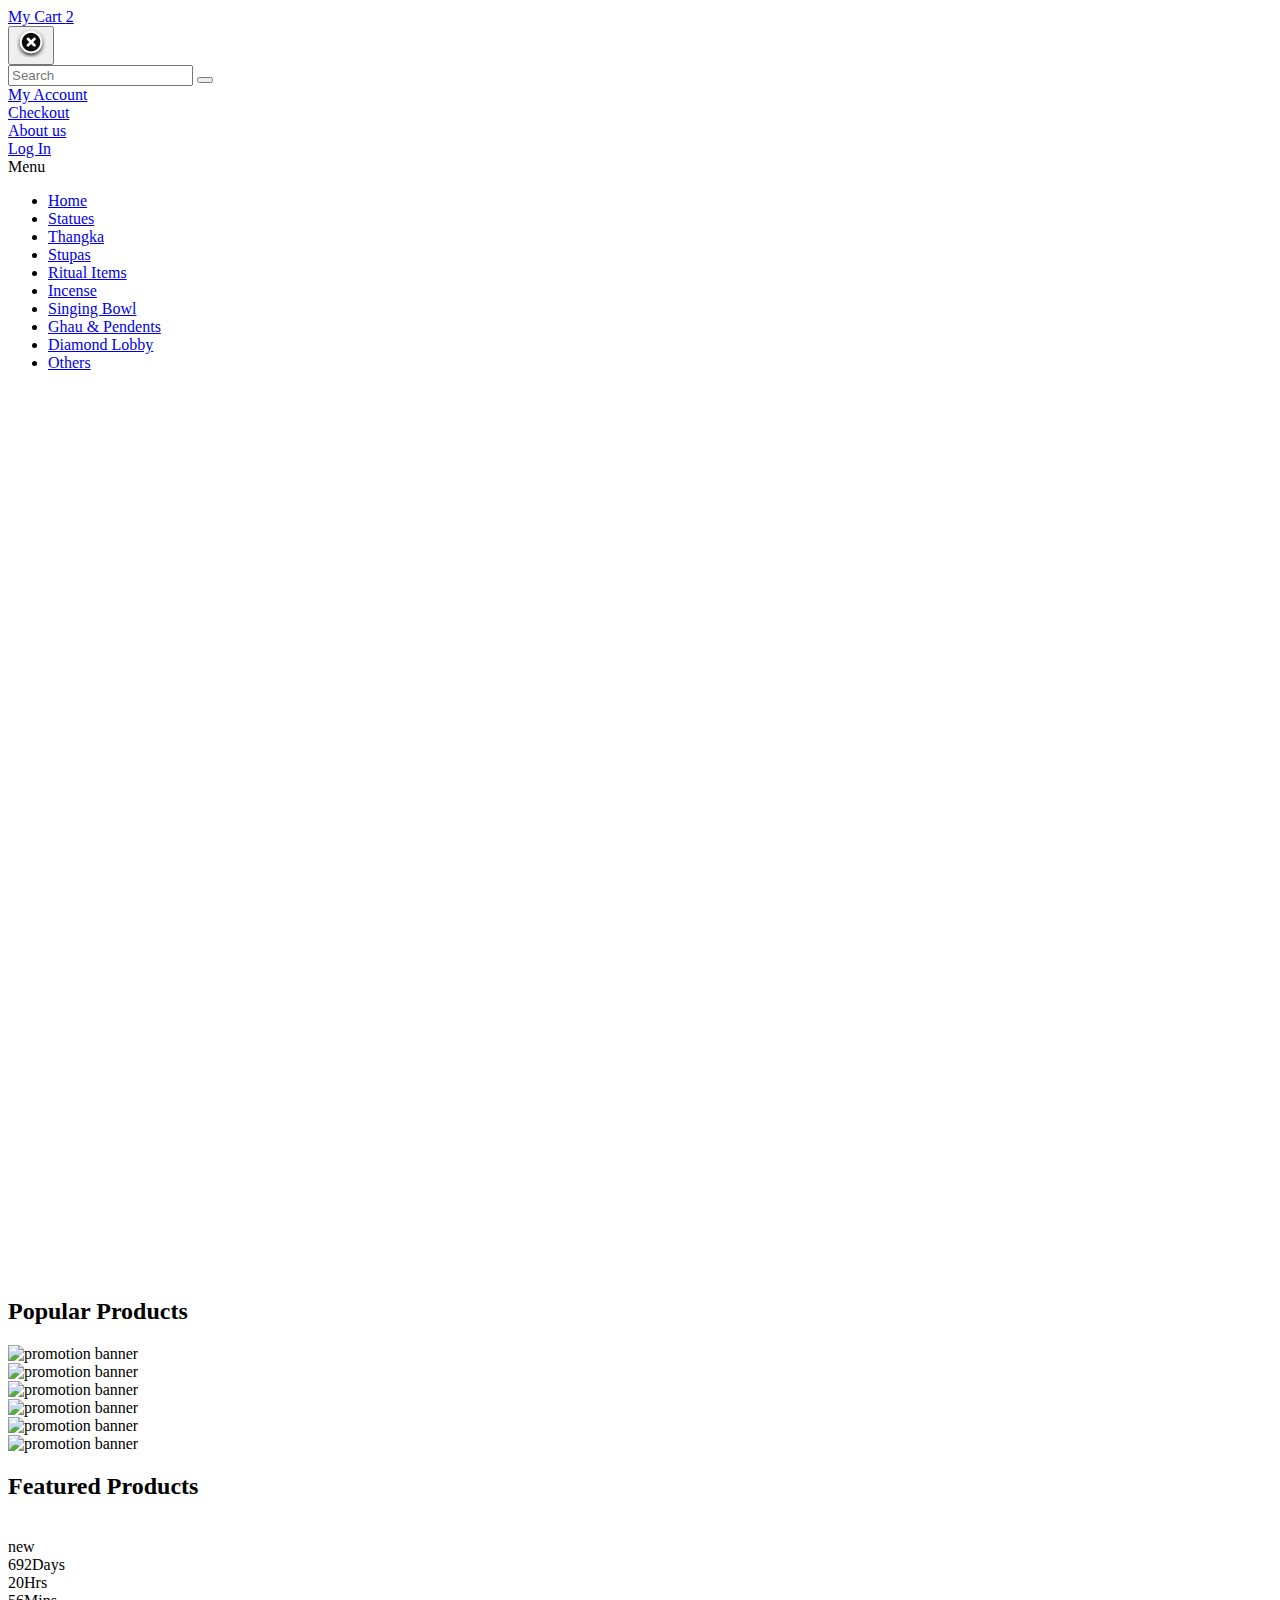
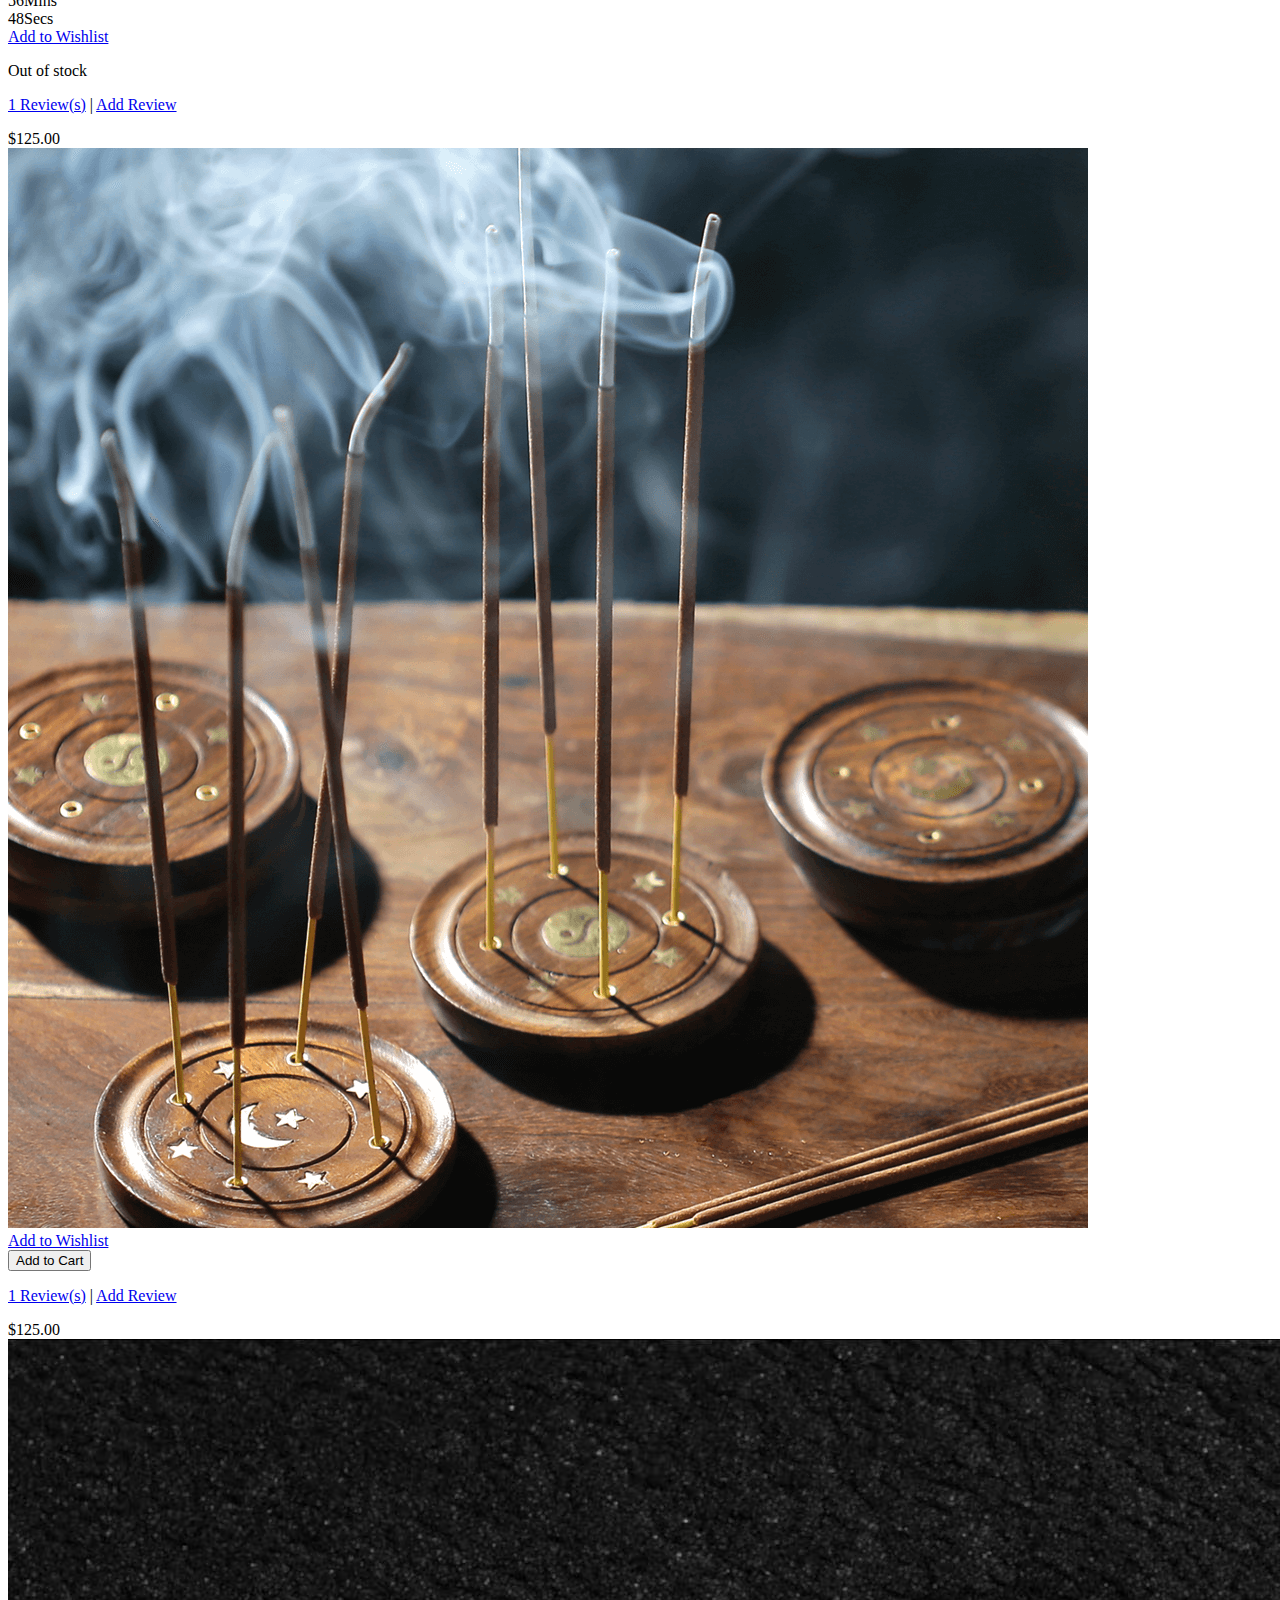
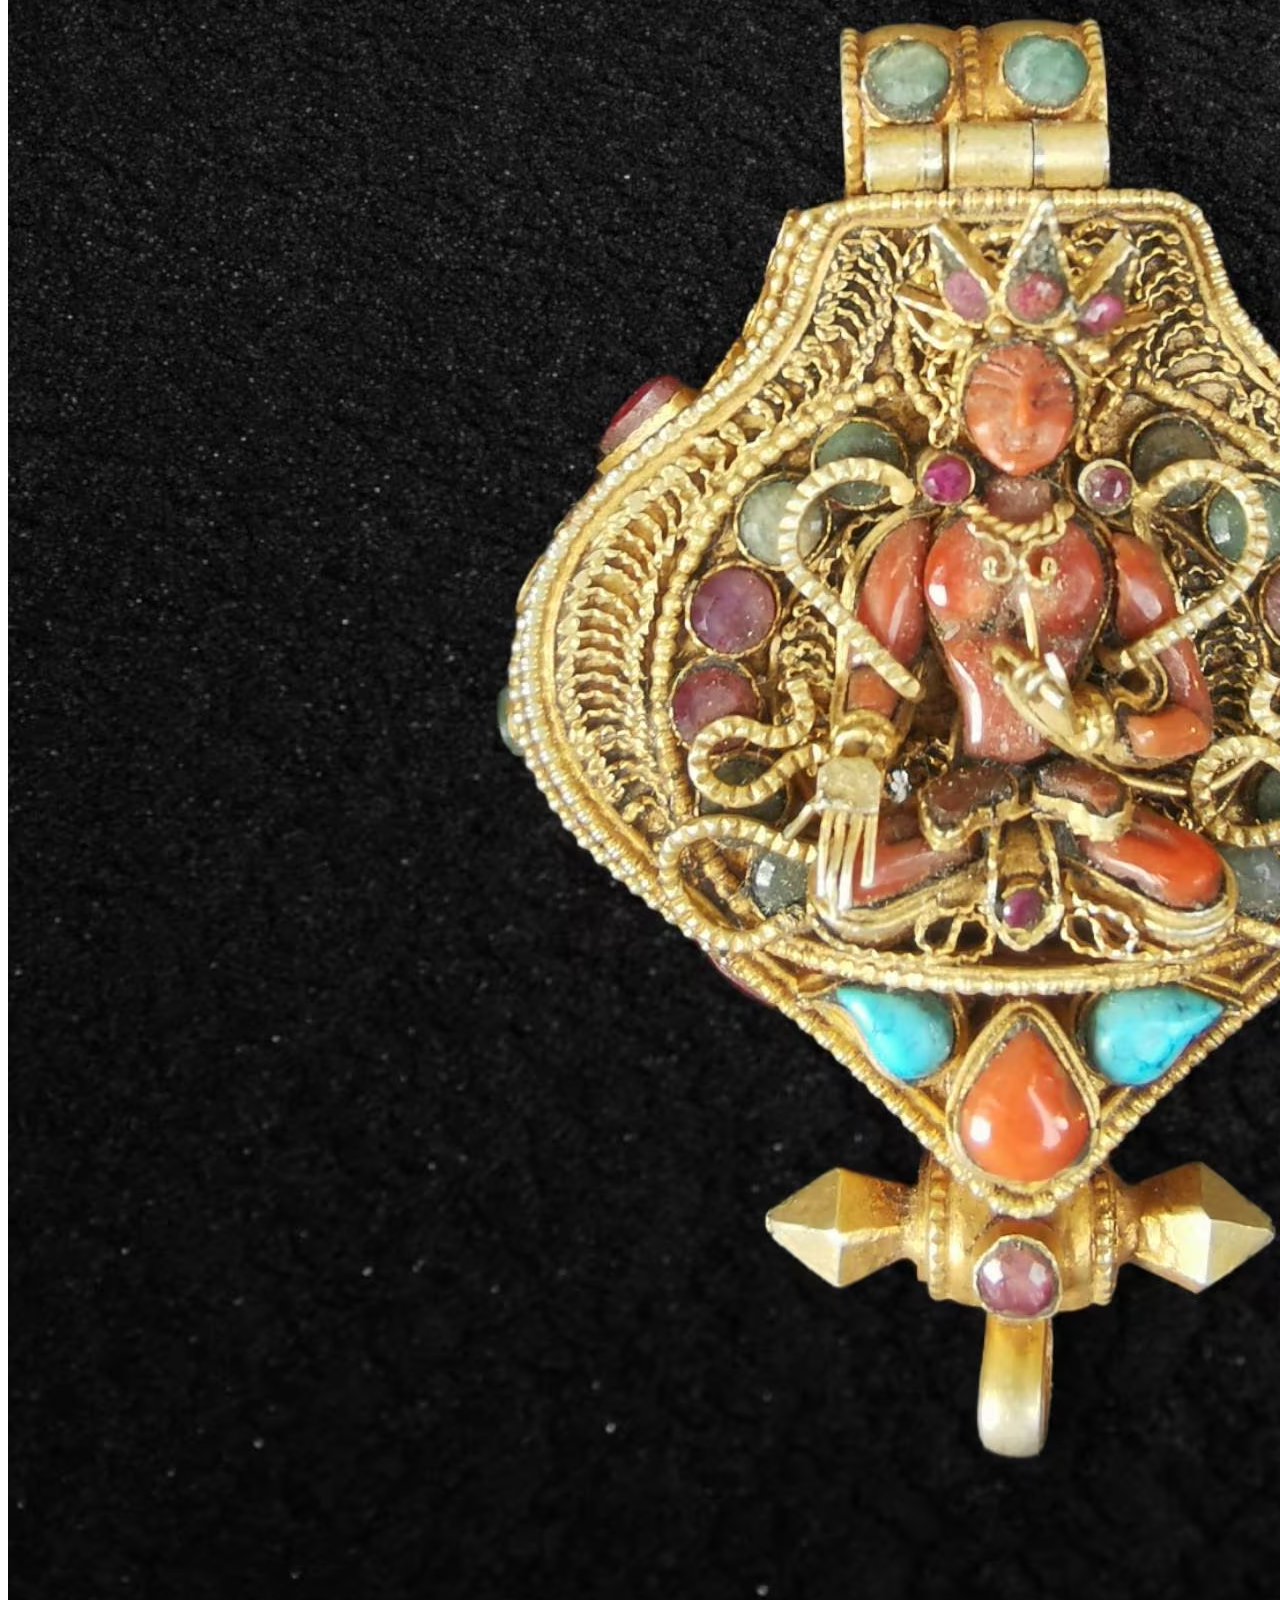
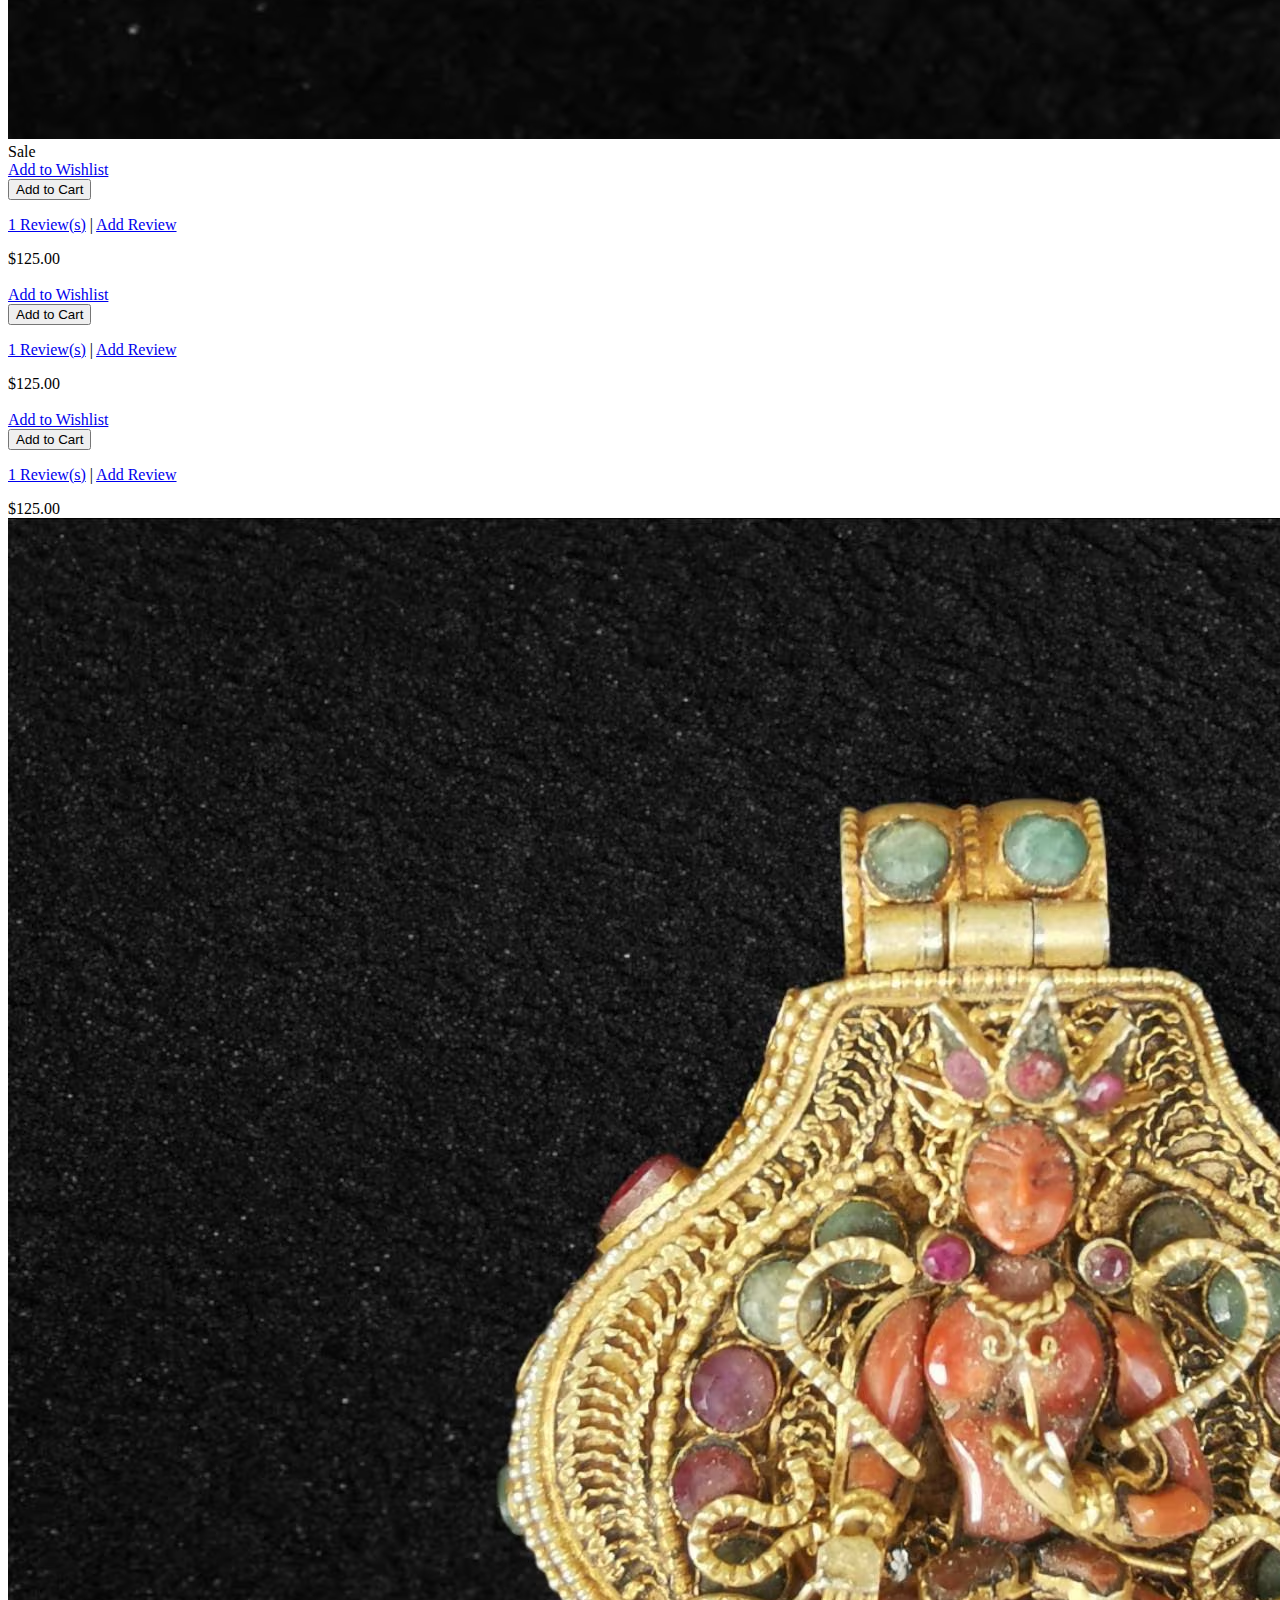
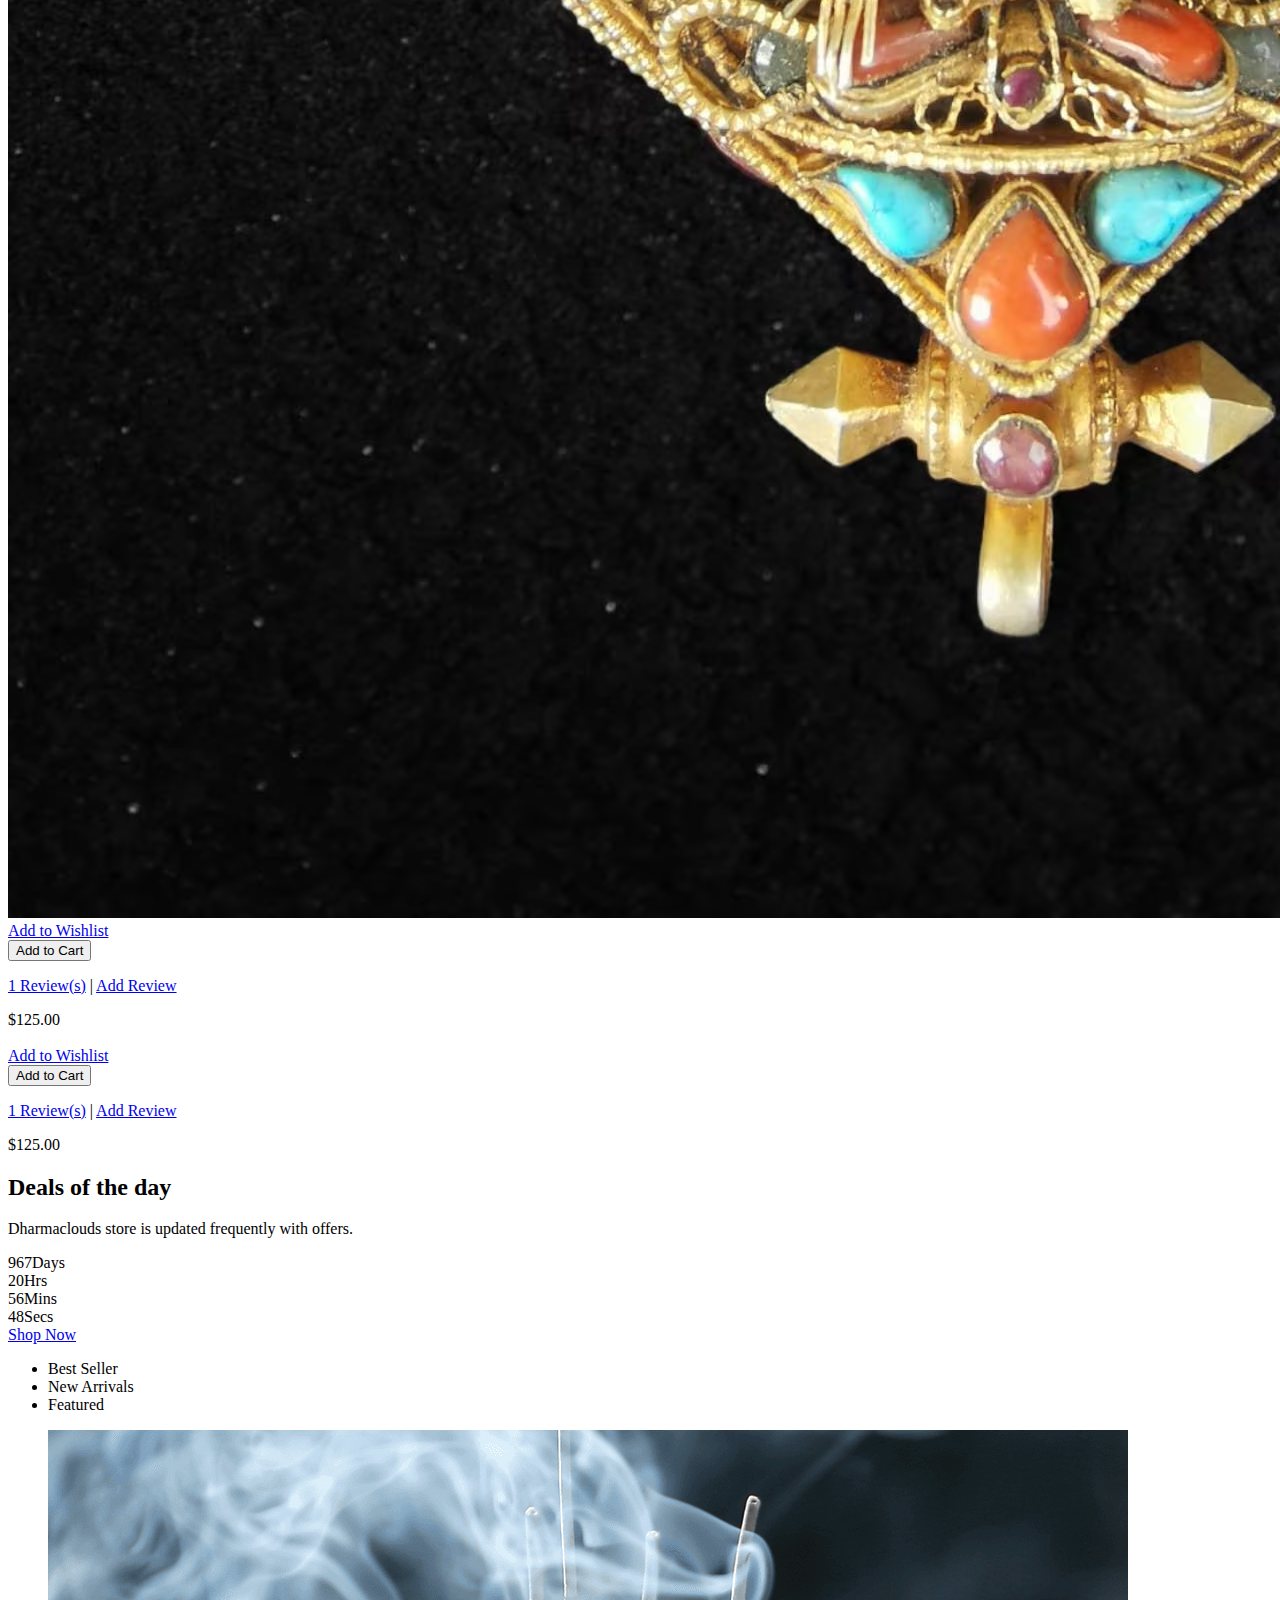
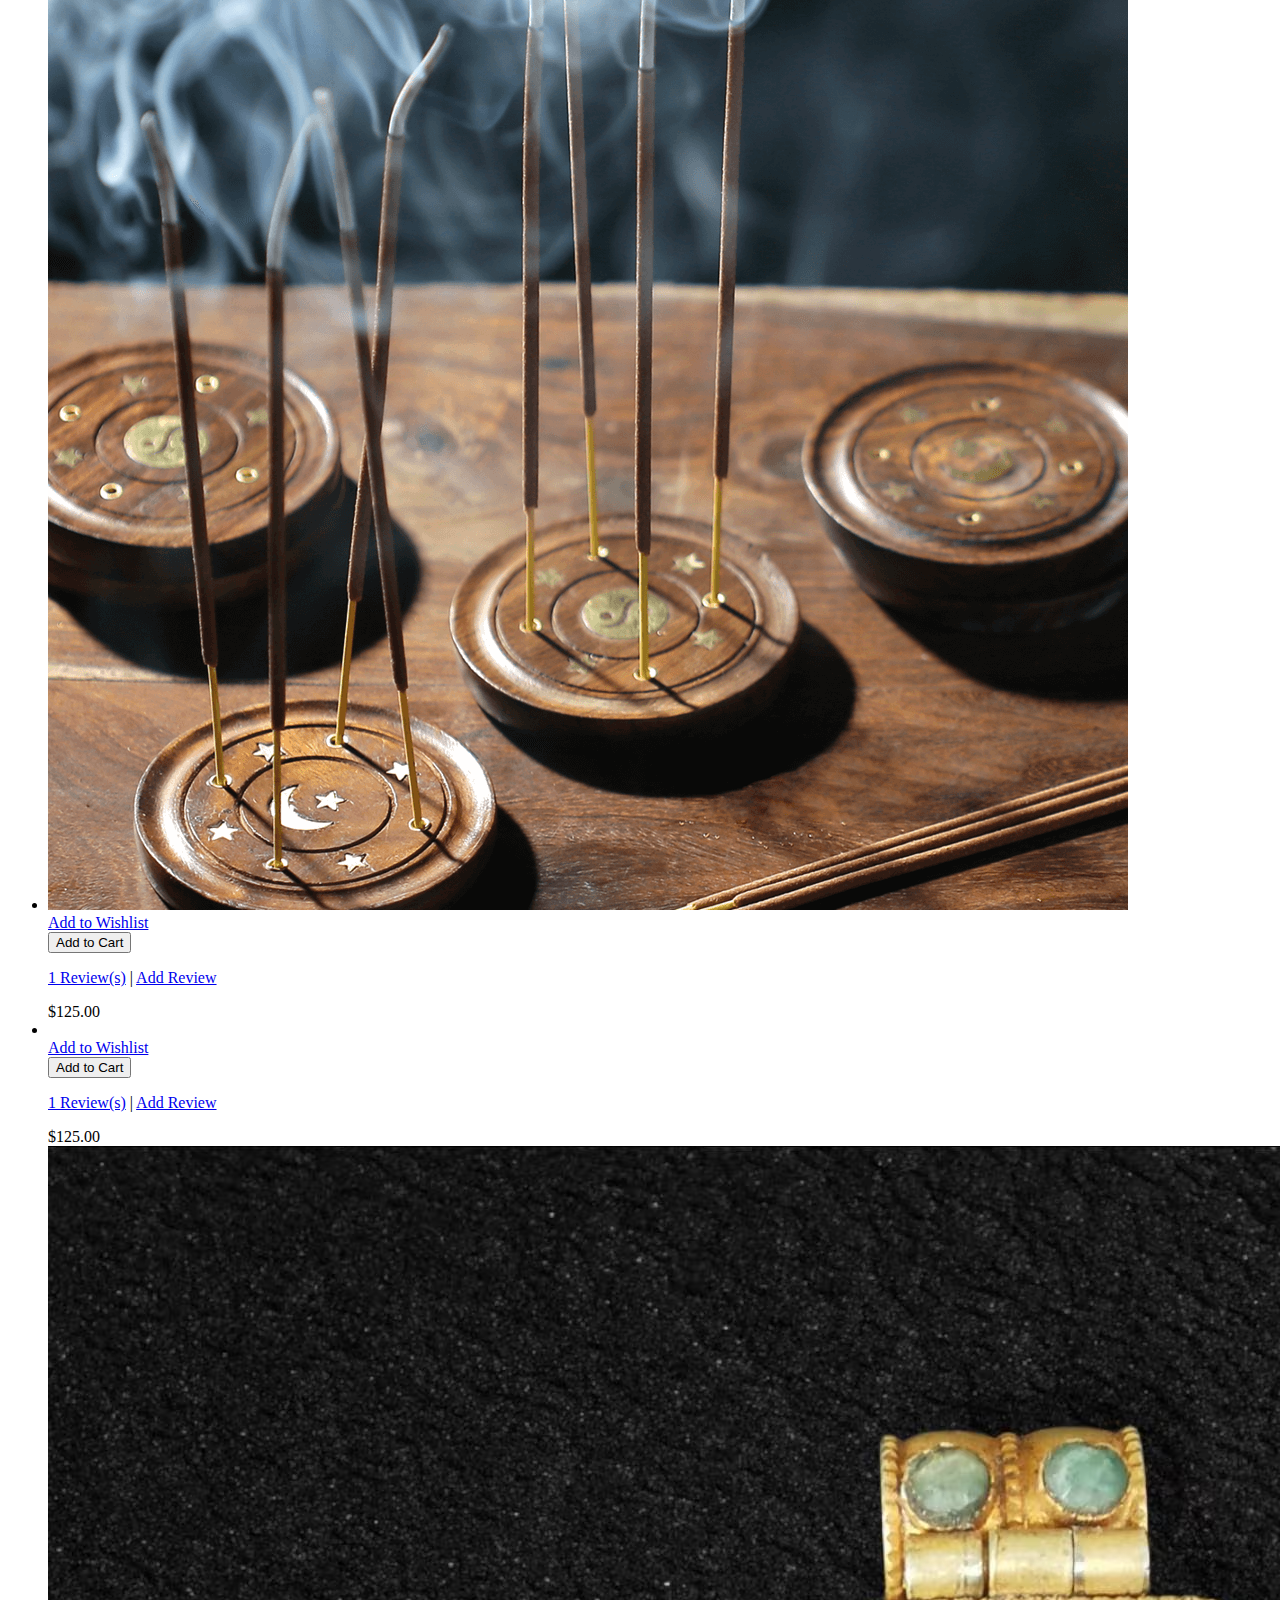
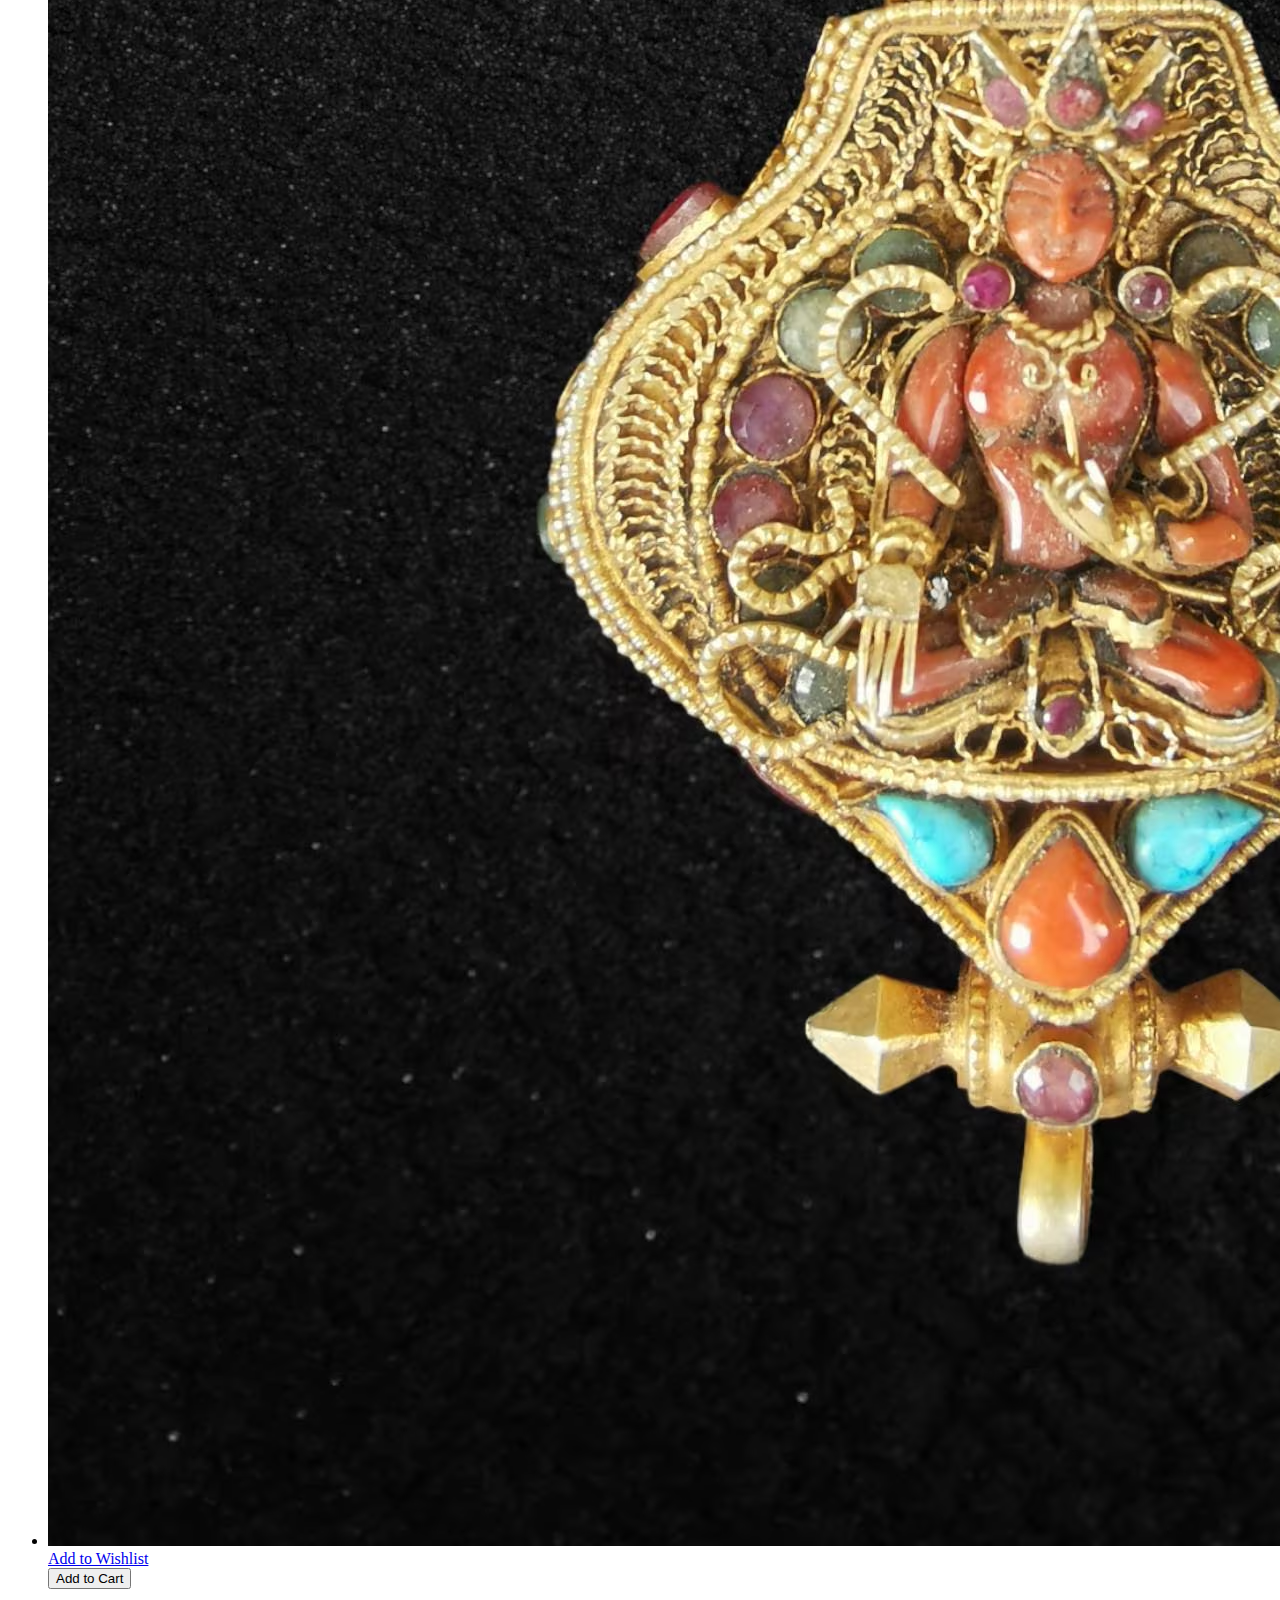
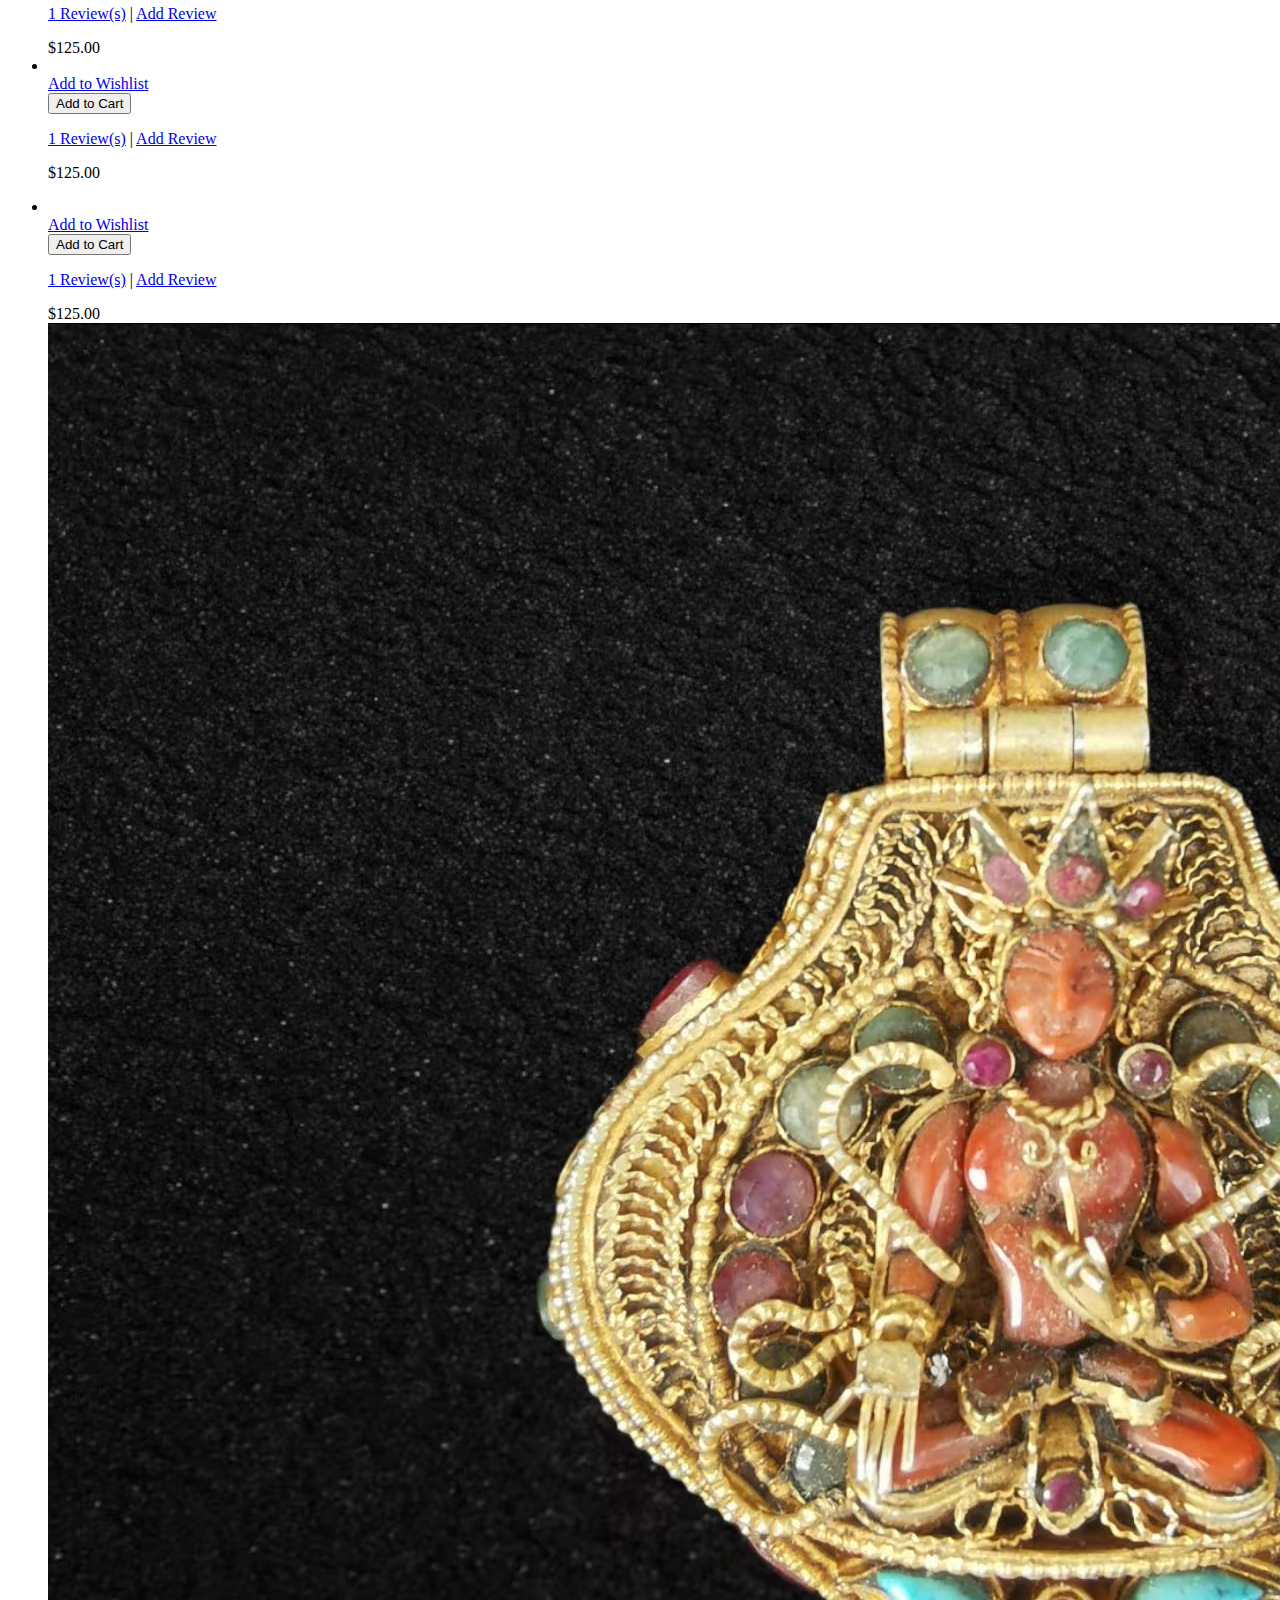
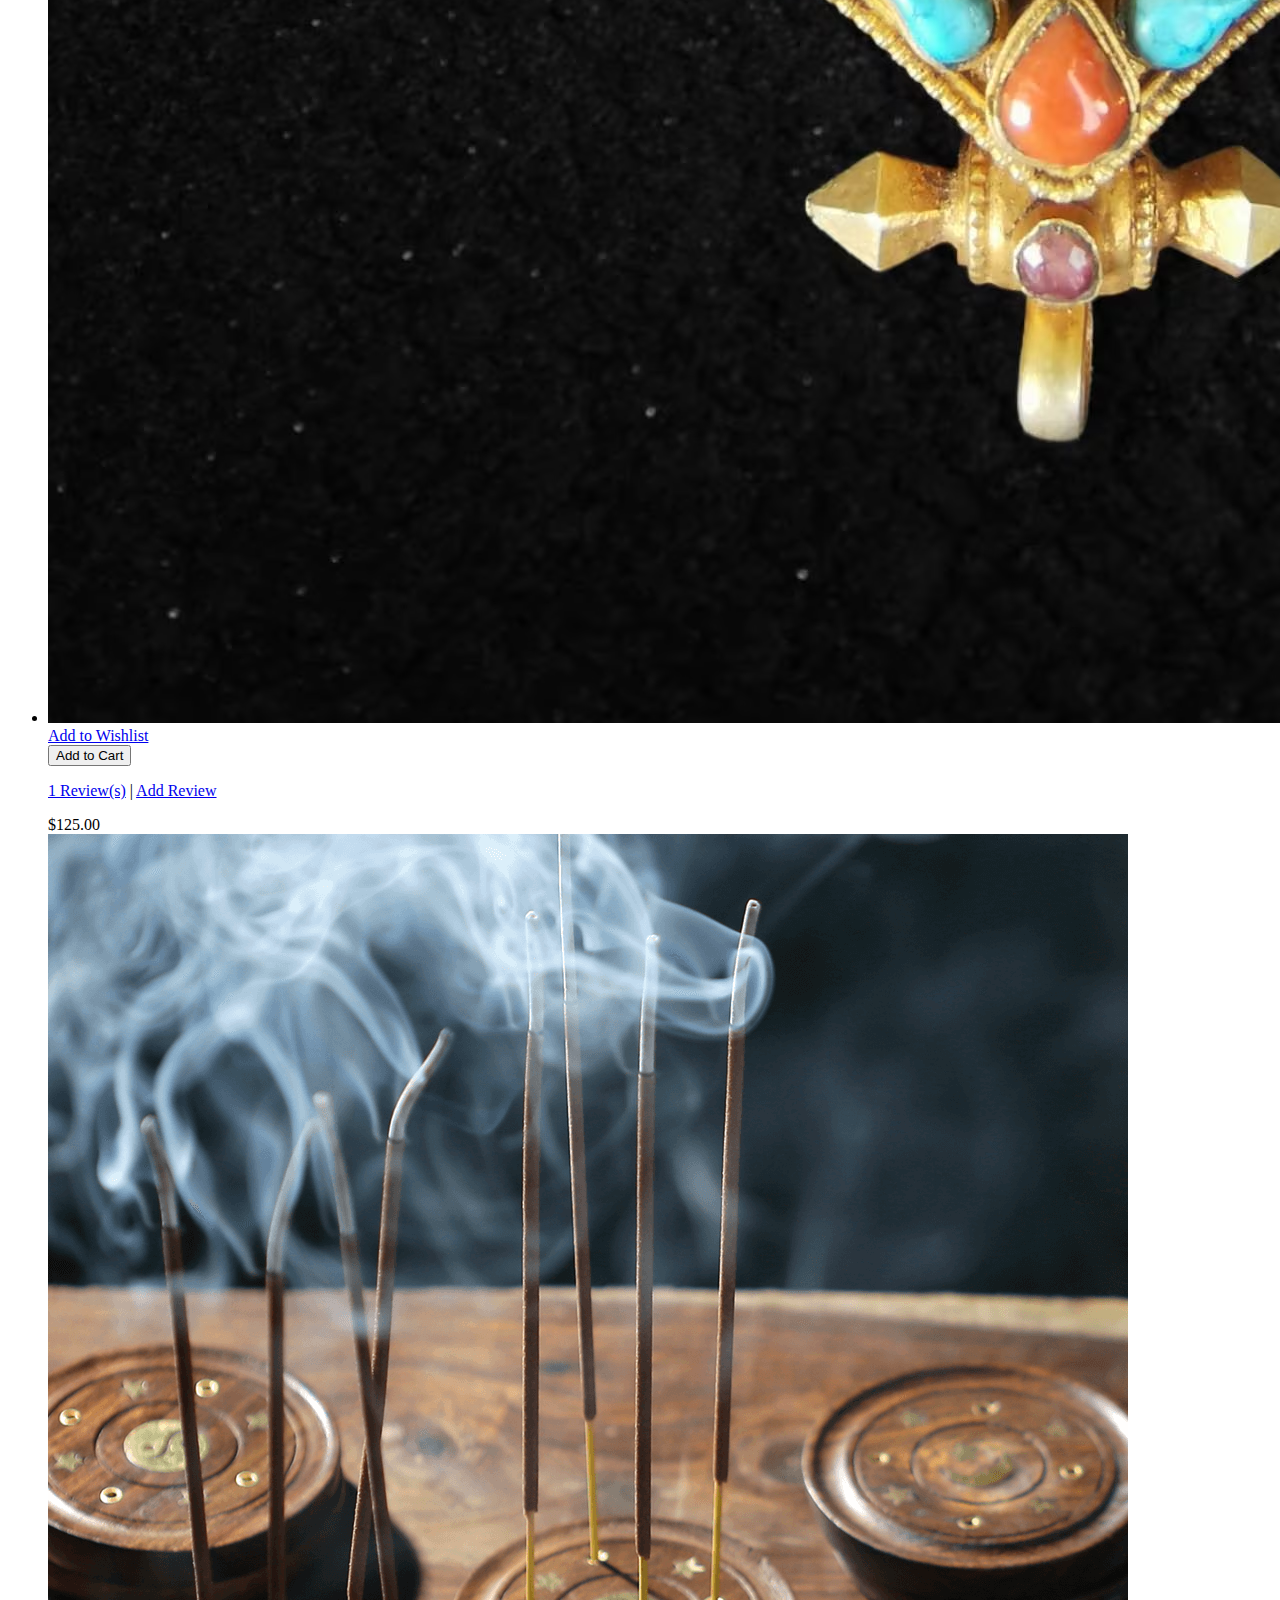
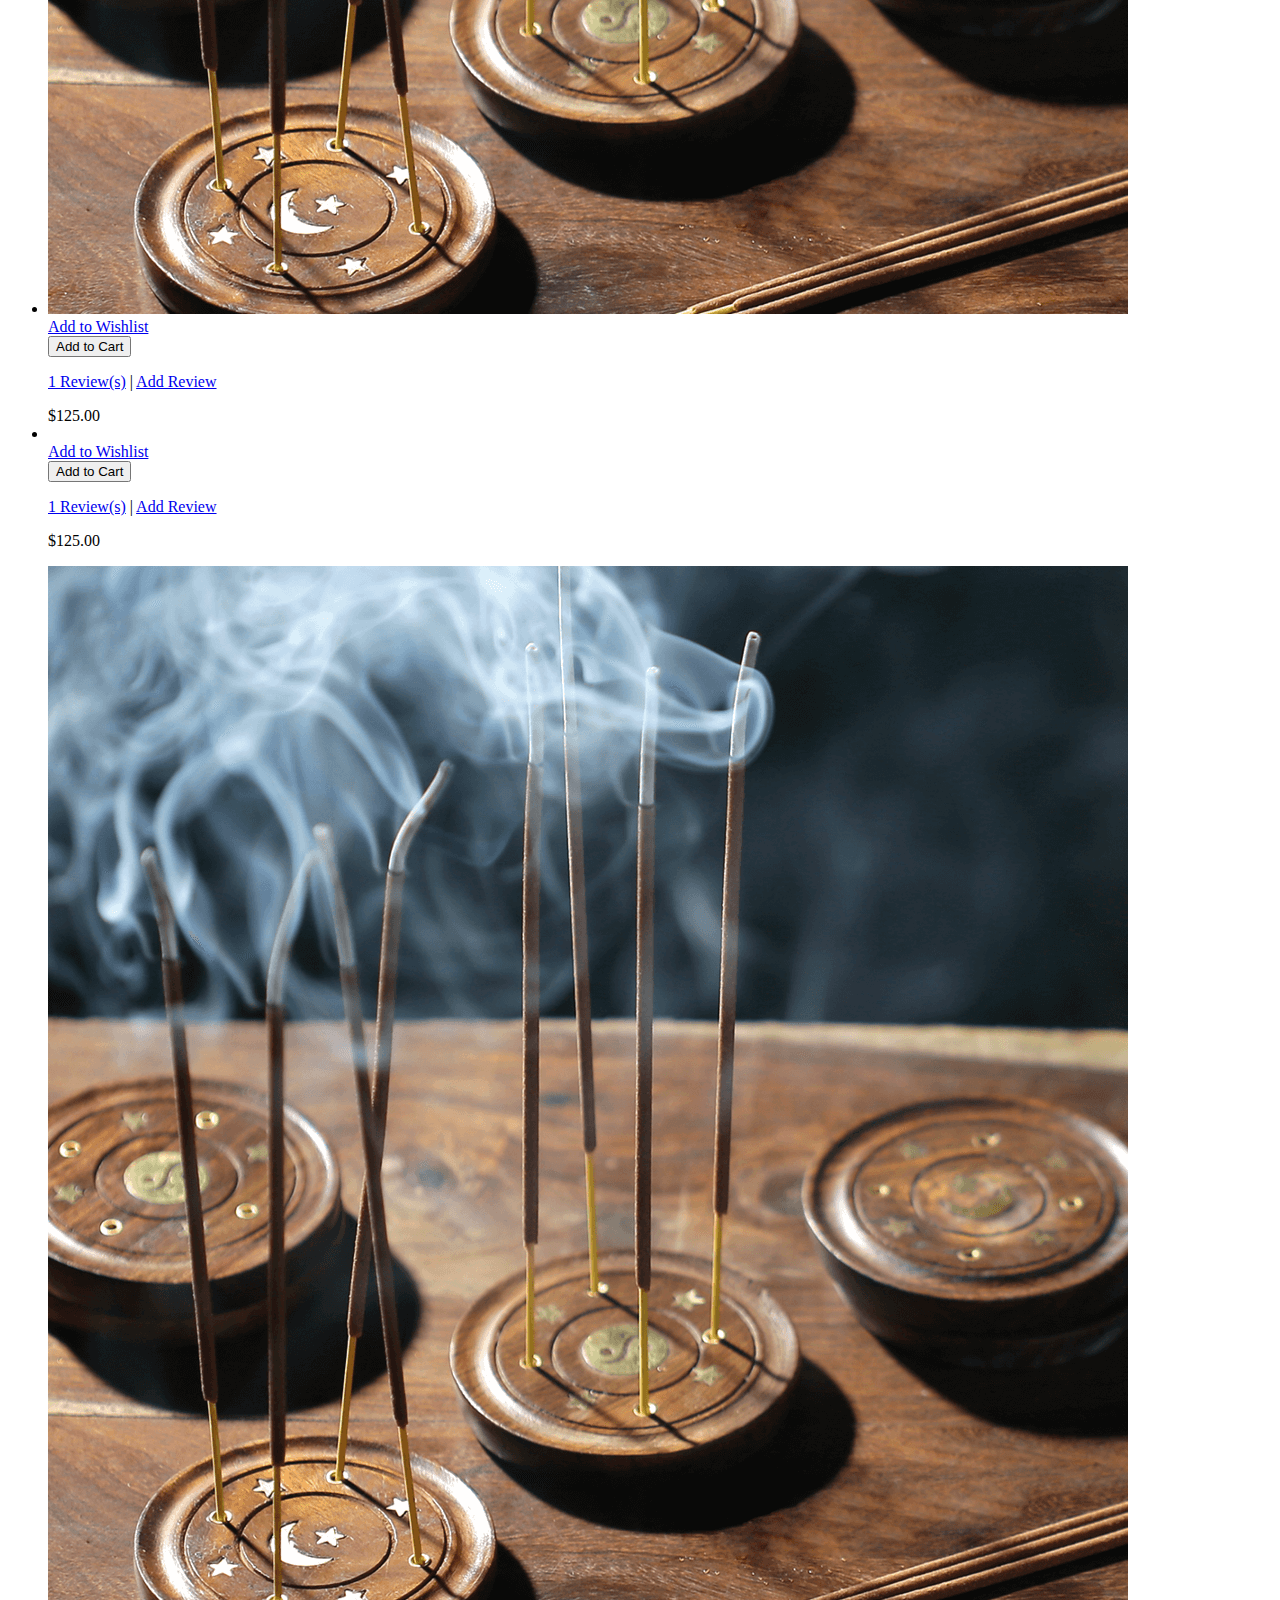
==== index.html @ 3f98bdf1 "Add files via upload" ====
<!DOCTYPE html>
<html lang="en">

<head>
    <meta charset="utf-8">
    <!--[if IE]>
<meta http-equiv="X-UA-Compatible" content="IE=edge">
<![endif]-->
    <meta name="viewport" content="width=device-width, initial-scale=1.0">
    <meta name="description" content="">
    <meta name="author" content="">

    <!-- Favicons Icon -->
    <link rel="icon" href="http://demo.thmthemes.com/skin/frontend/base/default/favicon.ico" type="image/x-icon" />
    <link rel="shortcut icon" href="http://demo.thmthemes.com/skin/frontend/base/default/favicon.ico" type="image/x-icon" />
    <title>Dharmaclouds</title>

    <!-- Mobile Specific -->
    <meta name="viewport" content="width=device-width, initial-scale=1, maximum-scale=1">

    <!-- CSS Style -->
    <link rel="stylesheet" type="text/css" href="css/bootstrap.min.css">
    <link rel="stylesheet" type="text/css" href="css/font-awesome.css" media="all">
    <link rel="stylesheet" type="text/css" href="css/simple-line-icons.css" media="all">
    <link rel="stylesheet" type="text/css" href="css/owl.carousel.css">
    <link rel="stylesheet" type="text/css" href="css/owl.theme.css">
    <link rel="stylesheet" type="text/css" href="css/jquery.bxslider.css">
    <link rel="stylesheet" type="text/css" href="css/jquery.mobile-menu.css">
    <link rel="stylesheet" type="text/css" href="css/revslider.css">
    <link rel="stylesheet" type="text/css" href="css/style.css" media="all">

    <!-- Google Fonts -->
    <link href='https://fonts.googleapis.com/css?family=Raleway:400,100,200,300,500,600,700,800,900' rel='stylesheet' type='text/css'>
    <link href='https://fonts.googleapis.com/css?family=Montserrat:400,700' rel='stylesheet' type='text/css'>
    <link href='https://fonts.googleapis.com/css?family=Open+Sans:400,300italic,300,600,600italic,400italic,700,700italic,800,800italic' rel='stylesheet' type='text/css'>
</head>

<body class="cms-index-index index">
    <div id="page">
        <!-- Header -->
        <header>
            <div class="header-container">
                <div class="header-top">
                    <div class="container">
                        <div>
                            <!-- Header Language -->
                            <div class="col-xs-7 col-sm-6">
                                <!-- <div class="dropdown block-language-wrapper hidden-xs">
                                    <a role="button" data-toggle="dropdown" data-target="#" class="block-language dropdown-toggle" href="#"> <img src="images/english.png" alt="language"> English <span class="caret"></span> </a>
                                    <ul class="dropdown-menu" role="menu">
                                        <li role="presentation">
                                            <a role="menuitem" tabindex="-1" href="#"><img src="images/english.png" alt="language"> English </a>
                                        </li>
                                        <li role="presentation">
                                            <a role="menuitem" tabindex="-1" href="#"><img src="images/francais.png" alt="language"> French </a>
                                        </li>
                                        <li role="presentation">
                                            <a role="menuitem" tabindex="-1" href="#"><img src="images/german.png" alt="language"> German </a>
                                        </li>
                                    </ul>
                                </div> -->
                                <!-- End Header Language -->

                                <!-- Header Currency -->
                                <!-- <div class="dropdown block-currency-wrapper hidden-xs"> <a role="button" data-toggle="dropdown" data-target="#" class="block-currency dropdown-toggle" href="#"> USD <span class="caret"></span></a>
                                    <ul class="dropdown-menu" role="menu">
                                        <li role="presentation"><a role="menuitem" tabindex="-1" href="#"> $ - Dollar </a></li>
                                        <li role="presentation"><a role="menuitem" tabindex="-1" href="#"> £ - Pound </a></li>
                                        <li role="presentation"><a role="menuitem" tabindex="-1" href="#"> € - Euro </a></li>
                                    </ul>
                                </div> -->
                                <!-- End Header Currency -->

                                <!-- Header Logo -->
                                <!-- <div class="logo">
                                    <a title="Datson" href="index.html"><img alt="Datson" style="width: 200px; height: 200px;" src="images/Dharmacloudlogowhite.png"></a>
                                </div> -->
                                <!-- End Header Logo -->
                            </div>
                            <div class="col-xs-5 col-sm-6">

                                <div class="top-cart-contain pull-right">
                                    <!-- Top Cart -->
                                    <div class="mini-cart">
                                        <div data-toggle="dropdown" data-hover="dropdown" class="basket dropdown-toggle"><a href="#">  My Cart <span class="cart_count">2</span></a></div>
                                        <div>
                                            <div class="top-cart-content" style="display: none;">
                                                <div class="actions">
                                                    <button class="btn-checkout" title="Checkout" type="button"><span>Checkout</span></button>
                                                    <a href="shopping_cart.html" class="view-cart"><span>View Cart</span></a> </div>
                                                <!--block-subtitle-->
                                                <ul class="mini-products-list" id="cart-sidebar">
                                                    <li class="item first">
                                                        <div class="item-inner">
                                                            <a class="product-image" title="timi &amp; leslie Sophia Diaper Bag, Lemon Yellow/Shadow White" href="#l"><img alt="timi &amp; leslie Sophia Diaper Bag, Lemon Yellow/Shadow White" src="products-images/p4.jpg"></a>
                                                            <div class="product-details">
                                                                <div class="access"><a class="btn-remove1" title="Remove This Item" href="#">Remove</a> <a class="btn-edit" title="Edit item" href="#"><i class="icon-pencil"></i><span class="hidden">Edit item</span></a> </div>
                                                                <!--access--><strong>1</strong> x <span class="price">$179.99</span>
                                                                <p class="product-name"><a href="#">timi &amp; leslie Sophia Diaper Bag...</a></p>
                                                            </div>
                                                        </div>
                                                    </li>
                                                    <li class="item last">
                                                        <div class="item-inner">
                                                            <a class="product-image" title="JP Lizzy Satchel Designer Diaper Bag - Slate Citron" href="#"><img alt="JP Lizzy Satchel Designer Diaper Bag - Slate Citron" src="products-images/p3.jpg"></a>
                                                            <div class="product-details">
                                                                <div class="access"><a class="btn-remove1" title="Remove This Item" href="#">Remove</a> <a class="btn-edit" title="Edit item" href="#"><i class="icon-pencil"></i><span class="hidden">Edit item</span></a> </div>
                                                                <!--access--><strong>1</strong> x <span class="price">$80.00</span>
                                                                <p class="product-name"><a href="#">JP Lizzy Satchel Designer Diaper Ba...</a></p>
                                                            </div>
                                                        </div>
                                                    </li>
                                                </ul>
                                                <!--actions-->
                                            </div>
                                        </div>
                                    </div>
                                    <!-- Top Cart -->
                                    <div id="ajaxconfig_info" style="display:none">
                                        <a href="#/"></a>
                                        <input value="" type="hidden">
                                        <input id="enable_module" value="1" type="hidden">
                                        <input class="effect_to_cart" value="1" type="hidden">
                                        <input class="title_shopping_cart" value="Go to shopping cart" type="hidden">
                                    </div>
                                </div>

                                <div class="top-search">
                                    <div class="block-icon pull-right">
                                        <a data-target=".bs-example-modal-lg" data-toggle="modal" class="search-focus dropdown-toggle links"> <i class="fa fa-search"></i> </a>
                                        <div class="modal fade bs-example-modal-lg" tabindex="-1" role="dialog" aria-hidden="true">
                                            <div class="modal-dialog modal-lg">
                                                <div class="modal-content">
                                                    <div class="modal-header">
                                                        <button aria-label="Close" data-dismiss="modal" class="close" type="button"><img src="images/interstitial-close.png" alt="close"> </button>
                                                    </div>
                                                    <div class="modal-body">
                                                        <form class="navbar-form">
                                                            <div id="search">
                                                                <div class="input-group">
                                                                    <input name="search" placeholder="Search" class="form-control" type="text">
                                                                    <button type="button" class="btn-search"><i class="fa fa-search"></i></button>
                                                                </div>
                                                            </div>
                                                        </form>
                                                    </div>
                                                </div>
                                            </div>
                                        </div>
                                    </div>
                                </div>
                                <!-- Header Logo -->
                                <!-- <div class="logo">
                                    <a title="Datson" href="index.html"><img alt="Datson" style="width: 200px; height: 200px; float: left;" src="images/logo/1.png"></a>
                                </div> -->
                                <!-- End Header Logo -->


                                <!-- Header Top Links -->
                                <div class="toplinks">
                                    <div class="links">

                                        <div class="myaccount"><a title="My Account" href="account_information.html"><span class="hidden-xs">My Account</span></a></div>
                                        <div class="check"><a title="Checkout" href="checkout.html"><span class="hidden-xs">Checkout</span></a></div>
                                        <div class="demo"><a title="Blog" href="about_us.html"><span class="hidden-xs">About us</span></a></div>
                                        <!-- Header Company -->

                                        <!-- End Header Company -->
                                        <div class="login"><a href="login.html"><span class="hidden-xs">Log In</span></a></div>

                                    </div>

                                </div>
                                <!-- End Header Top Links -->

                            </div>
                        </div>
                    </div>
                </div>
            </div>
        </header>
        <!-- end header -->

        <!-- Navbar -->
        <nav>
            <div class="container">
                <div class="menu">
                    <!-- Header Logo -->
                    <!-- <div class="logo">
                        <a title="Datson" href="index.html"><img alt="Datson" style="width: 200px; height: 200px;" src="images/Dharmacloudlogowhite.png"></a>
                    </div> -->
                    <!-- End Header Logo -->

                    <div class="mm-toggle-wrap">
                        <div class="mm-toggle"><i class="fa fa-reorder"></i><span class="mm-label">Menu</span> </div>
                    </div>

                    <ul id="nav" class="hidden-xs">
                        <li class="level0 parent drop-menu active"><a href="index.html"><span>Home</span></a>

                        </li>
                        <li class="mega-menu"><a href="product_list.html" class="level-top"><span>Statues</span></a>
                            <div style="left: 0px; display: none;" class="level0-wrapper dropdown-6col">
                                <div class="container">
                                    <div class="level0-wrapper2">
                                        <div class="col-1">
                                            <div class="nav-block nav-block-center">
                                                <ul class="level0">
                                                    <li class="level1 nav-6-1 parent item"><a href="product_list.html" class=""><span>Buddha </span></a>
                                                        <ul class="level1">
                                                            <li class="level2 nav-6-1-1"><a href="product_detail.html" class=""><span>Amitabha Buddha </span></a></li>
                                                            <li class="level2 nav-6-1-1"><a href="product_detail.html" class=""><span>Shakyamukhi Buddha </span></a></li>
                                                            <li class="level2 nav-6-1-1"><a href="product_detail.html" class=""><span>Medicine Buddha </span></a></li>
                                                            <li class="level2 nav-6-1-1"><a href="product_detail.html" class=""><span>Maitreya Buddha </span></a></li>
                                                        </ul>
                                                    </li>
                                                    <li class="level1 nav-6-1 parent item"><a href="product_list.html"><span>Bodhisattava </span></a>
                                                        <ul class="level1">
                                                            <li class="level2 nav-6-1-1"><a href="product_detail.html"><span>Aparmita </span></a></li>
                                                            <li class="level2 nav-6-1-1"><a href="#/fabric-handbags.html"><span>Avalokiteshvara </span></a></li>
                                                            <li class="level2 nav-6-1-1"><a href="product_detail.html"><span>Padmasambhava </span></a></li>
                                                            <li class="level2 nav-6-1-1"><a href="product_detail.html"><span>Chenreig </span></a></li>
                                                            <li class="level2 nav-6-1-1"><a href="product_detail.html"><span>Green Tara </span></a></li>
                                                            <li class="level2 nav-6-1-1"><a href="product_detail.html"><span>Jambhala </span></a></li>
                                                            <li class="level2 nav-6-1-1"><a href="product_detail.html"><span>Manjushri </span></a></li>
                                                            <li class="level2 nav-6-1-1"><a href="product_detail.html"><span>Vajrasttava </span></a></li>
                                                            <li class="level2 nav-6-1-1"><a href="product_detail.html"><span>White Tara </span></a></li>
                                                            <li class="level2 nav-6-1-1"><a href="product_detail.html"><span>Others </span></a></li>
                                                        </ul>
                                                    </li>
                                                    <li class="level1 nav-6-1 parent item"><a href="product_list.html"><span>Guru Statues</span></a>
                                                        <ul class="level1">
                                                            <li class="level2 nav-6-1-1"><a href="product_detail.html"><span>Guru Marpha</span></a></li>
                                                            <li class="level2 nav-6-1-1"><a href="product_detail.html"><span>Guru Milarepa</span></a></li>
                                                            <li class="level2 nav-6-1-1"><a href="product_detail.html"><span>Guru Rinpoche</span></a></li>
                                                            <li class="level2 nav-6-1-1"><a href="product_detail.html"><span>Guru Tsongkhapa</span></a></li>
                                                            <li class="level2 nav-6-1-1"><a href="product_detail.html"><span>Guru Virupa</span></a></li>
                                                            <li class="level2 nav-6-1-1"><a href="product_detail.html"><span>Guru Gampopa</span></a></li>
                                                            <li class="level2 nav-6-1-1"><a href="product_detail.html"><span>Guru Tilopa</span></a></li>
                                                            <li class="level2 nav-6-1-1"><a href="product_detail.html"><span>Guru Naropa</span></a></li>
                                                            <li class="level2 nav-6-1-1"><a href="product_detail.html"><span>Guru Karmapa</span></a></li>
                                                            <li class="level2 nav-6-1-1"><a href="product_detail.html"><span>Guru Atisha</span></a></li>

                                                        </ul>
                                                    </li>
                                                    <li class="level1 nav-6-1 parent item"><a href="product_list.html"><span>Protectors & Yidams Statues</span></a>
                                                    
                                                    </li>
                                                    <li class="level1 nav-6-1 parent item"><a href="product_list.html"><span>Mini Statues</span></a>
                                                    
                                                    </li>
                                                </ul>
                                            </div>
                                        </div>
                                        <!--nav-block nav-block-center-->
                                        <div class="col-2">
                                            <div class="menu_image">
                                                <a href="#" title=""><img src="images/buddhaa.jpg" alt="menu_image"></a>
                                            </div>
                                        </div>
                                    </div>
                                    <!--level0-wrapper2-->
                                </div>
                            </div>
                        </li>
                        <li class="mega-menu"><a href="product_list.html" class="level-top"><span>Thangka</span></a>
                            <div style="left: 0px; display: none;" class="level0-wrapper dropdown-6col">
                                <div class="container">
                                    <div class="level0-wrapper2">
                                        <div class="col-1">
                                            <div class="nav-block nav-block-center">
                                                <ul class="level0">
                                                    <li class="level1 nav-6-1 parent item"><a href="product_list.html" class=""><span>Buddha Thangkas</span></a>
                                                        <ul class="level1">
                                                            <li class="level2 nav-6-1-1"><a href="product_detail.html" class=""><span>Amitabha Buddha Thangka</span></a></li>
                                                            <li class="level2 nav-6-1-1"><a href="product_detail.html" class=""><span>Shakyamukhi Buddha Thangka</span></a></li>
                                                            <li class="level2 nav-6-1-1"><a href="product_detail.html" class=""><span>Medicine Buddha Thangka</span></a></li>
                                                            <li class="level2 nav-6-1-1"><a href="product_detail.html" class=""><span>Maitreya Buddha Thangka</span></a></li>
                                                        </ul>
                                                    </li>
                                                    <li class="level1 nav-6-1 parent item"><a href="product_list.html"><span>Bodhisattava Thangka</span></a>
                                                        <ul class="level1">
                                                            <li class="level2 nav-6-1-1"><a href="product_detail.html"><span>Aparmita Thangka</span></a></li>
                                                            <li class="level2 nav-6-1-1"><a href="#/fabric-handbags.html"><span>Avalokiteshvara Thangka</span></a></li>
                                                            <li class="level2 nav-6-1-1"><a href="product_detail.html"><span>Padmasambhava Thangka</span></a></li>
                                                            <li class="level2 nav-6-1-1"><a href="product_detail.html"><span>Chenreig Thangka</span></a></li>
                                                            <li class="level2 nav-6-1-1"><a href="product_detail.html"><span>Green Tara Thangka</span></a></li>
                                                            <li class="level2 nav-6-1-1"><a href="product_detail.html"><span>Jambhala Thangka</span></a></li>
                                                            <li class="level2 nav-6-1-1"><a href="product_detail.html"><span>Manjushri Thangka</span></a></li>
                                                            <li class="level2 nav-6-1-1"><a href="product_detail.html"><span>Vajrasttava Thangka</span></a></li>
                                                            <li class="level2 nav-6-1-1"><a href="product_detail.html"><span>White Tara Thangka</span></a></li>
                                                            <li class="level2 nav-6-1-1"><a href="product_detail.html"><span>Others Thangka</span></a></li>
                                                        </ul>
                                                    </li>
                                                    <li class="level1 nav-6-1 parent item"><a href="product_list.html"><span>Deitites</span></a>
                                                        <ul class="level1">
                                                            <li class="level2 nav-6-1-1"><a href="product_detail.html"><span>Wrathful Deities</span></a></li>
                                                        </ul>
                                                    </li>
                                                    <li class="level1 nav-6-1 parent item"><a href="product_list.html"><span>Thangkas</span></a>
                                                        <ul class="level1">
                                                            <li class="level2 nav-6-1-1"><a href="product_detail.html"><span>Mandala Thangka</span></a></li>
                                                        </ul>
                                                    </li>
                                                </ul>
                                            </div>
                                        </div>
                                        <!--nav-block nav-block-center-->
                                        <div class="col-2">
                                            <div class="menu_image">
                                                <a href="#" title=""><img src="images/slider/slider4.png" alt="menu_image"></a>
                                            </div>
                                        </div>
                                    </div>
                                    <!--level0-wrapper2-->
                                </div>
                            </div>
                        </li>
                        <li class="mega-menu"><a href="product_list.html" class="level-top"><span>Stupas</span></a></li>



                        <li class="mega-menu"><a href="product_list.html" class="level-top"><span>Ritual Items</span></a>
                            <div style="left: 0px; display: none;" class="level0-wrapper dropdown-6col">
                                <div class="container">
                                    <div class="level0-wrapper2">
                                        <div class="col-1">
                                            <div class="nav-block nav-block-center">
                                                <ul class="level0">
                                                    <li class="level1 nav-6-1 parent item"><a href="product_list.html" class=""><span>Items</span></a>
                                                        <ul class="level1">
                                                            <li class="level2 nav-6-1-1"><a href="product_detail.html" class=""><span>Bhumpa</span></a></li>
                                                            <li class="level2 nav-6-1-1"><a href="product_detail.html" class=""><span>Damaru</span></a></li>
                                                            <li class="level2 nav-6-1-1"><a href="product_detail.html" class=""><span>Incense Burner</span></a></li>
                                                            <li class="level2 nav-6-1-1"><a href="product_detail.html" class=""><span>Amulet</span></a></li>
                                                            <li class="level2 nav-6-1-1"><a href="product_detail.html" class=""><span>Kapala</span></a></li>
                                                            <li class="level2 nav-6-1-1"><a href="product_detail.html" class=""><span>Phurba</span></a></li>
                                                            <li class="level2 nav-6-1-1"><a href="product_detail.html" class=""><span>Tingcha</span></a></li>
                                                            <li class="level2 nav-6-1-1"><a href="product_detail.html" class=""><span>Torma</span></a></li>

                                                        </ul>
                                                    </li>
                                                    <li class="level1 nav-6-1 parent item"><a href="product_list.html"><span>Set</span></a>
                                                        <ul class="level1">
                                                            <li class="level2 nav-6-1-1"><a href="product_detail.html"><span>Astamangala Set</span></a></li>
                                                            <li class="level2 nav-6-1-1"><a href="product_detail.html"><span>Mandala Set</span></a></li>
                                                            <li class="level2 nav-6-1-1"><a href="product_detail.html"><span>Serkyem Set</span></a></li>
                                                            <li class="level2 nav-6-1-1"><a href="product_detail.html"><span>Japher Set</span></a></li>
                                        
                                                        </ul>
                                                    </li>
                                                    <li class="level1 nav-6-1 parent item"><a href="product_list.html"><span>Lamps, Flags & Pots</span></a>
                                                        <ul class="level1">
                                                            <li class="level2 nav-6-1-1"><a href="product_detail.html"><span>Butter Lamp</span></a></li>
                                                            <li class="level2 nav-6-1-1"><a href="product_detail.html"><span>Prayer Flags</span></a></li>
                                                            <li class="level2 nav-6-1-1"><a href="product_detail.html"><span>Prayer Wheels</span></a></li>
                                                            <li class="level2 nav-6-1-1"><a href="product_detail.html"><span>Nesi/Dhupur - Rice Pot</span></a></li>
                                                            <li class="level2 nav-6-1-1"><a href="product_detail.html"><span>Offering Bowls</span></a></li>
                                                            <li class="level2 nav-6-1-1"><a href="product_detail.html"><span>Butter Lamp</span></a></li>

                                                        </ul>
                                                    </li>
                                                    <li class="level1 nav-6-1 parent item"><a href="product_list.html"><span>Others</span></a>
                                                        <ul class="level1">
                                                            <li class="level2 nav-6-1-1"><a href="product_detail.html"><span>Dorje & Bell</span></a></li>
                                                            <li class="level2 nav-6-1-1"><a href="product_detail.html"><span>Vajra/Dorje</span></a></li>
                                                            <li class="level2 nav-6-1-1"><a href="product_detail.html"><span>Door/Car Hanging</span></a></li>
                                                            <li class="level2 nav-6-1-1"><a href="product_detail.html"><span>Tsebum - Long Life Vase</span></a></li>

                                                        </ul>
                                                    </li>
                                                </ul>
                                            </div>
                                        </div>
                                        <!--nav-block nav-block-center-->
                                        <div class="col-2">
                                            <div class="menu_image">
                                                <a href="#" title=""><img src="images/flagss.jpeg" alt="menu_image"></a>
                                            </div>
                                        </div>
                                    </div>
                                    <!--level0-wrapper2-->
                                </div>
                            </div>
                        </li>
                        <li class="mega-menu"><a href="product_list.html" class="level-top"><span>Incense</span></a>
                            <div style="left: 0px; display: none;" class="level0-wrapper dropdown-6col">
                                <div class="container">
                                    <div class="level0-wrapper2">
                                        <div class="col-1">
                                            <div class="nav-block nav-block-center">
                                                <ul class="level0">
                                                    <li class="level1 nav-6-1 parent item"><a href="product_list.html" class=""><span>Items</span></a>
                                                        <ul class="level1">
                                                            <li class="level2 nav-6-1-1"><a href="product_detail.html" class=""><span>Bhumpa</span></a></li>
                                                            <li class="level2 nav-6-1-1"><a href="product_detail.html" class=""><span>Damaru</span></a></li>
                                                            <li class="level2 nav-6-1-1"><a href="product_detail.html" class=""><span>Incense Burner</span></a></li>
                                                            <li class="level2 nav-6-1-1"><a href="product_detail.html" class=""><span>Amulet</span></a></li>
                                                            <li class="level2 nav-6-1-1"><a href="product_detail.html" class=""><span>Kapala</span></a></li>
                                                            <li class="level2 nav-6-1-1"><a href="product_detail.html" class=""><span>Phurba</span></a></li>
                                                            <li class="level2 nav-6-1-1"><a href="product_detail.html" class=""><span>Tingcha</span></a></li>
                                                            <li class="level2 nav-6-1-1"><a href="product_detail.html" class=""><span>Torma</span></a></li>

                                                        </ul>
                                                    </li>
                                                    <li class="level1 nav-6-1 parent item"><a href="product_list.html"><span>Set</span></a>
                                                        <ul class="level1">
                                                            <li class="level2 nav-6-1-1"><a href="product_detail.html"><span>Astamangala Set</span></a></li>
                                                            <li class="level2 nav-6-1-1"><a href="#/fabric-handbags.html"><span>Mandala Set</span></a></li>
                                                            <li class="level2 nav-6-1-1"><a href="product_detail.html"><span>Serkyem Set</span></a></li>
                                                            <li class="level2 nav-6-1-1"><a href="product_detail.html"><span>Japher Set</span></a></li>
                                        
                                                        </ul>
                                                    </li>
                                                    <li class="level1 nav-6-1 parent item"><a href="product_list.html"><span>Lamps, Flags & Pots</span></a>
                                                        <ul class="level1">
                                                            <li class="level2 nav-6-1-1"><a href="product_detail.html"><span>Butter Lamp</span></a></li>
                                                            <li class="level2 nav-6-1-1"><a href="product_detail.html"><span>Prayer Flags</span></a></li>
                                                            <li class="level2 nav-6-1-1"><a href="product_detail.html"><span>Prayer Wheels</span></a></li>
                                                            <li class="level2 nav-6-1-1"><a href="product_detail.html"><span>Nesi/Dhupur - Rice Pot</span></a></li>
                                                            <li class="level2 nav-6-1-1"><a href="product_detail.html"><span>Offering Bowls</span></a></li>
                                                            <li class="level2 nav-6-1-1"><a href="product_detail.html"><span>Butter Lamp</span></a></li>

                                                        </ul>
                                                    </li>
                                                    <li class="level1 nav-6-1 parent item"><a href="product_list.html"><span>Others</span></a>
                                                        <ul class="level1">
                                                            <li class="level2 nav-6-1-1"><a href="product_detail.html"><span>Dorje & Bell</span></a></li>
                                                            <li class="level2 nav-6-1-1"><a href="product_detail.html"><span>Vajra/Dorje</span></a></li>
                                                            <li class="level2 nav-6-1-1"><a href="product_detail.html"><span>Door/Car Hanging</span></a></li>
                                                            <li class="level2 nav-6-1-1"><a href="product_detail.html"><span>Tsebum - Long Life Vase</span></a></li>

                                                        </ul>
                                                    </li>
                                                </ul>
                                            </div>
                                        </div>
                                        <!--nav-block nav-block-center-->
                                        <div class="col-2">
                                            <div class="menu_image">
                                                <a href="#" title=""><img src="images/incensee.png" alt="menu_image"></a>
                                            </div>
                                        </div>
                                    </div>
                                    <!--level0-wrapper2-->
                                </div>
                            </div>
                        </li>
                        <li class="mega-menu"><a href="product_list.html" class="level-top"><span>Singing Bowl</span></a>
                            <div style="left: 0px; display: none;" class="level0-wrapper dropdown-6col">
                                <div class="container">
                                    <div class="level0-wrapper2">
                                        <div class="col-1">
                                            <div class="nav-block nav-block-center">
                                                <ul class="level0">
                                                    <li class="level1 nav-6-1 parent item"><a href="product_list.html" class=""><span>Singing Bowls</span></a>
                                                        <ul class="level1">
                                                            <li class="level2 nav-6-1-1"><a href="product_detail.html"><span>Color Singing Bowl</span></a></li>
                                                            <li class="level2 nav-6-1-1"><a href="product_detail.html"><span>Gupa Singing Bowl</span></a></li>
                                                            <li class="level2 nav-6-1-1"><a href="product_detail.html"><span>Hand Beaten Singing Bowl</span></a></li>
                                                            <li class="level2 nav-6-1-1"><a href="product_detail.html"><span>Height Singing Bowl</span></a></li>

                                                        </ul>
                                                        
                                                    </li>
                                                    
                                                </ul>
                                            </div>
                                        </div>
                                        <!--nav-block nav-block-center-->
                                        <div class="col-2">
                                            <div class="menu_image">
                                                <a href="#" title=""><img src="images/slider/slider3.png" alt="menu_image"></a>
                                            </div>
                                        </div>
                                    </div>
                                    <!--level0-wrapper2-->
                                </div>
                            </div>
                        </li>
                        
                        <li class="mega-menu"><a href="product_list.html" class="level-top"><span>Ghau & Pendents</span></a>
                            <div style="left: 0px; display: none;" class="level0-wrapper dropdown-6col">
                                <div class="container">
                                    <div class="level0-wrapper2">
                                        <div class="col-1">
                                            <div class="nav-block nav-block-center">
                                                <ul class="level0">
                                                    <li class="level1 nav-6-1 parent item"><a href="product_list.html" class=""><span>Ghau</span></a>
                                                        <ul class="level1">
                                                            <li class="level2 nav-6-1-1"><a href="product_detail.html"><span>High Quality Ghau</span></a></li>
                                                            <li class="level2 nav-6-1-1"><a href="product_detail.html"><span>Silver Ghau</span></a></li>
                                                            <li class="level2 nav-6-1-1"><a href="product_detail.html"><span>Ancient Style Ghau</span></a></li>
                                                   

                                                        </ul>
                                                        
                                                    </li>
                                                    <li class="level1 nav-6-1 parent item"><a href="product_list.html" class=""><span>Pendants</span></a>
                                                        <ul class="level1">
                                                            <li class="level2 nav-6-1-1"><a href="product_detail.html"><span>Pendents/Necklaces</span></a></li>
                                                       

                                                        </ul>
                                                        
                                                    </li>
                                                    
                                                </ul>
                                            </div>
                                        </div>
                                        <!--nav-block nav-block-center-->
                                        <div class="col-2">
                                            <div class="menu_image">
                                                <a href="#" title=""><img src="images/Ghau.jpeg" alt="menu_image"></a>
                                            </div>
                                        </div>
                                    </div>
                                    <!--level0-wrapper2-->
                                </div>
                            </div>
                        </li>
                        <li class="mega-menu"><a class="level-top" href="product_list.html"><span>Diamond Lobby</span></a>

                        </li>
                        </li>

                        <li class="mega-menu"><a href="product_list.html" class="level-top"><span>Others</span></a>
                            <div style="left: 0px; display: none;" class="level0-wrapper dropdown-6col">
                                <div class="container">
                                    <div class="level0-wrapper2">
                                        <div class="col-1">
                                            <div class="nav-block nav-block-center">
                                                <ul class="level0">
                                                    <li class="level1 nav-6-1 parent item"><a href="product_list.html" class=""><span>Pashmina</span></a>
                                                        <ul class="level1">
                                                            <li class="level2 nav-6-1-1"><a href="product_detail.html"><span>Diamond Pashmina Shawl</span></a></li>
                                                            

                                                        </ul>
                                                        
                                                    </li>
                                                    <li class="level1 nav-6-1 parent item"><a href="product_list.html" class=""><span>Mala Beads</span></a>
                                                        <ul class="level1">
                                                            <li class="level2 nav-6-1-1"><a href="product_detail.html"><span>Prayer Beads/Mala</span></a></li>
                                                            <li class="level2 nav-6-1-1"><a href="product_detail.html"><span>Wrist Mala/Mala Bracelets</span></a></li>
                                                            <li class="level2 nav-6-1-1"><a href="product_detail.html"><span>Mala Counters</span></a></li>
                                                        </ul>
                                                        
                                                    </li>
                                                    <li class="level1 nav-6-1 parent item"><a href="product_list.html" class=""><span>Miscellaneous</span></a>
                                                        <ul class="level1">
                                                            <li class="level2 nav-6-1-1"><a href="product_detail.html"><span>Bone Craft</span></a></li>
                                                            <li class="level2 nav-6-1-1"><a href="product_detail.html"><span>Felt</span></a></li>
                                                            <li class="level2 nav-6-1-1"><a href="product_detail.html"><span>Hemp</span></a></li>
                                                            <li class="level2 nav-6-1-1"><a href="product_detail.html"><span>Wooden Sculpture</span></a></li>
                                                            <li class="level2 nav-6-1-1"><a href="product_detail.html"><span>Lokta</span></a></li>
                                                            <li class="level2 nav-6-1-1"><a href="product_detail.html"><span>Mask</span></a></li>
                                                            <li class="level2 nav-6-1-1"><a href="product_detail.html"><span>Handmade Aromatic</span></a></li>


                                                        </ul>
                                                        
                                                    </li>
                                                    
                                                </ul>
                                            </div>
                                        </div>
                                        <!--nav-block nav-block-center-->
                                        <div class="col-2">
                                            <div class="menu_image">
                                                <a href="#" title=""><img src="images/mala.jpg" alt="menu_image"></a>
                                            </div>
                                        </div>
                                    </div>
                                    <!--level0-wrapper2-->
                                </div>
                            </div>
                        </li>
                    </ul>
                </div>



            </div>
        </nav>
        <!-- end nav -->

        <!-- Slider -->
        <div id="thm-slideshow" class="thm-slideshow">
            <div class="container">
                <div id="rev_slider_4_1_wrapper" class="rev_slider_wrapper fixedwidthbanner-container" data-alias="classicslider1" style="margin:0px auto;background-color:transparent;padding:0px;margin-top:0px;margin-bottom:0px;">
                    <!-- START REVOLUTION SLIDER 5.0.7 auto mode -->
                    <div id="rev_slider_4_1" class="rev_slider fixedwidthabanner" style="display:none;" data-version="5.0.7">
                        <ul>
                            <!-- SLIDE  -->
                            <li data-index="rs-16" data-transition="zoomout" data-slotamount="default" data-easein="Power4.easeInOut" data-easeout="Power4.easeInOut" data-masterspeed="2000" data-thumb="images/slide-img1.jpg" data-rotate="0" data-fstransition="fade" data-fsmasterspeed="1500"
                                data-fsslotamount="7" data-saveperformance="off" data-title="Intro" data-description="">
                                <!-- MAIN IMAGE -->
                                <img src="images/slider/slider3.png" alt="">
                                <!-- LAYERS -->

                                <!-- LAYER NR. 1 -->
                                <div class="tp-caption NotGeneric-Title   tp-resizeme rs-parallaxlevel-0" id="slide-16-layer-1" data-x="['center','center','center','center']" data-hoffset="['0','0','0','0']" data-y="['middle','middle','middle','middle']" data-voffset="['0','0','0','0']"
                                    data-lineheight="['70','70','70','50']" data-width="none" data-height="none" data-whitespace="nowrap" data-transform_idle="o:1;" data-transform_in="x:[105%];z:0;rX:45deg;rY:0deg;rZ:90deg;sX:1;sY:1;skX:0;skY:0;s:2000;e:Power4.easeInOut;"
                                    data-transform_out="y:[100%];s:1000;e:Power2.easeInOut;s:1000;e:Power2.easeInOut;" data-mask_in="x:0px;y:0px;s:inherit;e:inherit;" data-mask_out="x:inherit;y:inherit;s:inherit;e:inherit;" data-start="1000" data-splitin="chars"
                                    data-splitout="none" data-responsive_offset="on" data-elementdelay="0.05" style="z-index: 5; white-space: nowrap;">SEASON SALE</div>

                                <!-- LAYER NR. 2 -->
                                <div class="tp-caption NotGeneric-SubTitle   tp-resizeme rs-parallaxlevel-0" id="slide-16-layer-4" data-x="['center','center','center','center']" data-hoffset="['0','0','0','0']" data-y="['middle','middle','middle','middle']" data-voffset="['52','52','52','51']"
                                    data-width="none" data-height="none" data-whitespace="nowrap" data-transform_idle="o:1;" data-transform_in="y:[100%];z:0;rX:0deg;rY:0;rZ:0;sX:1;sY:1;skX:0;skY:0;opacity:0;s:2000;e:Power4.easeInOut;" data-transform_out="y:[100%];s:1000;e:Power2.easeInOut;s:1000;e:Power2.easeInOut;"
                                    data-mask_in="x:0px;y:[100%];s:inherit;e:inherit;" data-mask_out="x:inherit;y:inherit;s:inherit;e:inherit;" data-start="1500" data-splitin="none" data-splitout="none" data-responsive_offset="on" style="z-index: 6; white-space: nowrap;">Nexus ecommerce store is updated regularly with offers.</div>

                                <!-- LAYER NR. 3 -->
                                <div class="tp-caption NotGeneric-Icon   tp-resizeme rs-parallaxlevel-0" id="slide-16-layer-8" data-x="['center','center','center','center']" data-hoffset="['0','0','0','0']" data-y="['middle','middle','middle','middle']" data-voffset="['-68','-68','-68','-68']"
                                    data-width="none" data-height="none" data-whitespace="nowrap" data-transform_idle="o:1;" data-style_hover="cursor:default;" data-transform_in="y:[100%];z:0;rX:0deg;rY:0;rZ:0;sX:1;sY:1;skX:0;skY:0;opacity:0;s:1500;e:Power4.easeInOut;"
                                    data-transform_out="y:[100%];s:1000;e:Power2.easeInOut;s:1000;e:Power2.easeInOut;" data-mask_in="x:0px;y:[100%];s:inherit;e:inherit;" data-mask_out="x:inherit;y:inherit;s:inherit;e:inherit;" data-start="2000" data-splitin="none"
                                    data-splitout="none" data-responsive_offset="on" style="z-index: 7; white-space: nowrap;"><i class="pe-7s-refresh"></i> </div>


                                <!-- LAYER NR. 3 -->
                                <div class="tp-caption NotGeneric-Icon   tp-resizeme rs-parallaxlevel-1" id="slide-17-layer-8" data-x="['center','center','center','center']" data-hoffset="['0','0','0','0']" data-y="['middle','middle','middle','middle']" data-voffset="['120','100','100','100']"
                                    data-width="none" data-height="none" data-whitespace="nowrap" data-transform_idle="o:1;" data-style_hover="cursor:default;" data-transform_in="y:[100%];z:0;rX:0deg;rY:0;rZ:0;sX:1;sY:1;skX:0;skY:0;opacity:0;s:1500;e:Power4.easeInOut;"
                                    data-transform_out="y:[100%];s:1000;e:Power2.easeInOut;s:1000;e:Power2.easeInOut;" data-mask_in="x:0px;y:[100%];s:inherit;e:inherit;" data-mask_out="x:inherit;y:inherit;s:inherit;e:inherit;" data-start="2000" data-splitin="none"
                                    data-splitout="none" data-responsive_offset="on" style="z-index: 7; white-space: nowrap;"><a href="#">Learn More</a></div>
                            </li>
                            <!-- SLIDE  -->

                            <!-- SLIDE  -->
                            <li data-index="rs-18" data-transition="zoomin" data-slotamount="7" data-easein="Power4.easeInOut" data-easeout="Power4.easeInOut" data-masterspeed="2000" data-thumb="images/slide-img2.jpg" data-rotate="0" data-saveperformance="off" data-title="Ken Burns"
                                data-description="">
                                <!-- MAIN IMAGE -->
                                <img src="images/slider/slider7.png" alt="">
                                <!-- LAYERS -->

                                <!-- LAYER NR. 1 -->
                                <div class="tp-caption tp-shape tp-shapewrapper   tp-resizeme rs-parallaxlevel-0" id="slide-18-layer-9" data-x="['center','center','center','center']" data-hoffset="['0','0','0','0']" data-y="['middle','middle','middle','middle']" data-voffset="['15','15','15','15']"
                                    data-width="600" data-height="155" data-whitespace="nowrap" data-transform_idle="o:1;" data-transform_in="y:[-100%];z:0;rX:0deg;rY:0;rZ:0;sX:1;sY:1;skX:0;skY:0;s:1500;e:Power4.easeInOut;" data-transform_out="y:[100%];s:1000;e:Power2.easeInOut;s:1000;e:Power2.easeInOut;"
                                    data-mask_in="x:0px;y:0px;" data-mask_out="x:inherit;y:inherit;" data-start="2000" data-responsive_offset="on" style="z-index: 5;background-color:rgba(0, 0, 0, 0.75);border-color:rgba(0, 0, 0, 0.50);"> </div>

                                <!-- LAYER NR. 2 -->
                                <div class="tp-caption NotGeneric-Title   tp-resizeme rs-parallaxlevel-0" id="slide-18-layer-1" data-x="['center','center','center','center']" data-hoffset="['0','0','0','0']" data-y="['middle','middle','middle','middle']" data-voffset="['0','0','0','0']"
                                    data-lineheight="['70','70','70','50']" data-width="none" data-height="none" data-whitespace="nowrap" data-transform_idle="o:1;" data-transform_in="y:[-100%];z:0;rZ:35deg;sX:1;sY:1;skX:0;skY:0;s:2000;e:Power4.easeInOut;"
                                    data-transform_out="y:[100%];s:1000;e:Power2.easeInOut;s:1000;e:Power2.easeInOut;" data-mask_in="x:0px;y:0px;s:inherit;e:inherit;" data-mask_out="x:inherit;y:inherit;s:inherit;e:inherit;" data-start="1000" data-splitin="chars"
                                    data-splitout="none" data-responsive_offset="on" data-elementdelay="0.05" style="z-index: 6; white-space: nowrap;">Mega Sale </div>

                                <!-- LAYER NR. 3 -->
                                <div class="tp-caption NotGeneric-SubTitle   tp-resizeme rs-parallaxlevel-0" id="slide-18-layer-4" data-x="['center','center','center','center']" data-hoffset="['0','0','0','0']" data-y="['middle','middle','middle','middle']" data-voffset="['52','51','51','31']"
                                    data-width="none" data-height="none" data-whitespace="nowrap" data-transform_idle="o:1;" data-transform_in="y:[100%];z:0;rX:0deg;rY:0;rZ:0;sX:1;sY:1;skX:0;skY:0;opacity:0;s:2000;e:Power4.easeInOut;" data-transform_out="y:[100%];s:1000;e:Power2.easeInOut;s:1000;e:Power2.easeInOut;"
                                    data-mask_in="x:0px;y:[100%];s:inherit;e:inherit;" data-mask_out="x:inherit;y:inherit;s:inherit;e:inherit;" data-start="1500" data-splitin="none" data-splitout="none" data-responsive_offset="on" style="z-index: 7; white-space: nowrap;">Lorem ipsum dolor sit amet, consectetur </div>
                            </li>
                            <!-- SLIDE  -->
                            <li data-index="rs-18" data-transition="zoomin" data-slotamount="7" data-easein="Power4.easeInOut" data-easeout="Power4.easeInOut" data-masterspeed="2000" data-thumb="images/slide-img2.jpg" data-rotate="0" data-saveperformance="off" data-title="Ken Burns"
                                data-description="">
                                <!-- MAIN IMAGE -->
                                <img src="images/slider/slider5.png" alt="">
                                <!-- LAYERS -->

                                <!-- LAYER NR. 1 -->
                                <div class="tp-caption tp-shape tp-shapewrapper   tp-resizeme rs-parallaxlevel-0" id="slide-18-layer-9" data-x="['center','center','center','center']" data-hoffset="['0','0','0','0']" data-y="['middle','middle','middle','middle']" data-voffset="['15','15','15','15']"
                                    data-width="600" data-height="155" data-whitespace="nowrap" data-transform_idle="o:1;" data-transform_in="y:[-100%];z:0;rX:0deg;rY:0;rZ:0;sX:1;sY:1;skX:0;skY:0;s:1500;e:Power4.easeInOut;" data-transform_out="y:[100%];s:1000;e:Power2.easeInOut;s:1000;e:Power2.easeInOut;"
                                    data-mask_in="x:0px;y:0px;" data-mask_out="x:inherit;y:inherit;" data-start="2000" data-responsive_offset="on" style="z-index: 5;background-color:rgba(0, 0, 0, 0.75);border-color:rgba(0, 0, 0, 0.50);"> </div>

                                <!-- LAYER NR. 2 -->
                                <div class="tp-caption NotGeneric-Title   tp-resizeme rs-parallaxlevel-0" id="slide-18-layer-1" data-x="['center','center','center','center']" data-hoffset="['0','0','0','0']" data-y="['middle','middle','middle','middle']" data-voffset="['0','0','0','0']"
                                    data-lineheight="['70','70','70','50']" data-width="none" data-height="none" data-whitespace="nowrap" data-transform_idle="o:1;" data-transform_in="y:[-100%];z:0;rZ:35deg;sX:1;sY:1;skX:0;skY:0;s:2000;e:Power4.easeInOut;"
                                    data-transform_out="y:[100%];s:1000;e:Power2.easeInOut;s:1000;e:Power2.easeInOut;" data-mask_in="x:0px;y:0px;s:inherit;e:inherit;" data-mask_out="x:inherit;y:inherit;s:inherit;e:inherit;" data-start="1000" data-splitin="chars"
                                    data-splitout="none" data-responsive_offset="on" data-elementdelay="0.05" style="z-index: 6; white-space: nowrap;">Mega Sale </div>

                                <!-- LAYER NR. 3 -->
                                <div class="tp-caption NotGeneric-SubTitle   tp-resizeme rs-parallaxlevel-0" id="slide-18-layer-4" data-x="['center','center','center','center']" data-hoffset="['0','0','0','0']" data-y="['middle','middle','middle','middle']" data-voffset="['52','51','51','31']"
                                    data-width="none" data-height="none" data-whitespace="nowrap" data-transform_idle="o:1;" data-transform_in="y:[100%];z:0;rX:0deg;rY:0;rZ:0;sX:1;sY:1;skX:0;skY:0;opacity:0;s:2000;e:Power4.easeInOut;" data-transform_out="y:[100%];s:1000;e:Power2.easeInOut;s:1000;e:Power2.easeInOut;"
                                    data-mask_in="x:0px;y:[100%];s:inherit;e:inherit;" data-mask_out="x:inherit;y:inherit;s:inherit;e:inherit;" data-start="1500" data-splitin="none" data-splitout="none" data-responsive_offset="on" style="z-index: 7; white-space: nowrap;">Lorem ipsum dolor sit amet, consectetur </div>
                            </li>
                            <!-- SLIDE  -->

                        </ul>
                        <div class="tp-static-layers"></div>
                        <div class="tp-bannertimer" style="height: 7px; background-color: rgba(255, 255, 255, 0.25);"></div>
                    </div>
                </div>
            </div>
        </div>

        <!-- end Slider -->

        <div class="promo-section">
            <div class="container">
                <div class="row">
                    <div class="new_title center">
                        <h2>Popular Products</h2>
                        <div class="starSeparator"></div>
                    </div>
                    <div class="col-lg-2 col-md-2 col-sm-2 col-xs-12"><img alt="promotion banner" src="images/promo-banner1.jpg"></div>
                    <div class="col-lg-2 col-md-2 col-sm-2 col-xs-12"><img alt="promotion banner" src="images/promo-banner2.jpg"></div>
                    <div class="col-lg-2 col-md-2 col-sm-2 col-xs-12"><img alt="promotion banner" src="images/promo-banner3.jpg"></div>
                    <div class="col-lg-2 col-md-2 col-sm-2 col-xs-12"><img alt="promotion banner" src="images/promo-banner1.jpg"></div>
                    <div class="col-lg-2 col-md-2 col-sm-2 col-xs-12"><img alt="promotion banner" src="images/promo-banner2.jpg"></div>
                    <div class="col-lg-2 col-md-2 col-sm-2 col-xs-12"><img alt="promotion banner" src="images/promo-banner2.jpg"></div>



                </div>
            </div>
        </div>

        <!-- Featured Slider -->
        <section class="featured-pro container wow bounceInUp animated">
            <div class="slider-items-products container">
                <div class="new_title center">
                    <h2>Featured Products</h2>
                    <div class="starSeparator"></div>
                </div>
                <div id="featured-slider" class="product-flexslider hidden-buttons">
                    <div class="slider-items slider-width-col4 products-grid">
                        <div class="item">
                            <div class="item-inner">
                                <div class="item-img">
                                    <div class="item-img-info">
                                        <a class="product-image" title="" href="#"> <img alt="" src="images/slider/slider4.png"> </a>
                                        <div class="new-label new-top-left">new</div>
                                        <div class="box-timer">
                                            <div class="countbox_2 timer-grid"></div>
                                        </div>
                                        <div class="actions">
                                            
                                            <div class="link-wishlist"><a href="#" data-toggle="tooltip" data-placement="right" title="" data-original-title="Wishlist"><span>Add to Wishlist</span></a></div>
                                            <p data-original-title="Out of Stock" title="" data-placement="right" data-toggle="tooltip" class="availability out-of-stock"><span class="ava-out-of-stock">Out of stock</span></p>
                                        </div>
                                        <div class="rating">
                                            <div class="ratings">
                                                <div class="rating-box">
                                                    <div style="width:80%" class="rating"></div>
                                                </div>
                                                <p class="rating-links"> <a href="#">1 Review(s)</a> <span class="separator">|</span> <a href="#">Add Review</a> </p>
                                            </div>
                                        </div>
                                    </div>
                                </div>
                                <div class="item-info">
                                    <div class="info-inner">
                                        <div class="item-title"> <a title="" href="#">  </a> </div>
                                        <div class="item-content">
                                            <div class="item-price">
                                                <div class="price-box"> <span class="regular-price"> <span class="price">$125.00</span> </span>
                                                </div>
                                            </div>
                                        </div>
                                    </div>
                                </div>
                            </div>
                        </div>

                        <!-- Item -->
                        <div class="item">
                            <div class="item-inner">
                                <div class="item-img">
                                    <div class="item-img-info">
                                        <a class="product-image" title="" href="#"> <img alt="" src="images/incensee.png"> </a>
                                        <div class="actions">
                                            
                                            <div class="link-wishlist"><a href="#" data-toggle="tooltip" data-placement="right" title="" data-original-title="Wishlist"><span>Add to Wishlist</span></a></div>
                                            <div class="add_cart">
                                                <button class="button btn-cart" type="button" data-toggle="tooltip" data-placement="right" title="" data-original-title="Add to Cart"><span>Add to Cart</span></button>
                                            </div>
                                        </div>
                                        <div class="rating">
                                            <div class="ratings">
                                                <div class="rating-box">
                                                    <div style="width:80%" class="rating"></div>
                                                </div>
                                                <p class="rating-links"> <a href="#">1 Review(s)</a> <span class="separator">|</span> <a href="#">Add Review</a> </p>
                                            </div>
                                        </div>
                                    </div>
                                </div>
                                <div class="item-info">
                                    <div class="info-inner">
                                        <div class="item-title"> <a title="" href="#">  </a> </div>
                                        <div class="item-content">
                                            <div class="item-price">
                                                <div class="price-box"> <span class="regular-price"> <span class="price">$125.00</span> </span>
                                                </div>
                                            </div>
                                        </div>
                                    </div>
                                </div>
                            </div>
                        </div>
                        <!-- End Item -->

                        <!-- Item -->
                        <div class="item">
                            <div class="item-inner">
                                <div class="item-img">
                                    <div class="item-img-info">
                                        <a class="product-image" title="" href="#"> <img alt="" src="images/Ghau.jpeg"> </a>
                                        <div class="sale-label new-top-left">Sale</div>
                                        <div class="actions">
                                            
                                            <div class="link-wishlist"><a href="#" data-toggle="tooltip" data-placement="right" title="" data-original-title="Wishlist"><span>Add to Wishlist</span></a></div>
                                            <div class="add_cart">
                                                <button class="button btn-cart" type="button" data-toggle="tooltip" data-placement="right" title="" data-original-title="Add to Cart"><span>Add to Cart</span></button>
                                            </div>
                                        </div>
                                        <div class="rating">
                                            <div class="ratings">
                                                <div class="rating-box">
                                                    <div style="width:80%" class="rating"></div>
                                                </div>
                                                <p class="rating-links"> <a href="#">1 Review(s)</a> <span class="separator">|</span> <a href="#">Add Review</a> </p>
                                            </div>
                                        </div>
                                    </div>
                                </div>
                                <div class="item-info">
                                    <div class="info-inner">
                                        <div class="item-title"> <a title="" href="#">  </a> </div>
                                        <div class="item-content">
                                            <div class="item-price">
                                                <div class="price-box"> <span class="regular-price"> <span class="price">$125.00</span> </span>
                                                </div>
                                            </div>
                                        </div>
                                    </div>
                                </div>
                            </div>
                        </div>
                        <!-- End Item -->

                        <div class="item">
                            <div class="item-inner">
                                <div class="item-img">
                                    <div class="item-img-info">
                                        <a class="product-image" title="" href="#"> <img alt="" src="images/slider/slider2.png"> </a>
                                        <div class="actions">
                                            
                                            <div class="link-wishlist"><a href="#" data-toggle="tooltip" data-placement="right" title="" data-original-title="Wishlist"><span>Add to Wishlist</span></a></div>
                                            <div class="add_cart">
                                                <button class="button btn-cart" type="button" data-toggle="tooltip" data-placement="right" title="" data-original-title="Add to Cart"><span>Add to Cart</span></button>
                                            </div>
                                        </div>
                                        <div class="rating">
                                            <div class="ratings">
                                                <div class="rating-box">
                                                    <div style="width:80%" class="rating"></div>
                                                </div>
                                                <p class="rating-links"> <a href="#">1 Review(s)</a> <span class="separator">|</span> <a href="#">Add Review</a> </p>
                                            </div>
                                        </div>
                                    </div>
                                </div>
                                <div class="item-info">
                                    <div class="info-inner">
                                        <div class="item-title"> <a title="" href="#">  </a> </div>
                                        <div class="item-content">
                                            <div class="item-price">
                                                <div class="price-box"> <span class="regular-price"> <span class="price">$125.00</span> </span>
                                                </div>
                                            </div>
                                        </div>
                                    </div>
                                </div>
                            </div>
                        </div>

                        <!-- Item -->
                        <div class="item">
                            <div class="item-inner">
                                <div class="item-img">
                                    <div class="item-img-info">
                                        <a class="product-image" title="" href="#"> <img alt="" src="images/slider/slider5.png"> </a>
                                        <div class="actions">
                                            
                                            <div class="link-wishlist"><a href="#" data-toggle="tooltip" data-placement="right" title="" data-original-title="Wishlist"><span>Add to Wishlist</span></a></div>
                                            <div class="add_cart">
                                                <button class="button btn-cart" type="button" data-toggle="tooltip" data-placement="right" title="" data-original-title="Add to Cart"><span>Add to Cart</span></button>
                                            </div>
                                        </div>
                                        <div class="rating">
                                            <div class="ratings">
                                                <div class="rating-box">
                                                    <div style="width:80%" class="rating"></div>
                                                </div>
                                                <p class="rating-links"> <a href="#">1 Review(s)</a> <span class="separator">|</span> <a href="#">Add Review</a> </p>
                                            </div>
                                        </div>
                                    </div>
                                </div>
                                <div class="item-info">
                                    <div class="info-inner">
                                        <div class="item-title"> <a title="" href="#">  </a> </div>
                                        <div class="item-content">
                                            <div class="item-price">
                                                <div class="price-box"> <span class="regular-price"> <span class="price">$125.00</span> </span>
                                                </div>
                                            </div>
                                        </div>
                                    </div>
                                </div>
                            </div>
                        </div>
                        <!-- End Item -->
                        <div class="item">
                            <div class="item-inner">
                                <div class="item-img">
                                    <div class="item-img-info">
                                        <a class="product-image" title="" href="#"> <img alt="" src="images/Ghau.jpeg"> </a>
                                        <div class="actions">
                                            
                                            <div class="link-wishlist"><a href="#" data-toggle="tooltip" data-placement="right" title="" data-original-title="Wishlist"><span>Add to Wishlist</span></a></div>
                                            <div class="add_cart">
                                                <button class="button btn-cart" type="button" data-toggle="tooltip" data-placement="right" title="" data-original-title="Add to Cart"><span>Add to Cart</span></button>
                                            </div>
                                        </div>
                                        <div class="rating">
                                            <div class="ratings">
                                                <div class="rating-box">
                                                    <div style="width:80%" class="rating"></div>
                                                </div>
                                                <p class="rating-links"> <a href="#">1 Review(s)</a> <span class="separator">|</span> <a href="#">Add Review</a> </p>
                                            </div>
                                        </div>
                                    </div>
                                </div>
                                <div class="item-info">
                                    <div class="info-inner">
                                        <div class="item-title"> <a title="" href="#">  </a> </div>
                                        <div class="item-content">
                                            <div class="item-price">
                                                <div class="price-box"> <span class="regular-price"> <span class="price">$125.00</span> </span>
                                                </div>
                                            </div>
                                        </div>
                                    </div>
                                </div>
                            </div>
                        </div>
                        <!-- Item -->
                        <div class="item">
                            <div class="item-inner">
                                <div class="item-img">
                                    <div class="item-img-info">
                                        <a class="product-image" title="" href="#"> <img alt="" src="images/slider/slider2.png"> </a>
                                        <div class="actions">
                                            
                                            <div class="link-wishlist"><a href="#" data-toggle="tooltip" data-placement="right" title="" data-original-title="Wishlist"><span>Add to Wishlist</span></a></div>
                                            <div class="add_cart">
                                                <button class="button btn-cart" type="button" data-toggle="tooltip" data-placement="right" title="" data-original-title="Add to Cart"><span>Add to Cart</span></button>
                                            </div>
                                        </div>
                                        <div class="rating">
                                            <div class="ratings">
                                                <div class="rating-box">
                                                    <div style="width:80%" class="rating"></div>
                                                </div>
                                                <p class="rating-links"> <a href="#">1 Review(s)</a> <span class="separator">|</span> <a href="#">Add Review</a> </p>
                                            </div>
                                        </div>
                                    </div>
                                </div>
                                <div class="item-info">
                                    <div class="info-inner">
                                        <div class="item-title"> <a title="" href="#">  </a> </div>
                                        <div class="item-content">
                                            <div class="item-price">
                                                <div class="price-box"> <span class="regular-price"> <span class="price">$125.00</span> </span>
                                                </div>
                                            </div>
                                        </div>
                                    </div>
                                </div>
                            </div>
                        </div>
                        <!-- End Item -->

                    </div>
                </div>
            </div>
        </section>
        <!-- End Featured Slider -->

        <!--Promotion Banner-->
        <div class="offer-slider parallax parallax-2">
            <div class="container">
                <h2> Deals of the day</h2>
                <div class="starSeparator"></div>
                <p>Dharmaclouds store is updated frequently with offers.</p>
                <div class="box-timer">
                    <div class="countbox_1 timer-grid"></div>
                </div>
                <a href="#" class="shop-now">Shop Now</a> </div>
        </div>
        <!--Promotion Banner End-->

        <div class="container">
            <div class="row">
                <div class="products-grid">
                    <div class="col-md-12">
                        <div class="std">
                            <div class="home-tabs wow bounceInUp animated">
                                <div class="producttabs">
                                    <div id="thm_producttabs1" class="thm-producttabs">
                                        <!--<h3></h3>-->
                                        <div class="thm-pdt-container">
                                            <!--Begin Tab Nav -->
                                            <div class="thm-pdt-nav">
                                                <ul class="pdt-nav">
                                                    <li class="item-nav" data-type="order" data-catid="" data-orderby="best_sales" data-href="pdt_best_sales"><span class="title-navi">Best Seller</span></li>
                                                    <li class="item-nav tab-loaded tab-nav-actived" data-type="order" data-catid="" data-orderby="new_arrivals" data-href="pdt_new_arrivals"><span class="title-navi">New Arrivals</span></li>
                                                    <li class="item-nav" data-type="order" data-catid="" data-orderby="featured" data-href="pdt_featured"><span class="title-navi">Featured</span></li>
                                                </ul>
                                            </div>
                                            <!-- End Tab Nav -->
                                            <!--Begin Tab Content -->
                                            <div class="thm-pdt-content wide-5">
                                                <div class="pdt-content is-loaded pdt_best_sales">
                                                    <ul class="pdt-list products-grid zoomOut play">
                                                        <li class="item item-animate wide-first">
                                                            <div class="item-inner">
                                                                <div class="item-img">
                                                                    <div class="item-img-info">
                                                                        <a href="#" title="" class="product-image"><img src="images/incensee.png" alt=""></a>

                                                                        <div class="actions">
                                                                         
                                                                            <div class="link-wishlist"><a href="#" data-toggle="tooltip" data-placement="right" title="" data-original-title="Wishlist"><span>Add to Wishlist</span></a></div>
                                                                                                            <div class="add_cart">
                                                                                <button class="button btn-cart" type="button" data-toggle="tooltip" data-placement="right" title="" data-original-title="Add to Cart"><span>Add to Cart</span></button>
                                                                            </div>
                                                                        </div>
                                                                        <div class="rating">
                                                                            <div class="ratings">
                                                                                <div class="rating-box">
                                                                                    <div class="rating" style="width:80%"></div>
                                                                                </div>
                                                                                <p class="rating-links"><a href="#">1 Review(s)</a> <span class="separator">|</span> <a href="#">Add Review</a> </p>
                                                                            </div>
                                                                        </div>
                                                                    </div>
                                                                </div>
                                                                <div class="item-info">
                                                                    <div class="info-inner">
                                                                        <div class="item-title"><a href="#" title=""></a> </div>
                                                                        <div class="item-content">
                                                                            <div class="item-price">
                                                                                <div class="price-box"><span class="regular-price"><span class="price">$125.00</span> </span>
                                                                                </div>
                                                                            </div>
                                                                        </div>
                                                                    </div>
                                                                </div>
                                                            </div>
                                                        </li>
                                                        <li class="item item-animate">
                                                            <div class="item-inner">
                                                                <div class="item-img">
                                                                    <div class="item-img-info">
                                                                        <a href="#" title="" class="product-image"><img src="images/slider/slider2.png" alt=""></a>

                                                                        <div class="actions">
                                                                         
                                                                            <div class="link-wishlist"><a href="#" data-toggle="tooltip" data-placement="right" title="" data-original-title="Wishlist"><span>Add to Wishlist</span></a></div>
                                                                                                            <div class="add_cart">
                                                                                <button class="button btn-cart" type="button" data-toggle="tooltip" data-placement="right" title="" data-original-title="Add to Cart"><span>Add to Cart</span></button>
                                                                            </div>
                                                                        </div>
                                                                        <div class="rating">
                                                                            <div class="ratings">
                                                                                <div class="rating-box">
                                                                                    <div class="rating" style="width:80%"></div>
                                                                                </div>
                                                                                <p class="rating-links"><a href="#">1 Review(s)</a> <span class="separator">|</span> <a href="#">Add Review</a> </p>
                                                                            </div>
                                                                        </div>
                                                                    </div>
                                                                </div>
                                                                <div class="item-info">
                                                                    <div class="info-inner">
                                                                        <div class="item-title"><a href="#" title=""></a> </div>
                                                                        <div class="item-content">
                                                                            <div class="item-price">
                                                                                <div class="price-box"><span class="regular-price"><span class="price">$125.00</span> </span>
                                                                                </div>
                                                                            </div>
                                                                        </div>
                                                                    </div>
                                                                </div>
                                                            </div>
                                                        </li>
                                                        <li class="item item-animate">
                                                            <div class="item-inner">
                                                                <div class="item-img">
                                                                    <div class="item-img-info">
                                                                        <a href="#" title="" class="product-image"><img src="images/Ghau.jpeg" alt=""></a>

                                                                        <div class="actions">
                                                                         
                                                                            <div class="link-wishlist"><a href="#" data-toggle="tooltip" data-placement="right" title="" data-original-title="Wishlist"><span>Add to Wishlist</span></a></div>
                                                                                                            <div class="add_cart">
                                                                                <button class="button btn-cart" type="button" data-toggle="tooltip" data-placement="right" title="" data-original-title="Add to Cart"><span>Add to Cart</span></button>
                                                                            </div>
                                                                        </div>
                                                                        <div class="rating">
                                                                            <div class="ratings">
                                                                                <div class="rating-box">
                                                                                    <div class="rating" style="width:80%"></div>
                                                                                </div>
                                                                                <p class="rating-links"><a href="#">1 Review(s)</a> <span class="separator">|</span> <a href="#">Add Review</a> </p>
                                                                            </div>
                                                                        </div>
                                                                    </div>
                                                                </div>
                                                                <div class="item-info">
                                                                    <div class="info-inner">
                                                                        <div class="item-title"><a href="#" title=""></a> </div>
                                                                        <div class="item-content">
                                                                            <div class="item-price">
                                                                                <div class="price-box"><span class="regular-price"><span class="price">$125.00</span> </span>
                                                                                </div>
                                                                            </div>
                                                                        </div>
                                                                    </div>
                                                                </div>
                                                            </div>
                                                        </li>
                                                        <li class="item last item-animate">
                                                            <div class="item-inner">
                                                                <div class="item-img">
                                                                    <div class="item-img-info">
                                                                        <a href="#" title="" class="product-image"><img src="images/slider/slider4.png" alt=""></a>

                                                                        <div class="actions">
                                                                         
                                                                            <div class="link-wishlist"><a href="#" data-toggle="tooltip" data-placement="right" title="" data-original-title="Wishlist"><span>Add to Wishlist</span></a></div>
                                                                                                            <div class="add_cart">
                                                                                <button class="button btn-cart" type="button" data-toggle="tooltip" data-placement="right" title="" data-original-title="Add to Cart"><span>Add to Cart</span></button>
                                                                            </div>
                                                                        </div>
                                                                        <div class="rating">
                                                                            <div class="ratings">
                                                                                <div class="rating-box">
                                                                                    <div class="rating" style="width:80%"></div>
                                                                                </div>
                                                                                <p class="rating-links"><a href="#">1 Review(s)</a> <span class="separator">|</span> <a href="#">Add Review</a> </p>
                                                                            </div>
                                                                        </div>
                                                                    </div>
                                                                </div>
                                                                <div class="item-info">
                                                                    <div class="info-inner">
                                                                        <div class="item-title"><a href="#" title=""></a> </div>
                                                                        <div class="item-content">
                                                                            <div class="item-price">
                                                                                <div class="price-box"><span class="regular-price"><span class="price">$125.00</span> </span>
                                                                                </div>
                                                                            </div>
                                                                        </div>
                                                                    </div>
                                                                </div>
                                                            </div>
                                                        </li>
                                                    </ul>
                                                </div>
                                                <div class="pdt-content pdt_new_arrivals is-loaded  tab-content-actived">
                                                    <ul class="pdt-list products-grid zoomOut play">
                                                        <li class="item item-animate wide-first">
                                                            <div class="item-inner">
                                                                <div class="item-img">
                                                                    <div class="item-img-info">
                                                                        <a href="#" title="" class="product-image"><img src="images/slider/slider5.png" alt=""></a>
                                                                        <div class="actions">
                                                                         
                                                                            <div class="link-wishlist"><a href="#" data-toggle="tooltip" data-placement="right" title="" data-original-title="Wishlist"><span>Add to Wishlist</span></a></div>
                                                                                                            <div class="add_cart">
                                                                                <button class="button btn-cart" type="button" data-toggle="tooltip" data-placement="right" title="" data-original-title="Add to Cart"><span>Add to Cart</span></button>
                                                                            </div>
                                                                        </div>
                                                                        <div class="rating">
                                                                            <div class="ratings">
                                                                                <div class="rating-box">
                                                                                    <div class="rating" style="width:80%"></div>
                                                                                </div>
                                                                                <p class="rating-links"><a href="#">1 Review(s)</a> <span class="separator">|</span> <a href="#">Add Review</a> </p>
                                                                            </div>
                                                                        </div>
                                                                    </div>
                                                                </div>
                                                                <div class="item-info">
                                                                    <div class="info-inner">
                                                                        <div class="item-title"><a href="#" title=""></a> </div>
                                                                        <div class="item-content">
                                                                            <div class="item-price">
                                                                                <div class="price-box"><span class="regular-price"><span class="price">$125.00</span> </span>
                                                                                </div>
                                                                            </div>
                                                                        </div>
                                                                    </div>
                                                                </div>
                                                            </div>
                                                        </li>
                                                        <li class="item item-animate">
                                                            <div class="item-inner">
                                                                <div class="item-img">
                                                                    <div class="item-img-info">
                                                                        <a href="#" title="" class="product-image"><img src="images/Ghau.jpeg" alt=""></a>
                                                                        <div class="actions">
                                                                         
                                                                            <div class="link-wishlist"><a href="#" data-toggle="tooltip" data-placement="right" title="" data-original-title="Wishlist"><span>Add to Wishlist</span></a></div>
                                                                                                            <div class="add_cart">
                                                                                <button class="button btn-cart" type="button" data-toggle="tooltip" data-placement="right" title="" data-original-title="Add to Cart"><span>Add to Cart</span></button>
                                                                            </div>
                                                                        </div>
                                                                        <div class="rating">
                                                                            <div class="ratings">
                                                                                <div class="rating-box">
                                                                                    <div class="rating" style="width:80%"></div>
                                                                                </div>
                                                                                <p class="rating-links"><a href="#">1 Review(s)</a> <span class="separator">|</span> <a href="#">Add Review</a> </p>
                                                                            </div>
                                                                        </div>
                                                                    </div>
                                                                </div>
                                                                <div class="item-info">
                                                                    <div class="info-inner">
                                                                        <div class="item-title"><a href="#" title=""></a> </div>
                                                                        <div class="item-content">
                                                                            <div class="item-price">
                                                                                <div class="price-box"><span class="regular-price"><span class="price">$125.00</span> </span>
                                                                                </div>
                                                                            </div>
                                                                        </div>
                                                                    </div>
                                                                </div>
                                                            </div>
                                                        </li>
                                                        <li class="item item-animate">
                                                            <div class="item-inner">
                                                                <div class="item-img">
                                                                    <div class="item-img-info">
                                                                        <a href="#" title="" class="product-image"><img src="images/incensee.png" alt=""></a>

                                                                        <div class="actions">
                                                                         
                                                                            <div class="link-wishlist"><a href="#" data-toggle="tooltip" data-placement="right" title="" data-original-title="Wishlist"><span>Add to Wishlist</span></a></div>
                                                                                                            <div class="add_cart">
                                                                                <button class="button btn-cart" type="button" data-toggle="tooltip" data-placement="right" title="" data-original-title="Add to Cart"><span>Add to Cart</span></button>
                                                                            </div>
                                                                        </div>
                                                                        <div class="rating">
                                                                            <div class="ratings">
                                                                                <div class="rating-box">
                                                                                    <div class="rating" style="width:80%"></div>
                                                                                </div>
                                                                                <p class="rating-links"><a href="#">1 Review(s)</a> <span class="separator">|</span> <a href="#">Add Review</a> </p>
                                                                            </div>
                                                                        </div>
                                                                    </div>
                                                                </div>
                                                                <div class="item-info">
                                                                    <div class="info-inner">
                                                                        <div class="item-title"><a href="#" title=""></a> </div>
                                                                        <div class="item-content">
                                                                            <div class="item-price">
                                                                                <div class="price-box"><span class="regular-price"><span class="price">$125.00</span> </span>
                                                                                </div>
                                                                            </div>
                                                                        </div>
                                                                    </div>
                                                                </div>
                                                            </div>
                                                        </li>
                                                        <li class="item item-animate last">
                                                            <div class="item-inner">
                                                                <div class="item-img">
                                                                    <div class="item-img-info">
                                                                        <a href="#" title="" class="product-image"><img src="images/slider/slider2.png" alt=""></a>
                                                                        <div class="actions">
                                                                         
                                                                            <div class="link-wishlist"><a href="#" data-toggle="tooltip" data-placement="right" title="" data-original-title="Wishlist"><span>Add to Wishlist</span></a></div>
                                                                                                            <div class="add_cart">
                                                                                <button class="button btn-cart" type="button" data-toggle="tooltip" data-placement="right" title="" data-original-title="Add to Cart"><span>Add to Cart</span></button>
                                                                            </div>
                                                                        </div>
                                                                        <div class="rating">
                                                                            <div class="ratings">
                                                                                <div class="rating-box">
                                                                                    <div class="rating" style="width:80%"></div>
                                                                                </div>
                                                                                <p class="rating-links"><a href="#">1 Review(s)</a> <span class="separator">|</span> <a href="#">Add Review</a> </p>
                                                                            </div>
                                                                        </div>
                                                                    </div>
                                                                </div>
                                                                <div class="item-info">
                                                                    <div class="info-inner">
                                                                        <div class="item-title"><a href="#" title=""></a> </div>
                                                                        <div class="item-content">
                                                                            <div class="item-price">
                                                                                <div class="price-box"><span class="regular-price"><span class="price">$125.00</span> </span>
                                                                                </div>
                                                                            </div>
                                                                        </div>
                                                                    </div>
                                                                </div>
                                                            </div>
                                                        </li>
                                                    </ul>
                                                </div>
                                                <div class="pdt-content pdt_featured is-loaded">
                                                    <ul class="pdt-list products-grid zoomOut play">
                                                        <li class="item item-animate wide-first">
                                                            <div class="item-inner">
                                                                <div class="item-img">
                                                                    <div class="item-img-info">
                                                                        <a href="#" title="" class="product-image"><img src="images/incensee.png" alt=""></a>
                                                                        <div class="actions">
                                                                         
                                                                            <div class="link-wishlist"><a href="#" data-toggle="tooltip" data-placement="right" title="" data-original-title="Wishlist"><span>Add to Wishlist</span></a></div>
                                                                                                            <div class="add_cart">
                                                                                <button class="button btn-cart" type="button" data-toggle="tooltip" data-placement="right" title="" data-original-title="Add to Cart"><span>Add to Cart</span></button>
                                                                            </div>
                                                                        </div>
                                                                        <div class="rating">
                                                                            <div class="ratings">
                                                                                <div class="rating-box">
                                                                                    <div class="rating" style="width:80%"></div>
                                                                                </div>
                                                                                <p class="rating-links"><a href="#">1 Review(s)</a> <span class="separator">|</span> <a href="#">Add Review</a> </p>
                                                                            </div>
                                                                        </div>
                                                                    </div>
                                                                </div>
                                                                <div class="item-info">
                                                                    <div class="info-inner">
                                                                        <div class="item-title"><a href="#" title=""></a> </div>
                                                                        <div class="item-content">
                                                                            <div class="item-price">
                                                                                <div class="price-box"><span class="regular-price"><span class="price">$125.00</span> </span>
                                                                                </div>
                                                                            </div>
                                                                        </div>
                                                                    </div>
                                                                </div>
                                                            </div>
                                                        </li>
                                                        <li class="item item-animate">
                                                            <div class="item-inner">
                                                                <div class="item-img">
                                                                    <div class="item-img-info">
                                                                        <a href="#" title="" class="product-image"><img src="images/slider/slider5.png" alt=""></a>
                                                                        <div class="actions">
                                                                         
                                                                            <div class="link-wishlist"><a href="#" data-toggle="tooltip" data-placement="right" title="" data-original-title="Wishlist"><span>Add to Wishlist</span></a></div>
                                                                                                            <div class="add_cart">
                                                                                <button class="button btn-cart" type="button" data-toggle="tooltip" data-placement="right" title="" data-original-title="Add to Cart"><span>Add to Cart</span></button>
                                                                            </div>
                                                                        </div>
                                                                        <div class="rating">
                                                                            <div class="ratings">
                                                                                <div class="rating-box">
                                                                                    <div class="rating" style="width:80%"></div>
                                                                                </div>
                                                                                <p class="rating-links"><a href="#">1 Review(s)</a> <span class="separator">|</span> <a href="#">Add Review</a> </p>
                                                                            </div>
                                                                        </div>
                                                                    </div>
                                                                </div>
                                                                <div class="item-info">
                                                                    <div class="info-inner">
                                                                        <div class="item-title"><a href="#" title=""></a> </div>
                                                                        <div class="item-content">
                                                                            <div class="item-price">
                                                                                <div class="price-box"><span class="regular-price"><span class="price">$125.00</span> </span>
                                                                                </div>
                                                                            </div>
                                                                        </div>
                                                                    </div>
                                                                </div>
                                                            </div>
                                                        </li>
                                                        <li class="item item-animate">
                                                            <div class="item-inner">
                                                                <div class="item-img">
                                                                    <div class="item-img-info">
                                                                        <a href="#" title="" class="product-image"><img src="images/slider/slider2.png" alt=""></a>
                                                                        <div class="actions">
                                                                         
                                                                            <div class="link-wishlist"><a href="#" data-toggle="tooltip" data-placement="right" title="" data-original-title="Wishlist"><span>Add to Wishlist</span></a></div>
                                                                                                            <div class="add_cart">
                                                                                <button class="button btn-cart" type="button" data-toggle="tooltip" data-placement="right" title="" data-original-title="Add to Cart"><span>Add to Cart</span></button>
                                                                            </div>
                                                                        </div>
                                                                        <div class="rating">
                                                                            <div class="ratings">
                                                                                <div class="rating-box">
                                                                                    <div class="rating" style="width:80%"></div>
                                                                                </div>
                                                                                <p class="rating-links"><a href="#">1 Review(s)</a> <span class="separator">|</span> <a href="#">Add Review</a> </p>
                                                                            </div>
                                                                        </div>
                                                                    </div>
                                                                </div>
                                                                <div class="item-info">
                                                                    <div class="info-inner">
                                                                        <div class="item-title"><a href="#" title=""></a> </div>
                                                                        <div class="item-content">
                                                                            <div class="item-price">
                                                                                <div class="price-box"><span class="regular-price"><span class="price">$125.00</span> </span>
                                                                                </div>
                                                                            </div>
                                                                        </div>
                                                                    </div>
                                                                </div>
                                                            </div>
                                                        </li>
                                                        <li class="item item-animate last">
                                                            <div class="item-inner">
                                                                <div class="item-img">
                                                                    <div class="item-img-info">
                                                                        <a href="#" title="" class="product-image"><img src="images/slider/slider4.png" alt=""></a>
                                                                        <div class="actions">
                                                                         
                                                                            <div class="link-wishlist"><a href="#" data-toggle="tooltip" data-placement="right" title="" data-original-title="Wishlist"><span>Add to Wishlist</span></a></div>
                                                                                                            <div class="add_cart">
                                                                                <button class="button btn-cart" type="button" data-toggle="tooltip" data-placement="right" title="" data-original-title="Add to Cart"><span>Add to Cart</span></button>
                                                                            </div>
                                                                        </div>
                                                                        <div class="rating">
                                                                            <div class="ratings">
                                                                                <div class="rating-box">
                                                                                    <div class="rating" style="width:80%"></div>
                                                                                </div>
                                                                                <p class="rating-links"><a href="#">1 Review(s)</a> <span class="separator">|</span> <a href="#">Add Review</a> </p>
                                                                            </div>
                                                                        </div>
                                                                    </div>
                                                                </div>
                                                                <div class="item-info">
                                                                    <div class="info-inner">
                                                                        <div class="item-title"><a href="#" title=""></a> </div>
                                                                        <div class="item-content">
                                                                            <div class="item-price">
                                                                                <div class="price-box"><span class="regular-price"><span class="price">$125.00</span> </span>
                                                                                </div>
                                                                            </div>
                                                                        </div>
                                                                    </div>
                                                                </div>
                                                            </div>
                                                        </li>
                                                    </ul>
                                                </div>
                                            </div>
                                        </div>
                                    </div>
                                </div>
                            </div>
                        </div>
                    </div>
                </div>
            </div>
        </div>







        <div class="our-features-box">
            <div class="container">
                <ul>
                    <li>
                        <div class="feature-box red_bg"> <span class="icon-globe-alt"></span>
                            <div class="content">
                                <h3>SHIPPING WORLDWIDE</h3>
                            </div>
                        </div>
                    </li>
                    <li>
                        <div class="feature-box yellow_bg"> <span class="icon-support"></span>
                            <div class="content">
                                <h3>24/7 CUSTOMER SUPPORT</h3>
                            </div>
                        </div>
                    </li>
                    <li class="last">
                        <div class="feature-box brown_bg"> <span class="icon-share-alt"></span>
                            <div class="content">
                                <h3>RETURNS AND EXCHANGES</h3>
                            </div>
                        </div>
                    </li>
                </ul>
            </div>
        </div>

        <!-- Footer -->
        <footer>
            <div class="footer-inner">
                <div class="container">
                    <div class="row">
                        <div class="col-sm-12 col-xs-12 col-lg-8">
                            <div class="footer-column pull-left">
                                <h4>CUSTOMMER SERVICE</h4>
                                <ul class="links">
                                    <li class="first"><a href="#" title="Contact us">My Account</a></li>
                                    <li><a href="#" title="About us">Order History</a></li>
                                    <li><a href="#" title="Popular Searches">Specials</a></li>
                                </ul>
                            </div>
                            <div class="footer-column pull-left">
                                <h4>Corporation</h4>
                                <ul class="links">
                                    <li class="first"><a title="Your Account" href="#">About us</a></li>

                                </ul>
                            </div>
                            <div class="footer-column pull-left">
                                <h4>Why choose Us</h4>
                                <ul class="links">
                                    <li class="first"><a title="Your Account" href="#">About us</a></li>
                                    <li class=" last"><a href="contact-us.html" title="Suppliers">Contact Us</a></li>
                                </ul>
                            </div>
                        </div>
                        <div class="col-xs-12 col-lg-4">
                            <div class="footer-column-last">
                                <div class="newsletter-wrap">
                                    <h4>Sign up for emails</h4>
                                    <form id="newsletter-validate-detail" method="post" action="#">
                                        <div id="container_form_news">
                                            <div id="container_form_news2">
                                                <input type="text" class="input-text required-entry validate-email" value="Enter your email address" onFocus=" this.value='' " title="Sign up for our newsletter" id="newsletter" name="email">
                                                <button class="button subscribe" title="Subscribe" type="submit"><span>Subscribe</span></button>
                                            </div>
                                        </div>
                                    </form>
                                </div>
                                <br>
                                <div class="social">
                                    <h4>Follow Us</h4>
                                    <ul class="link">
                                        <li class="fb pull-left">
                                            <a href="#"></a>
                                        </li>

                                    </ul>
                                </div>

                            </div>
                        </div>
                    </div>
                </div>
                <div class="container">
                    <div class="col-sm-12 col-xs-12 footer-logo"><img alt="Datson" src="images/Dharmacloudlogowhite.png"></div>
                    <address>
          <i class="fa fa-map-marker"></i>Dharmaclouds, Bouddha, Kathmandu  Nepal <i class="fa fa-mobile"></i><span> +(977) 123456789</span> <i class="fa fa-envelope"></i><span> dharmaclouds@gmail.com</span>
          </address>
                </div>
            </div>

            <div class="footer-bottom">
                <div class="container">
                    <div class="row">
                        <div class="col-sm-12 col-xs-12 coppyright">&copy; 2023 Dharmaclouds. All Rights Reserved.</div>

                    </div>
                </div>
            </div>
        </footer>
    </div>
    <div id="mobile-menu">
        <ul>
            <li>
                <div class="mm-search">
                    <form id="search_mob" name="search">
                        <div class="input-group">
                            <div class="input-group-btn">
                                <button class="btn btn-default" type="submit"><i class="fa fa-search"></i> </button>
                            </div>
                            <input type="text" class="form-control simple" placeholder="Search ..." name="srch-term" id="srch-term">
                        </div>
                    </form>
                </div>
            </li>
            <li>
                <div class="home"><a href="#"><i class="icon-home"></i>Home</a> </div>
            </li>
            <li><a href="#">Stupas</a>
                <ul>
                    <li><a href="product_list.html">Grid</a> </li>
                    <li> <a href="list.html">List</a> </li>
                    <li> <a href="product_detail.html">Product Detail</a> </li>
                    <li> <a href="shopping_cart.html">Shopping Cart</a> </li>
                    <li><a href="checkout.html">Checkout</a>
                        <ul>
                            <li><a href="checkout_method.html">Checkout Method</a> </li>
                            <li><a href="checkout_billing_info.html">Checkout Billing Info</a> </li>
                        </ul>
                    </li>
                    <li> <a href="wishlist.html">Wishlist</a> </li>
                    <li> <a href="dashboard.html">Dashboard</a> </li>
                    <li> <a href="multiple_addresses.html">Multiple Addresses</a> </li>
                    <li> <a href="about_us.html">About us</a> </li>
                    <li><a href="blog.html">Blog</a>
                        <ul>
                            <li><a href="blog-detail.html">Blog Detail</a> </li>
                        </ul>
                    </li>
                    <li><a href="contact_us.html">Contact us</a> </li>
                    <li><a href="404error.html">404 Error Page</a> </li>
                </ul>
            </li>
            <li><a href="#">Thankas</a>
                <ul>
                    <li> <a href="#" class="">Stylish Bag</a>
                        <ul>
                            <li> <a href="#" class="">Clutch Handbags</a> </li>
                            <li> <a href="#l" class="">Diaper Bags</a> </li>
                            <li> <a href="#" class="">Bags</a> </li>
                            <li> <a href="#" class="">Hobo handbags</a> </li>
                        </ul>
                    </li>
                    <li> <a href="#">Material Bag</a>
                        <ul>
                            <li> <a href="#">Beaded Handbags</a> </li>
                            <li> <a href="#">Fabric Handbags</a> </li>
                            <li> <a href="#">Handbags</a> </li>
                            <li> <a href="#">Leather Handbags</a> </li>
                        </ul>
                    </li>
                    <li> <a href="#">Shoes</a>
                        <ul>
                            <li> <a href="#">Flat Shoes</a> </li>
                            <li> <a href="#">Flat Sandals</a> </li>
                            <li> <a href="#">Boots</a> </li>
                            <li> <a href="#">Heels</a> </li>
                        </ul>
                    </li>
                    <li> <a href="#">Jwellery</a>
                        <ul>
                            <li> <a href="#">Bracelets</a> </li>
                            <li> <a href="#">Necklaces &amp; Pendent</a> </li>
                            <li> <a href="#l">Pendants</a> </li>
                            <li> <a href="#">Pins &amp; Brooches</a> </li>
                        </ul>
                    </li>
                    <li> <a href="#">Dresses</a>
                        <ul>
                            <li> <a href="#">Casual Dresses</a> </li>
                            <li> <a href="#">Evening</a> </li>
                            <li> <a href="#">Designer</a> </li>
                            <li> <a href="#">Party</a> </li>
                        </ul>
                    </li>
                    <li> <a href="#">Swimwear</a>
                        <ul>
                            <li> <a href="#">Swimsuits</a> </li>
                            <li> <a href="#">Beach Clothing</a> </li>
                            <li> <a href="#">Clothing</a> </li>
                            <li> <a href="#">Bikinis</a> </li>
                        </ul>
                    </li>
                </ul>
            </li>
            <li><a href="#">Ritual Items</a>
                <ul>
                    <li> <a href="#" class="">Shoes</a>
                        <ul class="level1">
                            <li class="level2 nav-6-1-1"><a href="#">Sport Shoes</a> </li>
                            <li class="level2 nav-6-1-1"><a href="#">Casual Shoes</a> </li>
                            <li class="level2 nav-6-1-1"><a href="#">Leather Shoes</a> </li>
                            <li class="level2 nav-6-1-1"><a href="#">canvas shoes</a> </li>
                        </ul>
                    </li>
                    <li> <a href="#">Dresses</a>
                        <ul class="level1">
                            <li class="level2 nav-6-1-1"><a href="#">Casual Dresses</a> </li>
                            <li class="level2 nav-6-1-1"><a href="#">Evening</a> </li>
                            <li class="level2 nav-6-1-1"><a href="#">Designer</a> </li>
                            <li class="level2 nav-6-1-1"><a href="#">Party</a> </li>
                        </ul>
                    </li>
                    <li> <a href="#">Jackets</a>
                        <ul class="level1">
                            <li class="level2 nav-6-1-1"><a href="#">Coats</a> </li>
                            <li class="level2 nav-6-1-1"><a href="#">Formal Jackets</a> </li>
                            <li class="level2 nav-6-1-1"><a href="#">Leather Jackets</a> </li>
                            <li class="level2 nav-6-1-1"><a href="#">Blazers</a> </li>
                        </ul>
                    </li>
                    <li> <a href="#">Watches</a>
                        <ul class="level1">
                            <li class="level2 nav-6-1-1"><a href="#">Fasttrack</a> </li>
                            <li class="level2 nav-6-1-1"><a href="#">Casio</a> </li>
                            <li class="level2 nav-6-1-1"><a href="#">Titan</a> </li>
                            <li class="level2 nav-6-1-1"><a href="#">Tommy-Hilfiger</a> </li>
                        </ul>
                    </li>
                    <li> <a href="#">Sunglasses</a>
                        <ul class="level1">
                            <li class="level2 nav-6-1-1"><a href="#">Ray Ban</a> </li>
                            <li class="level2 nav-6-1-1"><a href="#">Fasttrack</a> </li>
                            <li class="level2 nav-6-1-1"><a href="#">Police</a> </li>
                            <li class="level2 nav-6-1-1"><a href="#">Oakley</a> </li>
                        </ul>
                    </li>
                    <li> <a href="#">Accesories</a>
                        <ul class="level1">
                            <li class="level2 nav-6-1-1"><a href="#">Backpacks</a> </li>
                            <li class="level2 nav-6-1-1"><a href="#">Wallets</a> </li>
                            <li class="level2 nav-6-1-1"><a href="#">Laptops Bags</a> </li>
                            <li class="level2 nav-6-1-1"><a href="#">Belts</a> </li>
                        </ul>
                    </li>
                </ul>
            </li>
            <li><a href="#">Ghau & Pendent</a>
                <ul>
                    <li> <a href="#"><span>Mobiles</span></a>
                        <ul>
                            <li> <a href="#"><span>Samsung</span></a> </li>
                            <li> <a href="#"><span>Nokia</span></a> </li>
                            <li> <a href="#"><span>IPhone</span></a> </li>
                            <li> <a href="#"><span>Sony</span></a> </li>
                        </ul>
                    </li>
                    <li> <a href="#" class=""><span>Accesories</span></a>
                        <ul>
                            <li> <a href="#"><span>Mobile Memory Cards</span></a> </li>
                            <li> <a href="#"><span>Cases &amp; Covers</span></a> </li>
                            <li> <a href="#"><span>Mobile Headphones</span></a> </li>
                            <li> <a href="#"><span>Bluetooth Headsets</span></a> </li>
                        </ul>
                    </li>
                    <li> <a href="#"><span>Cameras</span></a>
                        <ul>
                            <li> <a href="#"><span>Camcorders</span></a> </li>
                            <li> <a href="#"><span>Point &amp; Shoot</span></a> </li>
                            <li> <a href="#"><span>Digital SLR</span></a> </li>
                            <li> <a href="#"><span>Camera Accesories</span></a> </li>
                        </ul>
                    </li>
                    <li> <a href="#"><span>Audio &amp; Video</span></a>
                        <ul>
                            <li> <a href="#"><span>MP3 Players</span></a> </li>
                            <li> <a href="#"><span>IPods</span></a> </li>
                            <li> <a href="#"><span>Speakers</span></a> </li>
                            <li> <a href="#"><span>Video Players</span></a> </li>
                        </ul>
                    </li>
                    <li> <a href="#"><span>Computer</span></a>
                        <ul>
                            <li> <a href="#"><span>External Hard Disk</span></a> </li>
                            <li> <a href="#"><span>Pendrives</span></a> </li>
                            <li> <a href="#"><span>Headphones</span></a> </li>
                            <li> <a href="#"><span>PC Components</span></a> </li>
                        </ul>
                    </li>
                    <li> <a href="#"><span>Appliances</span></a>
                        <ul>
                            <li> <a href="#"><span>Vaccum Cleaners</span></a> </li>
                            <li> <a href="#"><span>Indoor Lighting</span></a> </li>
                            <li> <a href="#"><span>Kitchen Tools</span></a> </li>
                            <li> <a href="#"><span>Water Purifier</span></a> </li>
                        </ul>
                    </li>
                </ul>
            </li>
            <li><a href="#">Diamond Lobby</a> </li>
            <li><a href="#">Misleneous</a> </li>
            <li><a href="contact-us.html">Contact Us</a> </li>
        </ul>


    </div>

    <!-- End Footer -->

    <!-- JavaScript -->
    <script type="text/javascript" src="js/jquery.min.js"></script>
    <script type="text/javascript" src="js/bootstrap.min.js"></script>
    <script type="text/javascript" src="js/common.js"></script>
    <script type="text/javascript" src="js/countdown.js"></script>
    <script type="text/javascript" src="js/owl.carousel.min.js"></script>
    <script type="text/javascript" src="js/jquery.mobile-menu.min.js"></script>
    <script type="text/javascript" src="js/revolution-slider.js"></script>
    <script type="text/javascript" src="js/revolution.extension.js"></script>
    <script type="text/javascript">
        var dthen1 = new Date("12/25/17 11:59:00 PM");
        start = "05/03/15 03:02:11 AM";
        start_date = Date.parse(start);
        var dnow1 = new Date(start_date);
        if (CountStepper > 0)
            ddiff = new Date((dnow1) - (dthen1));
        else
            ddiff = new Date((dthen1) - (dnow1));
        gsecs1 = Math.floor(ddiff.valueOf() / 1000);

        var iid1 = "countbox_1";
        CountBack_slider(gsecs1, "countbox_1", 1);

        var dthen1 = new Date("12/12/17 11:59:00 PM");
        start = "01/20/16 03:02:11 AM";
        start_date = Date.parse(start);
        var dnow1 = new Date(start_date);
        if (CountStepper > 0)
            ddiff = new Date((dnow1) - (dthen1));
        else
            ddiff = new Date((dthen1) - (dnow1));
        gsecs1 = Math.floor(ddiff.valueOf() / 1000);

        var iid1 = "countbox_2";
        CountBack_slider(gsecs1, "countbox_2", 1);
    </script>

    <script type="text/javascript">
        var tpj = jQuery;
        var revapi4;
        tpj(document).ready(function() {
            if (tpj("#rev_slider_4_1").revolution == undefined) {
                revslider_showDoubleJqueryError("#rev_slider_4_1");
            } else {
                revapi4 = tpj("#rev_slider_4_1").show().revolution({
                    sliderType: "standard",
                    sliderLayout: "fixedwidth",
                    dottedOverlay: "none",
                    delay: 9000,
                    navigation: {
                        keyboardNavigation: "off",
                        keyboard_direction: "horizontal",
                        mouseScrollNavigation: "off",
                        onHoverStop: "off",
                        touch: {
                            touchenabled: "on",
                            swipe_threshold: 75,
                            swipe_min_touches: 1,
                            swipe_direction: "horizontal",
                            drag_block_vertical: false
                        },
                        arrows: {
                            style: "zeus",
                            enable: true,
                            hide_onmobile: true,
                            hide_under: 750,
                            hide_onleave: true,
                            hide_delay: 200,
                            hide_delay_mobile: 1200,
                            tmp: '<div class="tp-title-wrap">  	<div class="tp-arr-imgholder"></div> </div>',
                            left: {
                                h_align: "left",
                                v_align: "center",
                                h_offset: 30,
                                v_offset: 0
                            },
                            right: {
                                h_align: "right",
                                v_align: "center",
                                h_offset: 30,
                                v_offset: 0
                            }
                        },
                        bullets: {
                            enable: true,
                            hide_onmobile: true,
                            hide_under: 600,
                            style: "metis",
                            hide_onleave: true,
                            hide_delay: 200,
                            hide_delay_mobile: 1200,
                            direction: "horizontal",
                            h_align: "center",
                            v_align: "bottom",
                            h_offset: 0,
                            v_offset: 30,
                            space: 5,
                            tmp: '<span class="tp-bullet-img-wrap">  <span class="tp-bullet-image"></span></span><span class="tp-bullet-title">{{title}}</span>'
                        }
                    },
                    viewPort: {
                        enable: true,
                        outof: "pause",
                        visible_area: "80%"
                    },
                    responsiveLevels: [1240, 1024, 778, 480],
                    gridwidth: [768, 1024, 778, 480],
                    gridheight: [890, 600, 500, 400],
                    lazyType: "none",
                    parallax: {
                        type: "mouse",
                        origo: "slidercenter",
                        speed: 2000,
                        levels: [2, 3, 4, 5, 6, 7, 12, 16, 10, 50],
                    },
                    shadow: 0,
                    spinner: "off",
                    stopLoop: "off",
                    stopAfterLoops: -1,
                    stopAtSlide: -1,
                    shuffle: "off",
                    autoHeight: "off",
                    hideThumbsOnMobile: "off",
                    hideSliderAtLimit: 0,
                    hideCaptionAtLimit: 0,
                    hideAllCaptionAtLilmit: 0,
                    debugMode: false,
                    fallbacks: {
                        simplifyAll: "off",
                        nextSlideOnWindowFocus: "off",
                        disableFocusListener: false,
                    }
                });
            }
        });
    </script>


</body>


</html>
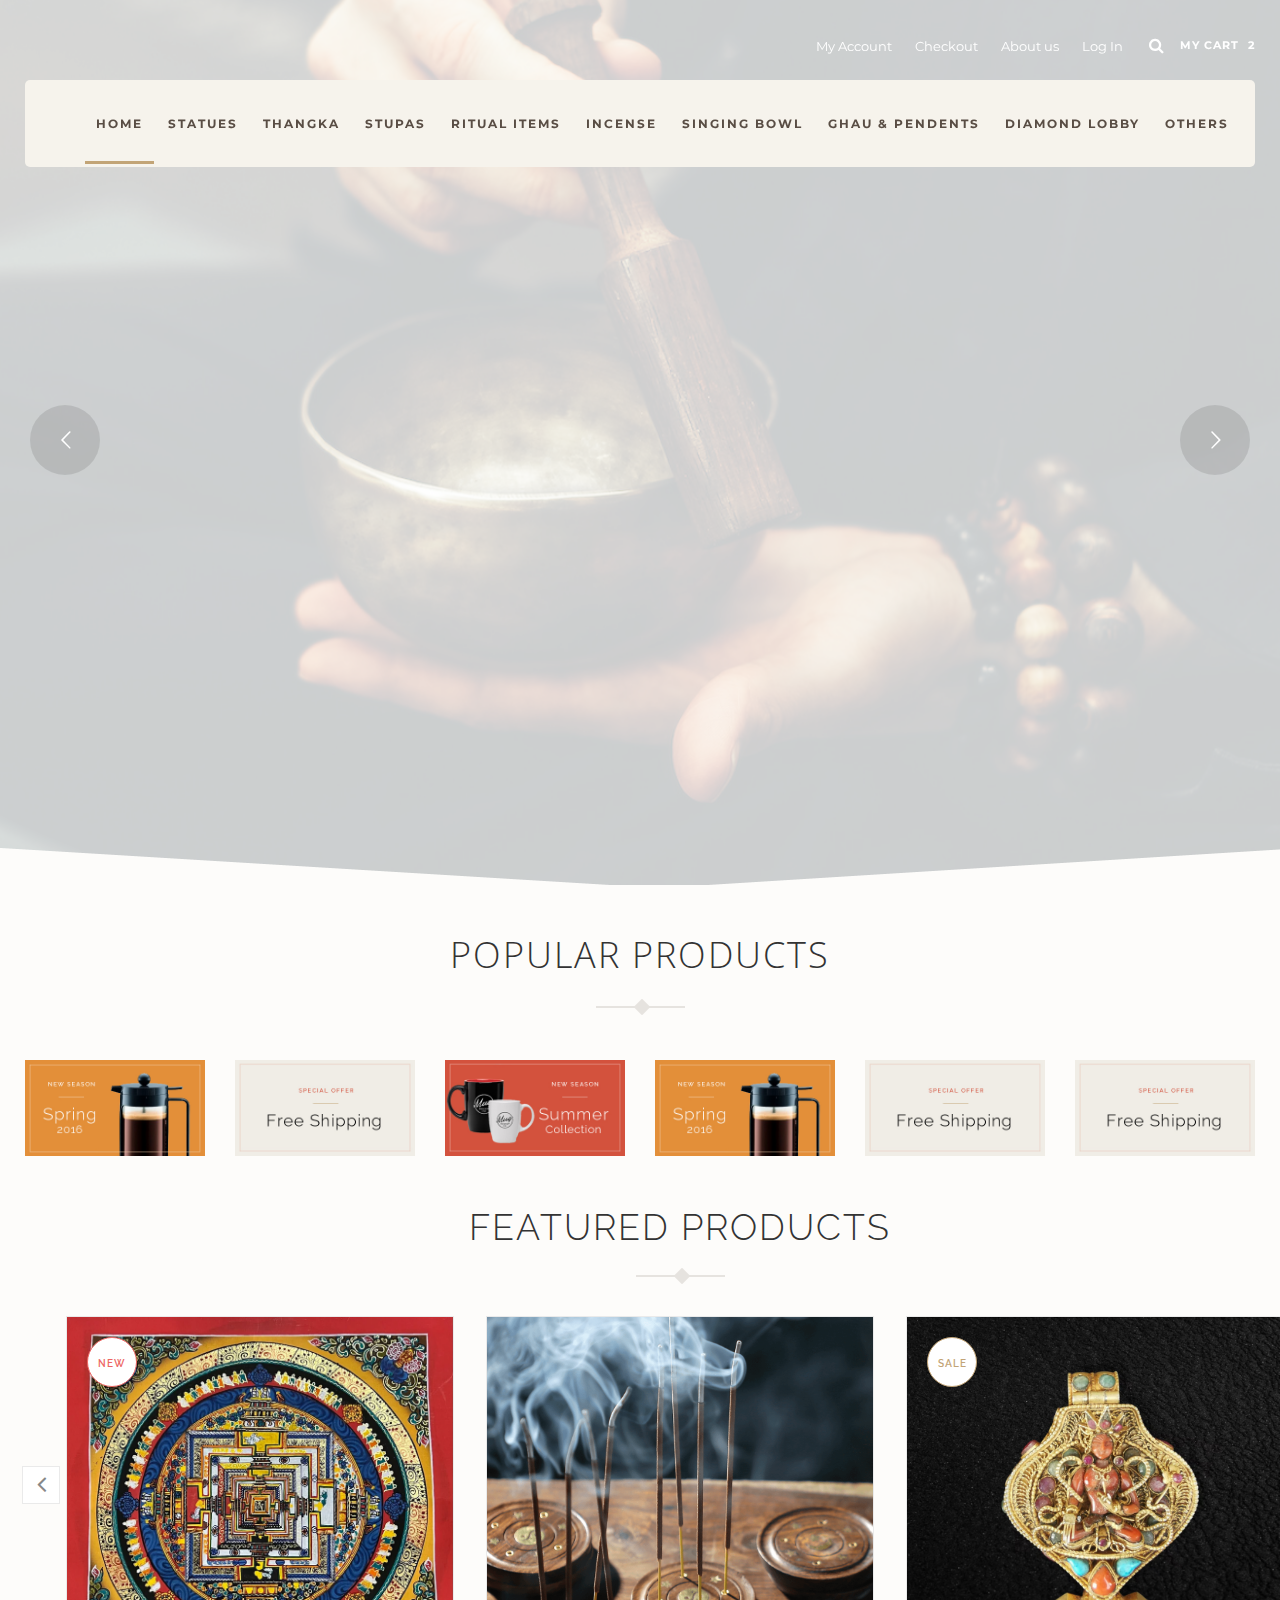
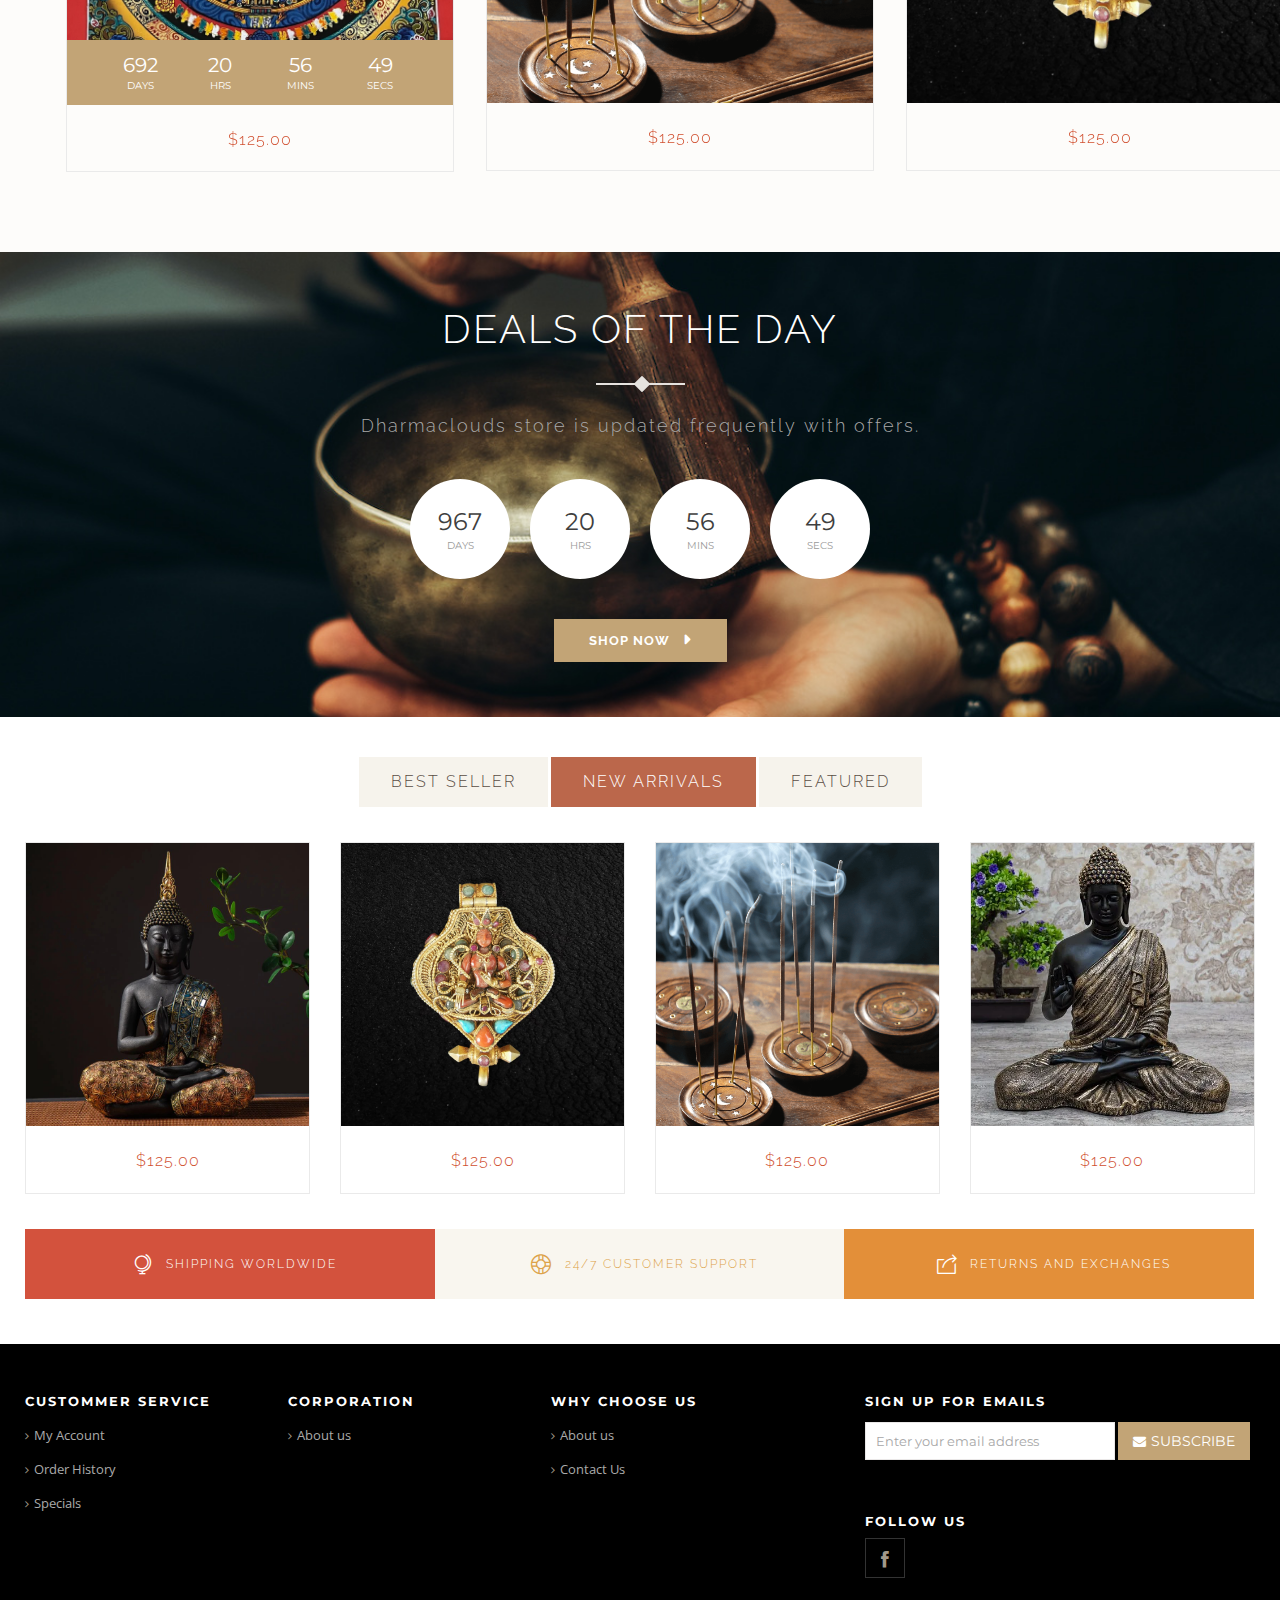
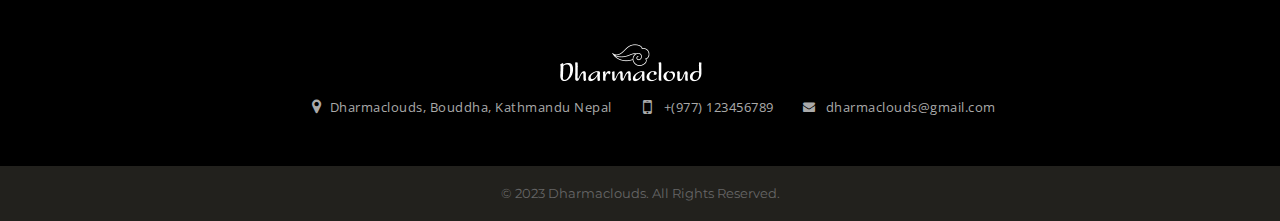
==== commit 1b81c8c1: "Update index.html" ====
--- a/index.html
+++ b/index.html
@@ -608,7 +608,7 @@
                                 <!-- LAYER NR. 2 -->
                                 <div class="tp-caption NotGeneric-SubTitle   tp-resizeme rs-parallaxlevel-0" id="slide-16-layer-4" data-x="['center','center','center','center']" data-hoffset="['0','0','0','0']" data-y="['middle','middle','middle','middle']" data-voffset="['52','52','52','51']"
                                     data-width="none" data-height="none" data-whitespace="nowrap" data-transform_idle="o:1;" data-transform_in="y:[100%];z:0;rX:0deg;rY:0;rZ:0;sX:1;sY:1;skX:0;skY:0;opacity:0;s:2000;e:Power4.easeInOut;" data-transform_out="y:[100%];s:1000;e:Power2.easeInOut;s:1000;e:Power2.easeInOut;"
-                                    data-mask_in="x:0px;y:[100%];s:inherit;e:inherit;" data-mask_out="x:inherit;y:inherit;s:inherit;e:inherit;" data-start="1500" data-splitin="none" data-splitout="none" data-responsive_offset="on" style="z-index: 6; white-space: nowrap;">Nexus ecommerce store is updated regularly with offers.</div>
+                                    data-mask_in="x:0px;y:[100%];s:inherit;e:inherit;" data-mask_out="x:inherit;y:inherit;s:inherit;e:inherit;" data-start="1500" data-splitin="none" data-splitout="none" data-responsive_offset="on" style="z-index: 6; white-space: nowrap;">Dharmaclouds store is updated regularly with offers.</div>
 
                                 <!-- LAYER NR. 3 -->
                                 <div class="tp-caption NotGeneric-Icon   tp-resizeme rs-parallaxlevel-0" id="slide-16-layer-8" data-x="['center','center','center','center']" data-hoffset="['0','0','0','0']" data-y="['middle','middle','middle','middle']" data-voffset="['-68','-68','-68','-68']"
--- a/css/simple-line-icons.css
+++ b/css/simple-line-icons.css
@@ -0,0 +1,526 @@
+@font-face {
+	font-family: 'Simple-Line-Icons';
+	src:url('../fonts/Simple-Line-Icons.eot');
+	src:url('../fonts/Simple-Line-Iconsd41d.eot?#iefix') format('embedded-opentype'),
+		url('../fonts/Simple-Line-Icons.woff') format('woff'),
+		url('../fonts/Simple-Line-Icons.ttf') format('truetype'),
+		url('../fonts/Simple-Line-Icons.svg#Simple-Line-Icons') format('svg');
+	font-weight: normal;
+	font-style: normal;
+}
+
+/* Use the following CSS code if you want to use data attributes for inserting your icons */
+[data-icon]:before {
+	font-family: 'Simple-Line-Icons';
+	content: attr(data-icon);
+	speak: none;
+	font-weight: normal;
+	font-variant: normal;
+	text-transform: none;
+	line-height: 1;
+	-webkit-font-smoothing: antialiased;
+	-moz-osx-font-smoothing: grayscale;
+}
+
+/* Use the following CSS code if you want to have a class per icon */
+/*
+Instead of a list of all class selectors,
+you can use the generic selector below, but it's slower:
+[class*="icon-"] {
+*/
+.icon-user-female, .icon-user-follow, .icon-user-following, .icon-user-unfollow, .icon-trophy, .icon-screen-smartphone, .icon-screen-desktop, .icon-plane, .icon-notebook, .icon-moustache, .icon-mouse, .icon-magnet, .icon-energy, .icon-emoticon-smile, .icon-disc, .icon-cursor-move, .icon-crop, .icon-credit-card, .icon-chemistry, .icon-user, .icon-speedometer, .icon-social-youtube, .icon-social-twitter, .icon-social-tumblr, .icon-social-facebook, .icon-social-dropbox, .icon-social-dribbble, .icon-shield, .icon-screen-tablet, .icon-magic-wand, .icon-hourglass, .icon-graduation, .icon-ghost, .icon-game-controller, .icon-fire, .icon-eyeglasses, .icon-envelope-open, .icon-envelope-letter, .icon-bell, .icon-badge, .icon-anchor, .icon-wallet, .icon-vector, .icon-speech, .icon-puzzle, .icon-printer, .icon-present, .icon-playlist, .icon-pin, .icon-picture, .icon-map, .icon-layers, .icon-handbag, .icon-globe-alt, .icon-globe, .icon-frame, .icon-folder-alt, .icon-film, .icon-feed, .icon-earphones-alt, .icon-earphones, .icon-drop, .icon-drawer, .icon-docs, .icon-directions, .icon-direction, .icon-diamond, .icon-cup, .icon-compass, .icon-call-out, .icon-call-in, .icon-call-end, .icon-calculator, .icon-bubbles, .icon-briefcase, .icon-book-open, .icon-basket-loaded, .icon-basket, .icon-bag, .icon-action-undo, .icon-action-redo, .icon-wrench, .icon-umbrella, .icon-trash, .icon-tag, .icon-support, .icon-size-fullscreen, .icon-size-actual, .icon-shuffle, .icon-share-alt, .icon-share, .icon-rocket, .icon-question, .icon-pie-chart, .icon-pencil, .icon-note, .icon-music-tone-alt, .icon-music-tone, .icon-microphone, .icon-loop, .icon-logout, .icon-login, .icon-list, .icon-like, .icon-home, .icon-grid, .icon-graph, .icon-equalizer, .icon-dislike, .icon-cursor, .icon-control-start, .icon-control-rewind, .icon-control-play, .icon-control-pause, .icon-control-forward, .icon-control-end, .icon-calendar, .icon-bulb, .icon-bar-chart, .icon-arrow-up, .icon-arrow-right, .icon-arrow-left, .icon-arrow-down, .icon-ban, .icon-bubble, .icon-camcorder, .icon-camera, .icon-check, .icon-clock, .icon-close, .icon-cloud-download, .icon-cloud-upload, .icon-doc, .icon-envelope, .icon-eye, .icon-flag, .icon-folder, .icon-heart, .icon-info, .icon-key, .icon-link, .icon-lock, .icon-lock-open, .icon-magnifier, .icon-magnifier-add, .icon-magnifier-remove, .icon-paper-clip, .icon-paper-plane, .icon-plus, .icon-pointer, .icon-power, .icon-refresh, .icon-reload, .icon-settings, .icon-star, .icon-symbol-female, .icon-symbol-male, .icon-target, .icon-volume-1, .icon-volume-2, .icon-volume-off, .icon-users {
+	font-family: 'Simple-Line-Icons';
+	speak: none;
+	font-style: normal;
+	font-weight: normal;
+	font-variant: normal;
+	text-transform: none;
+	line-height: 1;
+	-webkit-font-smoothing: antialiased;
+}
+.icon-user-female:before {
+	content: "\e000";
+}
+.icon-user-follow:before {
+	content: "\e002";
+}
+.icon-user-following:before {
+	content: "\e003";
+}
+.icon-user-unfollow:before {
+	content: "\e004";
+}
+.icon-trophy:before {
+	content: "\e006";
+}
+.icon-screen-smartphone:before {
+	content: "\e010";
+}
+.icon-screen-desktop:before {
+	content: "\e011";
+}
+.icon-plane:before {
+	content: "\e012";
+}
+.icon-notebook:before {
+	content: "\e013";
+}
+.icon-moustache:before {
+	content: "\e014";
+}
+.icon-mouse:before {
+	content: "\e015";
+}
+.icon-magnet:before {
+	content: "\e016";
+}
+.icon-energy:before {
+	content: "\e020";
+}
+.icon-emoticon-smile:before {
+	content: "\e021";
+}
+.icon-disc:before {
+	content: "\e022";
+}
+.icon-cursor-move:before {
+	content: "\e023";
+}
+.icon-crop:before {
+	content: "\e024";
+}
+.icon-credit-card:before {
+	content: "\e025";
+}
+.icon-chemistry:before {
+	content: "\e026";
+}
+.icon-user:before {
+	content: "\e005";
+}
+.icon-speedometer:before {
+	content: "\e007";
+}
+.icon-social-youtube:before {
+	content: "\e008";
+}
+.icon-social-twitter:before {
+	content: "\e009";
+}
+.icon-social-tumblr:before {
+	content: "\e00a";
+}
+.icon-social-facebook:before {
+	content: "\e00b";
+}
+.icon-social-dropbox:before {
+	content: "\e00c";
+}
+.icon-social-dribbble:before {
+	content: "\e00d";
+}
+.icon-shield:before {
+	content: "\e00e";
+}
+.icon-screen-tablet:before {
+	content: "\e00f";
+}
+.icon-magic-wand:before {
+	content: "\e017";
+}
+.icon-hourglass:before {
+	content: "\e018";
+}
+.icon-graduation:before {
+	content: "\e019";
+}
+.icon-ghost:before {
+	content: "\e01a";
+}
+.icon-game-controller:before {
+	content: "\e01b";
+}
+.icon-fire:before {
+	content: "\e01c";
+}
+.icon-eyeglasses:before {
+	content: "\e01d";
+}
+.icon-envelope-open:before {
+	content: "\e01e";
+}
+.icon-envelope-letter:before {
+	content: "\e01f";
+}
+.icon-bell:before {
+	content: "\e027";
+}
+.icon-badge:before {
+	content: "\e028";
+}
+.icon-anchor:before {
+	content: "\e029";
+}
+.icon-wallet:before {
+	content: "\e02a";
+}
+.icon-vector:before {
+	content: "\e02b";
+}
+.icon-speech:before {
+	content: "\e02c";
+}
+.icon-puzzle:before {
+	content: "\e02d";
+}
+.icon-printer:before {
+	content: "\e02e";
+}
+.icon-present:before {
+	content: "\e02f";
+}
+.icon-playlist:before {
+	content: "\e030";
+}
+.icon-pin:before {
+	content: "\e031";
+}
+.icon-picture:before {
+	content: "\e032";
+}
+.icon-map:before {
+	content: "\e033";
+}
+.icon-layers:before {
+	content: "\e034";
+}
+.icon-handbag:before {
+	content: "\e035";
+}
+.icon-globe-alt:before {
+	content: "\e036";
+}
+.icon-globe:before {
+	content: "\e037";
+}
+.icon-frame:before {
+	content: "\e038";
+}
+.icon-folder-alt:before {
+	content: "\e039";
+}
+.icon-film:before {
+	content: "\e03a";
+}
+.icon-feed:before {
+	content: "\e03b";
+}
+.icon-earphones-alt:before {
+	content: "\e03c";
+}
+.icon-earphones:before {
+	content: "\e03d";
+}
+.icon-drop:before {
+	content: "\e03e";
+}
+.icon-drawer:before {
+	content: "\e03f";
+}
+.icon-docs:before {
+	content: "\e040";
+}
+.icon-directions:before {
+	content: "\e041";
+}
+.icon-direction:before {
+	content: "\e042";
+}
+.icon-diamond:before {
+	content: "\e043";
+}
+.icon-cup:before {
+	content: "\e044";
+}
+.icon-compass:before {
+	content: "\e045";
+}
+.icon-call-out:before {
+	content: "\e046";
+}
+.icon-call-in:before {
+	content: "\e047";
+}
+.icon-call-end:before {
+	content: "\e048";
+}
+.icon-calculator:before {
+	content: "\e049";
+}
+.icon-bubbles:before {
+	content: "\e04a";
+}
+.icon-briefcase:before {
+	content: "\e04b";
+}
+.icon-book-open:before {
+	content: "\e04c";
+}
+.icon-basket-loaded:before {
+	content: "\e04d";
+}
+.icon-basket:before {
+	content: "\e04e";
+}
+.icon-bag:before {
+	content: "\e04f";
+}
+.icon-action-undo:before {
+	content: "\e050";
+}
+.icon-action-redo:before {
+	content: "\e051";
+}
+.icon-wrench:before {
+	content: "\e052";
+}
+.icon-umbrella:before {
+	content: "\e053";
+}
+.icon-trash:before {
+	content: "\e054";
+}
+.icon-tag:before {
+	content: "\e055";
+}
+.icon-support:before {
+	content: "\e056";
+}
+.icon-size-fullscreen:before {
+	content: "\e057";
+}
+.icon-size-actual:before {
+	content: "\e058";
+}
+.icon-shuffle:before {
+	content: "\e059";
+}
+.icon-share-alt:before {
+	content: "\e05a";
+}
+.icon-share:before {
+	content: "\e05b";
+}
+.icon-rocket:before {
+	content: "\e05c";
+}
+.icon-question:before {
+	content: "\e05d";
+}
+.icon-pie-chart:before {
+	content: "\e05e";
+}
+.icon-pencil:before {
+	content: "\e05f";
+}
+.icon-note:before {
+	content: "\e060";
+}
+.icon-music-tone-alt:before {
+	content: "\e061";
+}
+.icon-music-tone:before {
+	content: "\e062";
+}
+.icon-microphone:before {
+	content: "\e063";
+}
+.icon-loop:before {
+	content: "\e064";
+}
+.icon-logout:before {
+	content: "\e065";
+}
+.icon-login:before {
+	content: "\e066";
+}
+.icon-list:before {
+	content: "\e067";
+}
+.icon-like:before {
+	content: "\e068";
+}
+.icon-home:before {
+	content: "\e069";
+}
+.icon-grid:before {
+	content: "\e06a";
+}
+.icon-graph:before {
+	content: "\e06b";
+}
+.icon-equalizer:before {
+	content: "\e06c";
+}
+.icon-dislike:before {
+	content: "\e06d";
+}
+.icon-cursor:before {
+	content: "\e06e";
+}
+.icon-control-start:before {
+	content: "\e06f";
+}
+.icon-control-rewind:before {
+	content: "\e070";
+}
+.icon-control-play:before {
+	content: "\e071";
+}
+.icon-control-pause:before {
+	content: "\e072";
+}
+.icon-control-forward:before {
+	content: "\e073";
+}
+.icon-control-end:before {
+	content: "\e074";
+}
+.icon-calendar:before {
+	content: "\e075";
+}
+.icon-bulb:before {
+	content: "\e076";
+}
+.icon-bar-chart:before {
+	content: "\e077";
+}
+.icon-arrow-up:before {
+	content: "\e078";
+}
+.icon-arrow-right:before {
+	content: "\e079";
+}
+.icon-arrow-left:before {
+	content: "\e07a";
+}
+.icon-arrow-down:before {
+	content: "\e07b";
+}
+.icon-ban:before {
+	content: "\e07c";
+}
+.icon-bubble:before {
+	content: "\e07d";
+}
+.icon-camcorder:before {
+	content: "\e07e";
+}
+.icon-camera:before {
+	content: "\e07f";
+}
+.icon-check:before {
+	content: "\e080";
+}
+.icon-clock:before {
+	content: "\e081";
+}
+.icon-close:before {
+	content: "\e082";
+}
+.icon-cloud-download:before {
+	content: "\e083";
+}
+.icon-cloud-upload:before {
+	content: "\e084";
+}
+.icon-doc:before {
+	content: "\e085";
+}
+.icon-envelope:before {
+	content: "\e086";
+}
+.icon-eye:before {
+	content: "\e087";
+}
+.icon-flag:before {
+	content: "\e088";
+}
+.icon-folder:before {
+	content: "\e089";
+}
+.icon-heart:before {
+	content: "\e08a";
+}
+.icon-info:before {
+	content: "\e08b";
+}
+.icon-key:before {
+	content: "\e08c";
+}
+.icon-link:before {
+	content: "\e08d";
+}
+.icon-lock:before {
+	content: "\e08e";
+}
+.icon-lock-open:before {
+	content: "\e08f";
+}
+.icon-magnifier:before {
+	content: "\e090";
+}
+.icon-magnifier-add:before {
+	content: "\e091";
+}
+.icon-magnifier-remove:before {
+	content: "\e092";
+}
+.icon-paper-clip:before {
+	content: "\e093";
+}
+.icon-paper-plane:before {
+	content: "\e094";
+}
+.icon-plus:before {
+	content: "\e095";
+}
+.icon-pointer:before {
+	content: "\e096";
+}
+.icon-power:before {
+	content: "\e097";
+}
+.icon-refresh:before {
+	content: "\e098";
+}
+.icon-reload:before {
+	content: "\e099";
+}
+.icon-settings:before {
+	content: "\e09a";
+}
+.icon-star:before {
+	content: "\e09b";
+}
+.icon-symbol-female:before {
+	content: "\e09c";
+}
+.icon-symbol-male:before {
+	content: "\e09d";
+}
+.icon-target:before {
+	content: "\e09e";
+}
+.icon-volume-1:before {
+	content: "\e09f";
+}
+.icon-volume-2:before {
+	content: "\e0a0";
+}
+.icon-volume-off:before {
+	content: "\e0a1";
+}
+.icon-users:before {
+	content: "\e001";
+}--- a/css/revslider.css
+++ b/css/revslider.css
@@ -0,0 +1,2063 @@
+/*-----------------------------------------------------------------------------
+
+-	Revolution Slider 5.0 Default Style Settings -
+
+Screen Stylesheet
+
+version:   	5.0.0
+date:      	18/03/15
+author:		themepunch
+email:     	info@themepunch.com
+website:   	http://www.themepunch.com
+-----------------------------------------------------------------------------*/
+
+
+@font-face {
+	font-family: 'revicons';
+	src: url('../fonts/revicons/revicons90c6.eot?5510888');
+	src: url('../fonts/revicons/revicons90c6.eot?5510888#iefix') format('embedded-opentype'),  url('../fonts/revicons/revicons90c6.woff?5510888') format('woff'),  url('../fonts/revicons/revicons90c6.ttf?5510888') format('truetype'),  url('../fonts/revicons/revicons90c6.svg?5510888#revicons') format('svg');
+	font-weight: normal;
+	font-style: normal;
+}
+#thm-slideshow{ margin:auto; margin-top:-170px; position: relative;}
+
+#thm-slideshow:after {
+    display: block;
+    content: '';
+    position: absolute;
+    bottom: 0;
+    left: 0;
+    right: 0;
+    height: 105px;
+    background: url(../images/strip.png) 50% 0 no-repeat;
+    z-index: 5;
+}
+
+[class^="revicon-"]:before, [class*=" revicon-"]:before {
+	font-family: "revicons";
+	font-style: normal;
+	font-weight: normal;
+	speak: none;
+	display: inline-block;
+	text-decoration: inherit;
+	width: 1em;
+	margin-right: .2em;
+	text-align: center;
+	/* For safety - reset parent styles, that can break glyph codes*/
+	font-variant: normal;
+	text-transform: none;
+	/* fix buttons height, for twitter bootstrap */
+	line-height: 1em;
+	/* Animation center compensation - margins should be symmetric */
+  /* remove if not needed */
+	margin-left: .2em;/* you can be more comfortable with increased icons size */
+  /* font-size: 120%; */
+
+  /* Uncomment for 3D effect */
+  /* text-shadow: 1px 1px 1px rgba(127, 127, 127, 0.3); */
+}
+.revicon-search-1:before {
+	content: '\e802';
+} /* '' */
+.revicon-pencil-1:before {
+	content: '\e831';
+} /* '' */
+.revicon-picture-1:before {
+	content: '\e803';
+} /* '' */
+.revicon-cancel:before {
+	content: '\e80a';
+} /* '' */
+.revicon-info-circled:before {
+	content: '\e80f';
+} /* '' */
+.revicon-trash:before {
+	content: '\e801';
+} /* '' */
+.revicon-left-dir:before {
+	content: '\e817';
+} /* '' */
+.revicon-right-dir:before {
+	content: '\e818';
+} /* '' */
+.revicon-down-open:before {
+	content: '\e83b';
+} /* '' */
+.revicon-left-open:before {
+	content: '\e819';
+} /* '' */
+.revicon-right-open:before {
+	content: '\e81a';
+} /* '' */
+.revicon-angle-left:before {
+	content: '\e820';
+} /* '' */
+.revicon-angle-right:before {
+	content: '\e81d';
+} /* '' */
+.revicon-left-big:before {
+	content: '\e81f';
+} /* '' */
+.revicon-right-big:before {
+	content: '\e81e';
+} /* '' */
+.revicon-magic:before {
+	content: '\e807';
+} /* '' */
+.revicon-picture:before {
+	content: '\e800';
+} /* '' */
+.revicon-export:before {
+	content: '\e80b';
+} /* '' */
+.revicon-cog:before {
+	content: '\e832';
+} /* '' */
+.revicon-login:before {
+	content: '\e833';
+} /* '' */
+.revicon-logout:before {
+	content: '\e834';
+} /* '' */
+.revicon-video:before {
+	content: '\e805';
+} /* '' */
+.revicon-arrow-combo:before {
+	content: '\e827';
+} /* '' */
+.revicon-left-open-1:before {
+	content: '\e82a';
+} /* '' */
+.revicon-right-open-1:before {
+	content: '\e82b';
+} /* '' */
+.revicon-left-open-mini:before {
+	content: '\e822';
+} /* '' */
+.revicon-right-open-mini:before {
+	content: '\e823';
+} /* '' */
+.revicon-left-open-big:before {
+	content: '\e824';
+} /* '' */
+.revicon-right-open-big:before {
+	content: '\e825';
+} /* '' */
+.revicon-left:before {
+	content: '\e836';
+} /* '' */
+.revicon-right:before {
+	content: '\e826';
+} /* '' */
+.revicon-ccw:before {
+	content: '\e808';
+} /* '' */
+.revicon-arrows-ccw:before {
+	content: '\e806';
+} /* '' */
+.revicon-palette:before {
+	content: '\e829';
+} /* '' */
+.revicon-list-add:before {
+	content: '\e80c';
+} /* '' */
+.revicon-doc:before {
+	content: '\e809';
+} /* '' */
+.revicon-left-open-outline:before {
+	content: '\e82e';
+} /* '' */
+.revicon-left-open-2:before {
+	content: '\e82c';
+} /* '' */
+.revicon-right-open-outline:before {
+	content: '\e82f';
+} /* '' */
+.revicon-right-open-2:before {
+	content: '\e82d';
+} /* '' */
+.revicon-equalizer:before {
+	content: '\e83a';
+} /* '' */
+.revicon-layers-alt:before {
+	content: '\e804';
+} /* '' */
+.revicon-popup:before {
+	content: '\e828';
+} /* '' */
+/******************************
+	-	BASIC STYLES		-
+******************************/
+
+.rev_slider_wrapper {
+	position: relative;
+	z-index: 0;
+}
+.rev_slider {
+	position: relative;
+	overflow: visible;
+}
+.tp-overflow-hidden {
+	overflow: hidden;
+}
+.tp-simpleresponsive img, .rev_slider img {
+	max-width: none !important;
+	-moz-transition: none 0;
+	-webkit-transition: none 0;
+	-o-transition: none 0;
+	transition: none 0;
+	margin: 0px;
+	padding: 0px;
+	border-width: 0px;
+	border: none;
+}
+.rev_slider .no-slides-text {
+	font-weight: bold;
+	text-align: center;
+	padding-top: 80px;
+}
+.rev_slider >ul, .rev_slider_wrapper >ul, .tp-revslider-mainul >li, .rev_slider >ul >li, .rev_slider >ul >li:before, .tp-revslider-mainul >li:before, .tp-simpleresponsive >ul, .tp-simpleresponsive >ul >li, .tp-simpleresponsive >ul >li:before, .tp-revslider-mainul >li, .tp-simpleresponsive >ul >li {
+	list-style: none !important;
+	position: absolute;
+	margin: 0px !important;
+	padding: 0px !important;
+	overflow-x: visible;
+	overflow-y: visible;
+	list-style-type: none !important;
+	background-image: none;
+	background-position: 0px 0px;
+	text-indent: 0em;
+	top: 0px;
+	left: 0px;
+}
+.tp-revslider-mainul >li, .rev_slider >ul >li, .rev_slider >ul >li:before, .tp-revslider-mainul >li:before, .tp-simpleresponsive >ul >li, .tp-simpleresponsive >ul >li:before, .tp-revslider-mainul >li, .tp-simpleresponsive >ul >li {
+	visibility: hidden;
+}
+.tp-revslider-slidesli, .tp-revslider-mainul {
+	padding: 0 !important;
+	margin: 0 !important;
+	list-style: none !important;
+}
+.rev_slider .tp-caption, .rev_slider .caption {
+	position: relative;
+	visibility: hidden;
+	white-space: nowrap;
+	display: block;
+}
+/* CAROUSEL FUNCTIONS */
+.tp-carousel-wrapper {
+	cursor: url(openhand.html), move;
+}
+.tp-carousel-wrapper.dragged {
+	cursor: url(closedhand.html), move;
+}
+/* ADDED FOR SLIDELINK MANAGEMENT */
+.tp-caption {
+	z-index: 1
+}
+.tp_inner_padding {
+	box-sizing: border-box;
+	-webkit-box-sizing: border-box;
+	-moz-box-sizing: border-box;
+	max-height: none !important;
+}
+.tp-caption {
+	-moz-user-select: none;
+	-khtml-user-select: none;
+	-webkit-user-select: none;
+	-o-user-select: none;
+	position: absolute;
+	-webkit-font-smoothing: antialiased !important;
+}
+.tp-forcenotvisible, .tp-hide-revslider, .tp-caption.tp-hidden-caption {
+	visibility: hidden !important;
+	display: none !important
+}
+.rev_slider embed, .rev_slider iframe, .rev_slider object, .rev_slider video {
+	max-width: none !important
+}
+/**********************************************
+	-	FULLSCREEN AND FULLWIDHT CONTAINERS	-
+**********************************************/
+.rev_slider_wrapper {
+	width: 100%;
+}
+.fullscreen-container {
+	position: relative;
+	padding: 0;
+}
+.fullwidthbanner-container {
+	position: relative;
+	padding: 0;
+	overflow: hidden;
+}
+.fullwidthbanner-container .fullwidthabanner {
+
+	position: relative;
+}
+/*********************************
+	-	SPECIAL TP CAPTIONS -
+**********************************/
+
+.tp-static-layers {
+	position: absolute;
+	z-index: 505;
+	top: 0px;
+	left: 0px
+}
+.tp-caption .frontcorner {
+	width: 0;
+	height: 0;
+	border-left: 40px solid transparent;
+	border-right: 0px solid transparent;
+	border-top: 40px solid #00A8FF;
+	position: absolute;
+	left: -40px;
+	top: 0px;
+}
+.tp-caption .backcorner {
+	width: 0;
+	height: 0;
+	border-left: 0px solid transparent;
+	border-right: 40px solid transparent;
+	border-bottom: 40px solid #00A8FF;
+	position: absolute;
+	right: 0px;
+	top: 0px;
+}
+.tp-caption .frontcornertop {
+	width: 0;
+	height: 0;
+	border-left: 40px solid transparent;
+	border-right: 0px solid transparent;
+	border-bottom: 40px solid #00A8FF;
+	position: absolute;
+	left: -40px;
+	top: 0px;
+}
+.tp-caption .backcornertop {
+	width: 0;
+	height: 0;
+	border-left: 0px solid transparent;
+	border-right: 40px solid transparent;
+	border-top: 40px solid #00A8FF;
+
+
+	position: absolute;
+	right: 0px;
+	top: 0px;
+}
+.tp-layer-inner-rotation {
+	position: relative !important;
+}
+/***********************************************
+	-	SPECIAL ALTERNATIVE IMAGE SETTINGS	-
+***********************************************/
+
+img.tp-slider-alternative-image {
+	width: 100%;
+	height: auto;
+}
+/******************************
+	-	IE8 HACKS	-
+*******************************/
+.noFilterClass {
+	filter: none !important;
+}
+/********************************
+	-	FULLSCREEN VIDEO	-
+*********************************/
+
+.rs-background-video-layer {
+	position: absolute;
+	top: 0px;
+	left: 0px;
+	width: 100%;
+	height: 100%;
+	visibility: hidden;
+	z-index: 0;
+}
+.tp-caption.coverscreenvideo {
+	width: 100%;
+	height: 100%;
+	top: 0px;
+	left: 0px;
+	position: absolute;
+}
+.caption.fullscreenvideo, .tp-caption.fullscreenvideo {
+	left: 0px;
+	top: 0px;
+	position: absolute;
+	width: 100%;
+	height: 100%
+}
+.caption.fullscreenvideo iframe, .caption.fullscreenvideo video, .tp-caption.fullscreenvideo iframe, .tp-caption.fullscreenvideo iframe video {
+	width: 100% !important;
+	height: 100% !important;
+	display: none
+}
+.fullcoveredvideo video, .fullscreenvideo video {
+	background: #000
+}
+.fullcoveredvideo .tp-poster {
+	background-position: center center;
+	background-size: cover;
+	width: 100%;
+	height: 100%;
+	top: 0px;
+	left: 0px
+}
+.videoisplaying .html5vid .tp-poster {
+	display: none
+}
+.tp-video-play-button {
+	background: #000;
+	background: rgba(0,0,0,0.3);
+	border-radius: 5px;
+	-moz-border-radius: 5px;
+	-webkit-border-radius: 5px;
+	position: absolute;
+	top: 50%;
+	left: 50%;
+	color: #FFF;
+	z-index: 3;
+	margin-top: -25px;
+	margin-left: -25px;
+	line-height: 50px !important;
+	text-align: center;
+	cursor: pointer;
+	width: 50px;
+	height: 50px;
+	box-sizing: border-box;
+	-moz-box-sizing: border-box;
+	display: inline-block;
+	vertical-align: top;
+	z-index: 4;
+	opacity: 0;
+	-webkit-transition: opacity 300ms ease-out !important;
+	-moz-transition: opacity 300ms ease-out !important;
+	-o-transition: opacity 300ms ease-out !important;
+	transition: opacity 300ms ease-out !important;
+}
+.tp-caption .html5vid {
+	width: 100% !important;
+	height: 100% !important;
+}
+.tp-video-play-button i {
+	width: 50px;
+	height: 50px;
+	display: inline-block;
+	text-align: center;
+	vertical-align: top;
+	line-height: 50px !important;
+	font-size: 40px !important;
+}
+.tp-caption:hover .tp-video-play-button {
+	opacity: 1;
+}
+.tp-caption .tp-revstop {
+	display: none;
+	border-left: 5px solid #fff !important;
+	border-right: 5px solid #fff !important;
+	margin-top: 15px !important;
+	line-height: 20px !important;
+	vertical-align: top;
+	font-size: 25px !important;
+}
+.videoisplaying .revicon-right-dir {
+	display: none
+}
+.videoisplaying .tp-revstop {
+	display: inline-block
+}
+.videoisplaying .tp-video-play-button {
+	display: none
+}
+.tp-caption:hover .tp-video-play-button {
+	display: block
+}
+.fullcoveredvideo .tp-video-play-button {
+	display: none !important
+}
+.fullscreenvideo .fullscreenvideo video {
+	object-fit: contain !important;
+}
+.fullscreenvideo .fullcoveredvideo video {
+	object-fit: cover !important;
+}
+.tp-video-controls {
+	position: absolute;
+	bottom: 0;
+	left: 0;
+	right: 0;
+	padding: 5px;
+	opacity: 0;
+	-webkit-transition: opacity .3s;
+	-moz-transition: opacity .3s;
+	-o-transition: opacity .3s;
+	-ms-transition: opacity .3s;
+	transition: opacity .3s;
+	background-image: linear-gradient(bottom, rgb(0,0,0) 13%, rgb(50,50,50) 100%);
+	background-image: -o-linear-gradient(bottom, rgb(0,0,0) 13%, rgb(50,50,50) 100%);
+	background-image: -moz-linear-gradient(bottom, rgb(0,0,0) 13%, rgb(50,50,50) 100%);
+	background-image: -webkit-linear-gradient(bottom, rgb(0,0,0) 13%, rgb(50,50,50) 100%);
+	background-image: -ms-linear-gradient(bottom, rgb(0,0,0) 13%, rgb(50,50,50) 100%);
+	background-image: -webkit-gradient(linear, left bottom, left top, color-stop(0.13, rgb(0,0,0)), color-stop(1, rgb(50,50,50)));
+	display: table;
+	max-width: 100%;
+	overflow: hidden;
+	box-sizing: border-box;
+	-moz-box-sizing: border-box;
+	-webkit-box-sizing: border-box;
+}
+.tp-caption:hover .tp-video-controls {
+	opacity: .9;
+}
+.tp-video-button {
+	background: rgba(0,0,0,.5);
+	border: 0;
+	color: #EEE;
+	-webkit-border-radius: 3px;
+	-moz-border-radius: 3px;
+	-o-border-radius: 3px;
+	border-radius: 3px;
+	cursor: pointer;
+	line-height: 12px;
+	font-size: 12px;
+	color: #fff;
+	padding: 0px;
+	margin: 0px;
+	outline: none;
+}
+.tp-video-button:hover {
+	cursor: pointer;
+}
+.tp-video-button-wrap, .tp-video-seek-bar-wrap, .tp-video-vol-bar-wrap {
+	padding: 0px 5px;
+	display: table-cell;
+}
+.tp-video-seek-bar-wrap {
+	width: 80%
+}
+.tp-video-vol-bar-wrap {
+	width: 20%
+}
+.tp-volume-bar, .tp-seek-bar {
+	width: 100%;
+	cursor: pointer;
+	outline: none;
+	line-height: 12px;
+	margin: 0;
+	padding: 0;
+}
+.rs-fullvideo-cover {
+	width: 100%;
+	height: 100%;
+	top: 0px;
+	left: 0px;
+	position: absolute;
+	background: transparent;
+	z-index: 5;
+}
+/********************************
+	-	DOTTED OVERLAYS	-
+*********************************/
+.tp-dottedoverlay {
+	background-repeat: repeat;
+	width: 100%;
+	height: 100%;
+	position: absolute;
+	top: 0px;
+	left: 0px;
+	z-index: 3
+}
+.tp-dottedoverlay.twoxtwo {
+	background: url(../assets/gridtile.html)
+}
+.tp-dottedoverlay.twoxtwowhite {
+	background: url(../assets/gridtile_white.html)
+}
+.tp-dottedoverlay.threexthree {
+	background: url(../assets/gridtile_3x3.html)
+}
+.tp-dottedoverlay.threexthreewhite {
+	background: url(../assets/gridtile_3x3_white.html)
+}
+/******************************
+	-	SHADOWS		-
+******************************/
+
+.tp-shadowcover {
+	width: 100%;
+	height: 100%;
+	top: 0px;
+	left: 0px;
+	background: #fff;
+	position: absolute;
+	z-index: -1;
+}
+.tp-shadow1 {
+	-webkit-box-shadow: 0 10px 6px -6px rgba(0,0,0,0.8);
+	-moz-box-shadow: 0 10px 6px -6px rgba(0,0,0,0.8);
+	box-shadow: 0 10px 6px -6px rgba(0,0,0,0.8);
+}
+.tp-shadow2:before, .tp-shadow2:after, .tp-shadow3:before, .tp-shadow4:after {
+	z-index: -2;
+	position: absolute;
+	content: "";
+	bottom: 10px;
+	left: 10px;
+	width: 50%;
+	top: 85%;
+	max-width: 300px;
+	background: transparent;
+	-webkit-box-shadow: 0 15px 10px rgba(0,0,0,0.8);
+	-moz-box-shadow: 0 15px 10px rgba(0,0,0,0.8);
+	box-shadow: 0 15px 10px rgba(0,0,0,0.8);
+	-webkit-transform: rotate(-3deg);
+	-moz-transform: rotate(-3deg);
+	-o-transform: rotate(-3deg);
+	-ms-transform: rotate(-3deg);
+	transform: rotate(-3deg);
+}
+.tp-shadow2:after, .tp-shadow4:after {
+	-webkit-transform: rotate(3deg);
+	-moz-transform: rotate(3deg);
+	-o-transform: rotate(3deg);
+	-ms-transform: rotate(3deg);
+	transform: rotate(3deg);
+	right: 10px;
+	left: auto;
+}
+.tp-shadow5 {
+	position: relative;
+	-webkit-box-shadow: 0 1px 4px rgba(0, 0, 0, 0.3), 0 0 40px rgba(0, 0, 0, 0.1) inset;
+	-moz-box-shadow: 0 1px 4px rgba(0, 0, 0, 0.3), 0 0 40px rgba(0, 0, 0, 0.1) inset;
+	box-shadow: 0 1px 4px rgba(0, 0, 0, 0.3), 0 0 40px rgba(0, 0, 0, 0.1) inset;
+}
+.tp-shadow5:before, .tp-shadow5:after {
+	content: "";
+	position: absolute;
+	z-index: -2;
+	-webkit-box-shadow: 0 0 25px 0px rgba(0,0,0,0.6);
+	-moz-box-shadow: 0 0 25px 0px rgba(0,0,0,0.6);
+	box-shadow: 0 0 25px 0px rgba(0,0,0,0.6);
+	top: 30%;
+	bottom: 0;
+	left: 20px;
+	right: 20px;
+	-moz-border-radius: 100px / 20px;
+	border-radius: 100px / 20px;
+}
+/******************************
+	-	BUTTONS	-
+*******************************/
+
+.tp-button {
+	padding: 6px 13px 5px;
+	border-radius: 3px;
+	-moz-border-radius: 3px;
+	-webkit-border-radius: 3px;
+	height: 30px;
+	cursor: pointer;
+	color: #fff !important;
+	text-shadow: 0px 1px 1px rgba(0, 0, 0, 0.6) !important;
+	font-size: 15px;
+	line-height: 45px !important;
+	background: url(../images/gradient/g30.html) repeat-x top;
+	font-family: arial, sans-serif;
+	font-weight: bold;
+	letter-spacing: -1px;
+	text-decoration: none;
+}
+.tp-button.big {
+	color: #fff;
+	text-shadow: 0px 1px 1px rgba(0, 0, 0, 0.6);
+	font-weight: bold;
+	padding: 9px 20px;
+	font-size: 19px;
+	line-height: 57px !important;
+
+	background: url(../images/gradient/g40.html) repeat-x top
+}
+.purchase:hover, .tp-button:hover, .tp-button.big:hover {
+	background-position: bottom, 15px 11px
+}
+/*	BUTTON COLORS	*/
+
+.tp-button.green, .tp-button:hover.green, .purchase.green, .purchase:hover.green {
+	background-color: #21a117;
+	-webkit-box-shadow: 0px 3px 0px 0px #104d0b;
+	-moz-box-shadow: 0px 3px 0px 0px #104d0b;
+	box-shadow: 0px 3px 0px 0px #104d0b;
+}
+.tp-button.blue, .tp-button:hover.blue, .purchase.blue, .purchase:hover.blue {
+	background-color: #1d78cb;
+	-webkit-box-shadow: 0px 3px 0px 0px #0f3e68;
+	-moz-box-shadow: 0px 3px 0px 0px #0f3e68;
+	box-shadow: 0px 3px 0px 0px #0f3e68
+}
+.tp-button.red, .tp-button:hover.red, .purchase.red, .purchase:hover.red {
+	background-color: #cb1d1d;
+	-webkit-box-shadow: 0px 3px 0px 0px #7c1212;
+	-moz-box-shadow: 0px 3px 0px 0px #7c1212;
+	box-shadow: 0px 3px 0px 0px #7c1212
+}
+.tp-button.orange, .tp-button:hover.orange, .purchase.orange, .purchase:hover.orange {
+	background-color: #ff7700;
+	-webkit-box-shadow: 0px 3px 0px 0px #a34c00;
+	-moz-box-shadow: 0px 3px 0px 0px #a34c00;
+	box-shadow: 0px 3px 0px 0px #a34c00
+}
+.tp-button.darkgrey, .tp-button.grey, .tp-button:hover.darkgrey, .tp-button:hover.grey, .purchase.darkgrey, .purchase:hover.darkgrey {
+	background-color: #555;
+	-webkit-box-shadow: 0px 3px 0px 0px #222;
+	-moz-box-shadow: 0px 3px 0px 0px #222;
+	box-shadow: 0px 3px 0px 0px #222
+}
+.tp-button.lightgrey, .tp-button:hover.lightgrey, .purchase.lightgrey, .purchase:hover.lightgrey {
+	background-color: #888;
+	-webkit-box-shadow: 0px 3px 0px 0px #555;
+	-moz-box-shadow: 0px 3px 0px 0px #555;
+	box-shadow: 0px 3px 0px 0px #555
+}
+/* TP BUTTONS DESKTOP SIZE */
+
+.rev-btn, .rev-btn:visited {
+	outline: none !important;
+	box-shadow: none !important;
+	text-decoration: none !important;
+	line-height: 44px;
+	font-size: 17px;
+	font-weight: 500;
+	padding: 12px 35px;
+	box-sizing: border-box;
+	-moz-box-sizing: border-box;
+	-webkit-box-sizing: border-box;
+	font-family: "Roboto", sans-serif;
+	cursor: pointer;
+}
+.rev-btn.rev-uppercase, .rev-btn.rev-uppercase:visited {
+	text-transform: uppercase;
+	letter-spacing: 1px;
+	font-size: 15px;
+	font-weight: 900;
+}
+.rev-btn.rev-withicon i {
+	font-size: 15px;
+	font-weight: normal;
+	position: relative;
+	top: 0px;
+	-webkit-transition: all 0.2s ease-out !important;
+	-moz-transition: all 0.2s ease-out !important;
+	-o-transition: all 0.2s ease-out !important;
+	-ms-transition: all 0.2s ease-out !important;
+margin-left:10px !importan;
+}
+.rev-btn.rev-hiddenicon i {
+	font-size: 15px;
+	font-weight: normal;
+	position: relative;
+	top: 0px;
+	-webkit-transition: all 0.2s ease-out !important;
+	-moz-transition: all 0.2s ease-out !important;
+	-o-transition: all 0.2s ease-out !important;
+	-ms-transition: all 0.2s ease-out !important;
+	opacity: 0;
+	margin-left: 0px !important;
+	width: 0px !important;
+}
+.rev-btn.rev-hiddenicon:hover i {
+	opacity: 1 !important;
+	margin-left: 10px !important;
+	width: auto !important;
+}
+/* REV BUTTONS MEDIUM */
+.rev-btn.rev-medium, .rev-btn.rev-medium:visited {
+	line-height: 36px;
+	font-size: 14px;
+	padding: 10px 30px;
+}
+.rev-btn.rev-medium.rev-withicon i {
+	font-size: 14px;
+	top: 0px;
+}
+.rev-btn.rev-medium.rev-hiddenicon i {
+	font-size: 14px;
+	top: 0px;
+}
+/* REV BUTTONS SMALL */
+.rev-btn.rev-small, .rev-btn.rev-small:visited {
+	line-height: 28px;
+	font-size: 12px;
+	padding: 7px 20px;
+}
+.rev-btn.rev-small.rev-withicon i {
+	font-size: 12px;
+	top: 0px;
+}
+.rev-btn.rev-small.rev-hiddenicon i {
+	font-size: 12px;
+	top: 0px;
+}
+/* ROUNDING OPTIONS */
+.rev-maxround {
+	-webkit-border-radius: 30px;
+	-moz-border-radius: 30px;
+	border-radius: 30px;
+}
+.rev-minround {
+	-webkit-border-radius: 3px;
+	-moz-border-radius: 3px;
+	border-radius: 3px;
+}
+/* BURGER BUTTON */
+.rev-burger {
+	position: relative;
+	width: 60px;
+	height: 60px;
+	box-sizing: border-box;
+	padding: 22px 0 0 14px;
+	border-radius: 50%;
+	border: 1px solid rgba(51,51,51,0.25);
+	tap-highlight-color: transparent;
+	cursor: pointer;
+}
+.rev-burger span {
+	display: block;
+	width: 30px;
+	height: 3px;
+	background: #333;
+	transition: .7s;
+	pointer-events: none;
+	transform-style: flat !important;
+}
+.rev-burger span:nth-child(2) {
+	margin: 3px 0;
+}
+#dialog_addbutton .rev-burger:hover :first-child, .open .rev-burger :first-child, .open.rev-burger :first-child {
+	transform: translateY(6px) rotate(-45deg);
+	-webkit-transform: translateY(6px) rotate(-45deg);
+}
+#dialog_addbutton .rev-burger:hover :nth-child(2), .open .rev-burger :nth-child(2), .open.rev-burger :nth-child(2) {
+	transform: rotate(-45deg);
+	-webkit-transform: rotate(-45deg);
+	opacity: 0;
+}
+#dialog_addbutton .rev-burger:hover :last-child, .open .rev-burger :last-child, .open.rev-burger :last-child {
+	transform: translateY(-6px) rotate(-135deg);
+	-webkit-transform: translateY(-6px) rotate(-135deg);
+}
+.rev-burger.revb-white {
+	border: 2px solid rgba(255,255,255,0.2);
+}
+.rev-burger.revb-white span {
+	background: #fff;
+}
+.rev-burger.revb-whitenoborder {
+	border: 0;
+}
+.rev-burger.revb-whitenoborder span {
+	background: #fff;
+}
+.rev-burger.revb-darknoborder {
+	border: 0;
+}
+.rev-burger.revb-darknoborder span {
+	background: #333;
+}
+.rev-burger.revb-whitefull {
+	background: #fff;
+	border: none;
+}
+.rev-burger.revb-whitefull span {
+	background: #333;
+}
+.rev-burger.revb-darkfull {
+	background: #333;
+	border: none;
+}
+.rev-burger.revb-darkfull span {
+	background: #fff;
+}
+
+
+/* SCROLL DOWN BUTTON */
+@-webkit-keyframes rev-ani-mouse {
+ 0% {
+opacity: 1;
+top: 29%;
+}
+ 15% {
+opacity: 1;
+top: 50%;
+}
+ 50% {
+opacity: 0;
+top: 50%;
+}
+ 100% {
+opacity: 0;
+top: 29%;
+}
+}
+@-moz-keyframes rev-ani-mouse {
+ 0% {
+opacity: 1;
+top: 29%;
+}
+ 15% {
+opacity: 1;
+top: 50%;
+}
+ 50% {
+opacity: 0;
+top: 50%;
+}
+ 100% {
+opacity: 0;
+top: 29%;
+}
+}
+@keyframes rev-ani-mouse {
+ 0% {
+opacity: 1;
+top: 29%;
+}
+ 15% {
+opacity: 1;
+top: 50%;
+}
+ 50% {
+opacity: 0;
+top: 50%;
+}
+ 100% {
+opacity: 0;
+top: 29%;
+}
+}
+.rev-scroll-btn {
+	display: inline-block;
+	position: relative;
+	left: 0;
+	right: 0;
+	text-align: center;
+	cursor: pointer;
+	width: 35px;
+	height: 55px;
+	-webkit-box-sizing: border-box;
+	-moz-box-sizing: border-box;
+	box-sizing: border-box;
+	border: 3px solid white;
+	border-radius: 23px;
+}
+.rev-scroll-btn > * {
+	display: inline-block;
+	line-height: 18px;
+	font-size: 13px;
+	font-weight: normal;
+	color: #7f8c8d;
+	color: #ffffff;
+	font-family: "proxima-nova", "Helvetica Neue", Helvetica, Arial, sans-serif;
+	letter-spacing: 2px;
+}
+.rev-scroll-btn > *:hover, .rev-scroll-btn > *:focus, .rev-scroll-btn > *.active {
+	color: #ffffff;
+}
+.rev-scroll-btn > *:hover, .rev-scroll-btn > *:focus, .rev-scroll-btn > *:active, .rev-scroll-btn > *.active {
+	opacity: 0.8;
+	filter: alpha(opacity=80);
+}
+.rev-scroll-btn.revs-fullwhite {
+	background: #fff;
+}
+.rev-scroll-btn.revs-fullwhite span {
+	background: #333;
+}
+.rev-scroll-btn.revs-fulldark {
+	background: #333;
+	border: none;
+}
+.rev-scroll-btn.revs-fulldark span {
+	background: #fff;
+}
+.rev-scroll-btn span {
+	position: absolute;
+	display: block;
+	top: 29%;
+	left: 50%;
+	width: 8px;
+	height: 8px;
+	margin: -4px 0 0 -4px;
+	background: white;
+	border-radius: 50%;
+	-webkit-animation: rev-ani-mouse 2.5s linear infinite;
+	-moz-animation: rev-ani-mouse 2.5s linear infinite;
+	animation: rev-ani-mouse 2.5s linear infinite;
+}
+.rev-scroll-btn.revs-dark {
+	border-color: #333;
+}
+.rev-scroll-btn.revs-dark span {
+	background: #333;
+}
+.rev-control-btn {
+	position: relative;
+	display: inline-block;
+	z-index: 5;
+	color: #FFF;
+	font-size: 20px;
+	line-height: 60px;
+	font-weight: 400;
+	font-style: normal;
+	font-family: Raleway;
+	text-decoration: none;
+	text-align: center;
+	background-color: #000;
+	border-radius: 50px;
+	text-shadow: none;
+	background-color: rgba(0, 0, 0, 0.50);
+	width: 60px;
+	height: 60px;
+	box-sizing: border-box;
+	cursor: pointer;
+}
+.rev-cbutton-dark-sr {
+	border-radius: 3px;
+}
+.rev-cbutton-light {
+	color: #333;
+
+	background-color: rgba(255,255,255, 0.75);
+}
+.rev-cbutton-light-sr {
+	color: #333;
+	border-radius: 3;
+	background-color: rgba(255,255,255, 0.75);
+}
+.rev-sbutton {
+	line-height: 37px;
+	width: 37px;
+	height: 37px;
+}
+.rev-sbutton-blue {
+	background-color: #3B5998
+}
+.rev-sbutton-lightblue {
+	background-color: #00A0D1;
+}
+.rev-sbutton-red {
+	background-color: #DD4B39;
+}
+/************************************
+-	TP BANNER TIMER		-
+*************************************/
+.tp-bannertimer {
+	visibility: hidden;
+	width: 100%;
+	height: 5px; /*background:url(../assets/timer.png);*/
+	background: #fff;
+	background: rgba(0,0,0,0.15);
+	position: absolute;
+	z-index: 200;
+	top: 0px
+}
+.tp-bannertimer.tp-bottom {
+	top: auto;
+	bottom: 0px !important;
+	height: 5px
+}
+/*********************************************
+-	BASIC SETTINGS FOR THE BANNER	-
+***********************************************/
+
+.tp-simpleresponsive img {
+	-moz-user-select: none;
+	-khtml-user-select: none;
+	-webkit-user-select: none;
+	-o-user-select: none;
+}
+.tp-caption img {
+	background: transparent;
+	-ms-filter: "progid:DXImageTransform.Microsoft.gradient(startColorstr=#00FFFFFF,endColorstr=#00FFFFFF)";
+ filter: progid:DXImageTransform.Microsoft.gradient(startColorstr=#00FFFFFF, endColorstr=#00FFFFFF);
+	zoom: 1;
+}
+/*  CAPTION SLIDELINK   **/
+.caption.slidelink a div, .tp-caption.slidelink a div {
+	width: 3000px;
+	height: 1500px;
+	background: url(../assets/coloredbg.html) repeat
+}
+.tp-caption.slidelink a span {
+	background: url(../assets/coloredbg.html) repeat
+}
+.tp-shape {
+	width: 100%;
+	height: 100%;
+}
+/******************************
+	-	LOADER FORMS	-
+********************************/
+
+.tp-loader {
+	top: 50%;
+	left: 50%;
+	z-index: 10000;
+	position: absolute;
+}
+.tp-loader.spinner0 {
+	width: 40px;
+	height: 40px;
+	background-color: #fff;
+	background: url(../assets/loader.html) no-repeat center center;
+	box-shadow: 0px 0px 20px 0px rgba(0,0,0,0.15);
+	-webkit-box-shadow: 0px 0px 20px 0px rgba(0,0,0,0.15);
+	margin-top: -20px;
+	margin-left: -20px;
+	-webkit-animation: tp-rotateplane 1.2s infinite ease-in-out;
+	animation: tp-rotateplane 1.2s infinite ease-in-out;
+	border-radius: 3px;
+	-moz-border-radius: 3px;
+	-webkit-border-radius: 3px;
+}
+.tp-loader.spinner1 {
+	width: 40px;
+	height: 40px;
+	background-color: #fff;
+	box-shadow: 0px 0px 20px 0px rgba(0,0,0,0.15);
+	-webkit-box-shadow: 0px 0px 20px 0px rgba(0,0,0,0.15);
+	margin-top: -20px;
+	margin-left: -20px;
+	-webkit-animation: tp-rotateplane 1.2s infinite ease-in-out;
+	animation: tp-rotateplane 1.2s infinite ease-in-out;
+	border-radius: 3px;
+	-moz-border-radius: 3px;
+	-webkit-border-radius: 3px;
+}
+.tp-loader.spinner5 {
+	background: url(../assets/loader.html) no-repeat 10px 10px;
+	background-color: #fff;
+	margin: -22px -22px;
+	width: 44px;
+	height: 44px;
+	border-radius: 3px;
+	-moz-border-radius: 3px;
+	-webkit-border-radius: 3px;
+}
+ @-webkit-keyframes tp-rotateplane {
+ 0% {
+-webkit-transform: perspective(120px)
+}
+ 50% {
+-webkit-transform: perspective(120px) rotateY(180deg)
+}
+ 100% {
+-webkit-transform: perspective(120px) rotateY(180deg) rotateX(180deg)
+}
+}
+ @keyframes tp-rotateplane {
+ 0% {
+transform: perspective(120px) rotateX(0deg) rotateY(0deg);
+}
+ 50% {
+transform: perspective(120px) rotateX(-180.1deg) rotateY(0deg);
+}
+ 100% {
+transform: perspective(120px) rotateX(-180deg) rotateY(-179.9deg);
+}
+}
+.tp-loader.spinner2 {
+	width: 40px;
+	height: 40px;
+	margin-top: -20px;
+	margin-left: -20px;
+	background-color: #ff0000;
+	box-shadow: 0px 0px 20px 0px rgba(0,0,0,0.15);
+	-webkit-box-shadow: 0px 0px 20px 0px rgba(0,0,0,0.15);
+	border-radius: 100%;
+	-webkit-animation: tp-scaleout 1.0s infinite ease-in-out;
+	animation: tp-scaleout 1.0s infinite ease-in-out;
+}
+ @-webkit-keyframes tp-scaleout {
+ 0% {
+-webkit-transform: scale(0.0)
+}
+ 100% {
+-webkit-transform: scale(1.0);
+opacity: 0;
+}
+}
+ @keyframes tp-scaleout {
+ 0% {
+transform: scale(0.0);
+-webkit-transform: scale(0.0);
+}
+ 100% {
+transform: scale(1.0);
+-webkit-transform: scale(1.0);
+opacity: 0;
+}
+}
+.tp-loader.spinner3 {
+	margin: -9px 0px 0px -35px;
+	width: 70px;
+	text-align: center;
+}
+.tp-loader.spinner3 .bounce1, .tp-loader.spinner3 .bounce2, .tp-loader.spinner3 .bounce3 {
+	width: 18px;
+	height: 18px;
+	background-color: #fff;
+	box-shadow: 0px 0px 20px 0px rgba(0,0,0,0.15);
+	-webkit-box-shadow: 0px 0px 20px 0px rgba(0,0,0,0.15);
+	border-radius: 100%;
+	display: inline-block;
+	-webkit-animation: tp-bouncedelay 1.4s infinite ease-in-out;
+	animation: tp-bouncedelay 1.4s infinite ease-in-out;
+	/* Prevent first frame from flickering when animation starts */
+	-webkit-animation-fill-mode: both;
+	animation-fill-mode: both;
+}
+.tp-loader.spinner3 .bounce1 {
+	-webkit-animation-delay: -0.32s;
+	animation-delay: -0.32s;
+}
+.tp-loader.spinner3 .bounce2 {
+	-webkit-animation-delay: -0.16s;
+	animation-delay: -0.16s;
+}
+ @-webkit-keyframes tp-bouncedelay {
+ 0%, 80%, 100% {
+-webkit-transform: scale(0.0)
+}
+ 40% {
+-webkit-transform: scale(1.0)
+}
+}
+ @keyframes tp-bouncedelay {
+ 0%, 80%, 100% {
+transform: scale(0.0);
+}
+ 40% {
+transform: scale(1.0);
+}
+}
+.tp-loader.spinner4 {
+	margin: -20px 0px 0px -20px;
+	width: 40px;
+	height: 40px;
+	text-align: center;
+	-webkit-animation: tp-rotate 2.0s infinite linear;
+	animation: tp-rotate 2.0s infinite linear;
+}
+.tp-loader.spinner4 .dot1, .tp-loader.spinner4 .dot2 {
+	width: 60%;
+	height: 60%;
+	display: inline-block;
+	position: absolute;
+	top: 0;
+	background-color: #fff;
+	border-radius: 100%;
+	-webkit-animation: tp-bounce 2.0s infinite ease-in-out;
+	animation: tp-bounce 2.0s infinite ease-in-out;
+	box-shadow: 0px 0px 20px 0px rgba(0,0,0,0.15);
+	-webkit-box-shadow: 0px 0px 20px 0px rgba(0,0,0,0.15);
+}
+.tp-loader.spinner4 .dot2 {
+	top: auto;
+	bottom: 0px;
+	-webkit-animation-delay: -1.0s;
+	animation-delay: -1.0s;
+}
+ @-webkit-keyframes tp-rotate {
+100% {
+-webkit-transform: rotate(360deg)
+}
+}
+@keyframes tp-rotate {
+100% {
+transform: rotate(360deg);
+-webkit-transform: rotate(360deg)
+}
+}
+ @-webkit-keyframes tp-bounce {
+ 0%, 100% {
+-webkit-transform: scale(0.0)
+}
+ 50% {
+-webkit-transform: scale(1.0)
+}
+}
+ @keyframes tp-bounce {
+ 0%, 100% {
+transform: scale(0.0);
+}
+ 50% {
+transform: scale(1.0);
+}
+}
+/***********************************************
+	-  STANDARD NAVIGATION SETTINGS 
+***********************************************/
+
+
+.tp-thumbs.navbar, .tp-bullets.navbar, .tp-tabs.navbar {
+	border: none;
+	min-height: 0;
+	margin: 0;
+	border-radius: 0;
+	-moz-border-radius: 0;
+	-webkit-border-radius: 0;
+}
+.tp-tabs, .tp-thumbs, .tp-bullets {
+	position: absolute;
+	display: none;
+	z-index: 1000;
+	top: 0px;
+	left: 0px;
+	visibility: inherit!important;
+	opacity:1!important
+}
+.tp-tab, .tp-thumb {
+	cursor: pointer;
+	position: absolute;
+	opacity: 0.5;
+	box-sizing: border-box;
+	-moz-box-sizing: border-box;
+	-webkit-box-sizing: border-box;
+}
+.tp-videoposter, .tp-thumb-image, .tp-tab-image {
+	background-position: center center;
+	background-size: cover;
+	width: 100%;
+	height: 100%;
+	display: block;
+	position: absolute;
+	top: 0px;
+	left: 0px;
+}
+.tp-tab:hover, .tp-tab.selected, .tp-thumb:hover, .tp-thumb.selected {
+	opacity: 1;
+}
+.tp-tab-mask, .tp-thumb-mask {
+	box-sizing: border-box !important;
+	-webkit-box-sizing: border-box !important;
+	-moz-box-sizing: border-box !important
+}
+.tp-tabs, .tp-thumbs {
+	box-sizing: content-box !important;
+	-webkit-box-sizing: content-box !important;
+	-moz-box-sizing: content-box !important
+}
+.tp-bullet {
+	width: 15px;
+	height: 15px;
+	position: absolute;
+	background: #fff;
+	background: rgba(255,255,255,0.3);
+	cursor: pointer;
+}
+.tp-bullet.selected, .tp-bullet:hover {
+	background: #fff;
+}
+.tp-bannertimer {
+	background: #000;
+	background: rgba(0,0,0,0.15);
+	height: 5px;
+}
+.tparrows {
+	cursor: pointer;
+	background: #000;
+	background: rgba(0,0,0,0.5);
+	width: 40px;
+	height: 40px;
+	position: absolute;
+	display: block;
+	z-index: 100;
+}
+.tparrows:hover {
+	background: #000;
+}
+.tparrows:before {
+	font-family: "revicons";
+	font-size: 15px;
+	color: #fff;
+	display: block;
+	line-height: 40px;
+	text-align: center;
+}
+.tparrows.tp-leftarrow:before {
+	content: '\e824';
+}
+.tparrows.tp-rightarrow:before {
+	content: '\e825';
+}
+/*******************
+	- DEBUG MODE -
+*******************/
+
+.hglayerinfo {
+	position: fixed;
+	bottom: 0px;
+	left: 0px;
+	color: #FFF;
+	font-size: 12px;
+	line-height: 20px;
+	font-weight: 600;
+	background: rgba(0, 0, 0, 0.75);
+	padding: 5px 10px;
+	z-index: 2000;
+	white-space: normal;
+}
+.hginfo {
+	position: absolute;
+	top: -2px;
+	left: -2px;
+	color: #e74c3c;
+	font-size: 12px;
+	font-weight: 600;
+	background: #000;
+	padding: 2px 5px;
+}
+.indebugmode .tp-caption:hover {
+	border: 1px dashed #c0392b !important;
+}
+.helpgrid {
+	border: 2px dashed #c0392b;
+	position: absolute;
+	top: 0px;
+	peft: 0px;
+	z-index: 0
+}
+
+
+/*-----------------------------------------------------------------------------
+
+-	Revolution Slider 5.0 Layer Style Settings -
+
+Screen Stylesheet
+
+version:   	5.0.0
+date:      	18/03/15
+author:		themepunch
+email:     	info@themepunch.com
+website:   	http://www.themepunch.com
+-----------------------------------------------------------------------------*/
+
+.tp-caption.NotGeneric-Title,.NotGeneric-Title
+{
+	background-color:transparent;
+	border-color:transparent;
+	border-radius:0 0 0 0;
+	border-style:none;
+	border-width:0;
+	color:rgba(255,255,255,1.00);
+	font-family:'Raleway', sans-serif;
+	font-size:90px;
+	font-style:normal;
+	font-weight:300;
+	line-height:70px;
+	padding:10px 0;
+	text-decoration:none;
+	letter-spacing:5px;
+	text-transform:uppercase
+}
+
+.tp-caption.NotGeneric-SubTitle,.NotGeneric-SubTitle
+{
+	background-color:transparent;
+	border-color:transparent;
+	border-radius:0 0 0 0;
+	border-style:none;
+	border-width:0;
+	color:rgba(255,255,255,1.00);
+	font-family:'Raleway', sans-serif;
+	font-size:18px;
+	font-style:normal;
+	font-weight:300;
+	letter-spacing:2px;
+	line-height:20px;
+	padding:0;
+	text-align:left;
+	text-decoration:none;
+	margin-top:25px
+}
+
+.tp-caption.NotGeneric-CallToAction,.NotGeneric-CallToAction
+{
+	background-color:rgba(0,0,0,0);
+	border-color:rgba(255,255,255,0.50);
+	border-radius:0 0 0 0;
+	border-style:solid;
+	border-width:1px;
+	color:rgba(255,255,255,1.00);
+	font-family:Raleway;
+	font-size:14px;
+	font-style:normal;
+	font-weight:500;
+	letter-spacing:3px;
+	line-height:14px;
+	padding:10px 30px;
+	text-align:left;
+	text-decoration:none;
+}
+
+.tp-caption.NotGeneric-CallToAction:hover,.NotGeneric-CallToAction:hover
+{
+	background-color:transparent;
+	border-color:rgba(255,255,255,1.00);
+	border-radius:0 0 0 0;
+	border-style:solid;
+	border-width:1px;
+	color:rgba(255,255,255,1.00);
+	text-decoration:none;
+}
+
+.tp-caption.NotGeneric-Icon,.NotGeneric-Icon
+{
+	background-color:rgba(0,0,0,0);
+	border-color:rgba(255,255,255,0);
+	border-radius:0 0 0 0;
+	border-style:solid;
+	border-width:0;
+	color:rgba(255,255,255,1.00);
+	font-family:Raleway;
+	font-size:30px;
+	font-style:normal;
+	font-weight:400;
+	letter-spacing:3px;
+	line-height:30px;
+	padding:0;
+	text-align:left;
+	text-decoration:none;
+}
+
+.tp-caption.NotGeneric-Menuitem,.NotGeneric-Menuitem
+{
+	background-color:rgba(0,0,0,0);
+	border-color:rgba(255,255,255,0.15);
+	border-radius:0 0 0 0;
+	border-style:solid;
+	border-width:1px;
+	color:rgba(255,255,255,1.00);
+	font-family:Raleway;
+	font-size:14px;
+	font-style:normal;
+	font-weight:500;
+	letter-spacing:3px;
+	line-height:14px;
+	padding:27px 30px;
+	text-align:left;
+	text-decoration:none;
+}
+
+.tp-caption.NotGeneric-Menuitem:hover,.NotGeneric-Menuitem:hover
+{
+	background-color:rgba(0,0,0,0);
+	border-color:rgba(255,255,255,1.00);
+	border-radius:0 0 0 0;
+	border-style:solid;
+	border-width:1px;
+	color:rgba(255,255,255,1.00);
+	text-decoration:none;
+}
+
+
+
+.tp-caption.Video-Title,.Video-Title
+{
+	background-color:rgba(0,0,0,1.00);
+	border-color:transparent;
+	border-radius:0 0 0 0;
+	border-style:none;
+	border-width:0;
+	color:rgba(255,255,255,1.00);
+	font-family:Raleway;
+	font-size:30px;
+	font-style:normal;
+	font-weight:900;
+	line-height:30px;
+	padding:5px;
+	text-align:left;
+	text-decoration:none;
+}
+
+.tp-caption.Video-SubTitle,.Video-SubTitle
+{
+	background-color:rgba(0,0,0,0.35);
+	border-color:transparent;
+	border-radius:0 0 0 0;
+	border-style:none;
+	border-width:0;
+	color:rgba(255,255,255,1.00);
+	font-family:Raleway;
+	font-size:12px;
+	font-style:normal;
+	font-weight:600;
+	letter-spacing:2px;
+	line-height:12px;
+	padding:5px;
+	text-align:left;
+	text-decoration:none;
+}
+
+
+
+@media only screen and (max-width: 767px) {
+	.revtp-searchform input[type="text"],
+	.revtp-searchform input[type="email"],
+	.revtp-form input[type="text"],
+	.revtp-form input[type="email"] { width: 200px !important; }
+}
+
+.revtp-searchform input[type="submit"],
+.revtp-form input[type="submit"] {	
+	font-family: "Arial", sans-serif;
+    line-height: 46px;
+    letter-spacing: 1px;
+    text-transform: uppercase;
+    font-size: 15px;
+    font-weight: 700;
+    padding: 0 20px;
+    border: 0;
+    background: #009aee;
+    color: #fff;
+    -webkit-border-radius: 0px;
+    -moz-border-radius: 0px;
+    border-radius: 0px;
+}
+
+/*-----------------------------------------------------------------------------
+
+- Revolution Slider 5.0 Navigatin Skin Style  -
+
+ ARES SKIN
+
+author:  ThemePunch
+email:      info@themepunch.com
+website:    http://www.themepunch.com
+-----------------------------------------------------------------------------*/
+
+
+/*-----------------------------------------------------------------------------
+
+- Revolution Slider 5.0 Navigatin Skin Style  -
+
+ METIS SKIN
+
+author:  ThemePunch
+email:      info@themepunch.com
+website:    http://www.themepunch.com
+-----------------------------------------------------------------------------*/
+/* ARROWS */
+.metis.tparrows {
+  background:#fff;
+  padding:10px;
+  transition:all 0.3s;
+  -webkit-transition:all 0.3s;
+  width:60px;
+  height:60px;
+  box-sizing:border-box;
+ }
+ 
+ .metis.tparrows:hover {
+   background:#fff;
+   background:rgba(255,255,255,0.75);
+ }
+ 
+ .metis.tparrows:before {
+  color:#000;  
+   transition:all 0.3s;
+  -webkit-transition:all 0.3s;
+ }
+ 
+ .metis.tparrows:hover:before {
+   transform:scale(1.5);
+  }
+ 
+
+/* BULLETS */
+.metis .tp-bullet { 
+    opacity:1;
+    width:50px;
+    height:50px;    
+    padding:3px;
+    background:#000;
+    background-color:rgba(0,0,0,0.25);
+    margin:0px;
+    box-sizing:border-box;
+    transition:all 0.3s;
+    -webkit-transition:all 0.3s;
+    border-radius:50%;
+  }
+
+.metis .tp-bullet-image {
+
+   border-radius:50%;
+   display:block;
+   box-sizing:border-box;
+   position:relative;
+    -webkit-box-shadow: inset 5px 5px 10px 0px rgba(0,0,0,0.25);
+  -moz-box-shadow: inset 5px 5px 10px 0px rgba(0,0,0,0.25);
+  box-shadow: inset 5px 5px 10px 0px rgba(0,0,0,0.25);
+  width:44px;
+  height:44px;
+  background-size:cover;
+  background-position:center center;
+ }  
+.metis .tp-bullet-title { 
+     position:absolute; 
+	 bottom:65px;
+     display:inline-block;
+     left:50%;
+     background:#000;
+     background:rgba(0,0,0,0.75);
+     color:#fff;
+     padding:10px 30px;
+     border-radius:4px;
+	 -webkit-border-radius:4px;
+     opacity:0;
+      transition:all 0.3s;
+    -webkit-transition:all 0.3s;
+    transform: translateZ(0.001px) translateX(-50%) translateY(14px);
+    transform-origin:50% 100%;
+    -webkit-transform: translateZ(0.001px) translateX(-50%) translateY(14px);
+    -webkit-transform-origin:50% 100%;
+    opacity:0;
+    white-space:nowrap;
+	display:none
+ }
+
+.metis .tp-bullet:hover .tp-bullet-title {
+  	 transform:rotateX(0deg) translateX(-50%);
+    -webkit-transform:rotateX(0deg) translateX(-50%);
+    opacity:1;
+}
+
+.metis .tp-bullet.selected,
+.metis .tp-bullet:hover  {
+  
+   background: rgba(255,255,255,1);
+  background: -moz-linear-gradient(top, rgba(255,255,255,1) 0%, rgba(119,119,119,1) 100%);
+  background: -webkit-gradient(left top, left bottom, color-stop(0%, rgba(255,255,255,1)), color-stop(100%, rgba(119,119,119,1)));
+  background: -webkit-linear-gradient(top, rgba(255,255,255,1) 0%, rgba(119,119,119,1) 100%);
+  background: -o-linear-gradient(top, rgba(255,255,255,1) 0%, rgba(119,119,119,1) 100%);
+  background: -ms-linear-gradient(top, rgba(255,255,255,1) 0%, rgba(119,119,119,1) 100%);
+  background: linear-gradient(to bottom, rgba(255,255,255,1) 0%, rgba(119,119,119,1) 100%);
+  filter: progid:DXImageTransform.Microsoft.gradient( startColorstr="#ffffff", endColorstr="#777777", GradientType=0 );
+ 
+      }
+.metis .tp-bullet-title:after {
+        content:" ";
+        position:absolute;
+        left:50%;
+        margin-left:-8px;
+        width: 0;
+		height: 0;
+		border-style: solid;
+		border-width: 8px 8px 0 8px;
+		border-color: rgba(0,0,0,0.75) transparent transparent transparent;
+        bottom:-8px;
+   }
+
+
+
+
+/*-----------------------------------------------------------------------------
+
+- Revolution Slider 5.0 Navigatin Skin Style  -
+
+ ZEUS SKIN
+
+author:  ThemePunch
+email:      info@themepunch.com
+website:    http://www.themepunch.com
+-----------------------------------------------------------------------------*/
+/* ARROWS */
+.zeus.tparrows {
+  cursor:pointer;
+  min-width:70px;
+  min-height:70px;
+  position:absolute;
+  display:block;
+  z-index:100;
+  border-radius:35px;   
+  overflow:hidden;
+  background:rgba(0,0,0,0.10);
+}
+
+.zeus.tparrows:before {
+  font-family: "revicons";
+  font-size:20px;
+  color:#fff;
+  display:block;
+  line-height: 70px;
+  text-align: center;    
+  z-index:2;
+  position:relative;
+}
+.zeus.tparrows.tp-leftarrow:before {
+  content: "\e824";
+}
+.zeus.tparrows.tp-rightarrow:before {
+  content: "\e825";
+}
+
+.zeus .tp-title-wrap {
+  background:#000;
+  background:rgba(0,0,0,0.5);
+  width:100%;
+  height:100%;
+  top:0px;
+  left:0px;
+  position:absolute;
+  opacity:0;
+  transform:scale(0);
+  -webkit-transform:scale(0);
+   transition: all 0.3s;
+  -webkit-transition:all 0.3s;
+  -moz-transition:all 0.3s;
+   border-radius:50%;
+ }
+.zeus .tp-arr-imgholder {
+  width:100%;
+  height:100%;
+  position:absolute;
+  top:0px;
+  left:0px;
+  background-position:center center;
+  background-size:cover;
+  border-radius:50%;
+  transform:translateX(-100%);
+  -webkit-transform:translateX(-100%);
+   transition: all 0.3s;
+  -webkit-transition:all 0.3s;
+  -moz-transition:all 0.3s;
+
+ }
+.zeus.tp-rightarrow .tp-arr-imgholder {
+    transform:translateX(100%);
+  -webkit-transform:translateX(100%);
+      }
+.zeus.tparrows:hover .tp-arr-imgholder {
+  transform:translateX(0);
+  -webkit-transform:translateX(0);
+  opacity:1;
+}
+      
+.zeus.tparrows:hover .tp-title-wrap {
+  transform:scale(1);
+  -webkit-transform:scale(1);
+  opacity:1;
+}
+ 
+
+/* BULLETS */
+.zeus .tp-bullet {
+     box-sizing:content-box; -webkit-box-sizing:content-box; border-radius:50%;
+      background-color: rgba(0, 0, 0, 0);
+      -webkit-transition: opacity 0.3s ease;
+      transition: opacity 0.3s ease;
+	  width:13px;height:13px;
+	  border:2px solid #fff;
+ }
+.zeus .tp-bullet:after {
+  content: "";
+  position: absolute;
+  width: 100%;
+  height: 100%;
+  left: 0;
+  border-radius: 50%;
+  background-color: #FFF;
+  -webkit-transform: scale(0);
+  transform: scale(0);
+  -webkit-transform-origin: 50% 50%;
+  transform-origin: 50% 50%;
+  -webkit-transition: -webkit-transform 0.3s ease;
+  transition: transform 0.3s ease;
+}
+.zeus .tp-bullet:hover:after,
+.zeus .tp-bullet.selected:after{
+    -webkit-transform: scale(1.2);
+  transform: scale(1.2);
+}
+  
+ .zeus .tp-bullet-image,
+ .zeus .tp-bullet-imageoverlay{
+        width:135px;
+        height:60px;
+        position:absolute;
+        background:#000;
+        background:rgba(0,0,0,0.5);
+        bottom:25px;
+        left:50%;
+        margin-left:-65px;
+        box-sizing:border-box;
+        background-size:cover;
+        background-position:center center;
+        visibility:hidden;
+        opacity:0;
+         -webkit-backface-visibility: hidden; 
+      	backface-visibility: hidden;
+        -webkit-transform-origin: 50% 50%;
+		transform-origin: 50% 50%;
+  		-webkit-transition: all 0.3s ease;
+  		transition: all 0.3s ease;
+        border-radius:4px;
+
+}
+          
+
+.zeus .tp-bullet-title,
+.zeus .tp-bullet-imageoverlay {
+        z-index:2;
+        -webkit-transition: all 0.5s ease;
+	  	transition: all 0.5s ease;
+}     
+.zeus .tp-bullet-title { 
+        color:#fff;
+        text-align:center;
+        line-height:15px;
+        font-size:13px;
+        font-weight:600;  
+        z-index:3;
+         visibility:hidden;
+        opacity:0;
+         -webkit-backface-visibility: hidden; 
+      	backface-visibility: hidden;
+        -webkit-transform-origin: 50% 50%;
+		transform-origin: 50% 50%;
+  		-webkit-transition: all 0.3s ease;
+  		transition: all 0.3s ease;
+        position:absolute;
+        bottom:45px;
+        width:135px;
+    	vertical-align:middle;
+        left:-57px;
+}
+      
+.zeus .tp-bullet:hover .tp-bullet-title,
+.zeus .tp-bullet:hover .tp-bullet-image,
+.zeus .tp-bullet:hover .tp-bullet-imageoverlay{
+      opacity:1;
+      visibility:visible;
+	  -webkit-transform:translateY(0px);
+      transform:translateY(0px);         
+    }
+
+/* THUMBS */
+.zeus .tp-thumb {
+opacity:1
+}
+
+.zeus .tp-thumb-over {
+  background:#000;
+  background:rgba(0,0,0,0.25);
+  width:100%;
+  height:100%;
+  position:absolute;
+  top:0px;
+  left:0px;
+  z-index:1;
+  -webkit-transition:all 0.3s;
+  transition:all 0.3s;
+}
+
+.zeus .tp-thumb-more:before {
+  font-family: "revicons";
+  font-size:12px;
+  color:#aaa;
+  color:rgba(255,255,255,0.75);
+  display:block;
+  line-height: 12px;
+  text-align: left;    
+  z-index:2;
+  position:absolute;
+  top:20px;
+  right:20px;
+  z-index:2;
+}
+.zeus .tp-thumb-more:before {
+  content: "\e825";
+}
+
+.zeus .tp-thumb-title {
+  font-family:"Raleway";
+  letter-spacing:1px;
+  font-size:12px;
+  color:#fff;
+  display:block;
+  line-height: 15px;
+  text-align: left;    
+  z-index:2;
+  position:absolute;
+  top:0px;
+  left:0px;
+  z-index:2;
+  padding:20px 35px 20px 20px;
+  width:100%;
+  height:100%;
+  box-sizing:border-box;
+  transition:all 0.3s;
+  -webkit-transition:all 0.3s;
+  font-weight:500;
+}
+
+.zeus .tp-thumb.selected .tp-thumb-more:before,
+.zeus .tp-thumb:hover .tp-thumb-more:before {
+ color:#aaa;
+
+}
+
+.zeus .tp-thumb.selected .tp-thumb-over,
+.zeus .tp-thumb:hover .tp-thumb-over {
+ background:#000;
+}
+.zeus .tp-thumb.selected .tp-thumb-title,
+.zeus .tp-thumb:hover .tp-thumb-title {
+  color:#fff;
+
+}
+
+
+/* TABS */
+.zeus .tp-tab { 
+  opacity:1;      
+  box-sizing:border-box;
+}
+
+.zeus .tp-tab-title { 
+display: block;
+text-align: center;
+background: rgba(0,0,0,0.25);
+font-family: "Roboto Slab", serif; 
+font-weight: 700; 
+font-size: 13px; 
+line-height: 13px;
+color: #fff; 
+padding: 9px 10px; }
+
+.zeus .tp-tab:hover .tp-tab-title,
+.zeus .tp-tab.selected .tp-tab-title {
+ color: #000;
+  background:rgba(255,255,255,1); 
+}
+
+
+.tp-caption a {
+    background:none;
+    padding:10px 25px;
+    color: #fff;
+    font-size: 12px;
+    text-transform: uppercase;
+    font-weight: 600;
+	font-family:'Raleway', sans-serif;
+	background:#bb674b;
+	border-radius:3px;
+	display:block
+}
+
+#thm-slideshow .col-lg-8 {
+    padding-right: 0px;
+}--- a/css/style.css
+++ b/css/style.css
@@ -0,0 +1,12840 @@
+/*----------- 1. Body --------------*/
+
+body {
+    font-family: 'Open Sans', sans-serif;
+    font-size: 13px;
+    color: #333;
+    margin: auto
+}
+
+h2,
+.h2 {
+    font-size: 20px;
+}
+
+a {
+    color: #C2A476;
+}
+
+a:hover {
+    color: #333;
+    text-decoration: none;
+}
+
+small {
+    font-size: 85%;
+    font-weight: normal;
+    text-transform: lowercase;
+    color: #999999;
+}
+
+
+/* Fonts Style */
+
+nav,
+footer,
+.mini-cart .dropdown-toggle,
+#thm-slideshow,
+.top-banner-section,
+.latest-blog,
+.brand-logo,
+.top-categories,
+.button,
+.checkout-progress,
+.data-table th,
+.dashboard .welcome-msg strong,
+.product-details h3,
+.product-details dt,
+.multiple-checkout h3,
+.one-page-checkout .step-title .number,
+div.mgkosc-frametitle,
+.header-top,
+.mini-cart .actions .btn-checkout,
+.mini-cart .view-cart {
+    font-family: 'Montserrat', sans-serif;
+}
+
+#nav ul.level1>li a,
+.top-cart-content,
+.latest-blog p,
+footer ul,
+footer address {
+    font-family: 'Open Sans', sans-serif;
+}
+
+.featured-pro,
+.price-box,
+.products-grid .item,
+.thm-pdt-nav,
+.offer-slider,
+.latest-blog h1,
+.new_title h3,
+.latest-blog .continue-btn,
+.breadcrumb,
+.block-title,
+.page-title h1,
+.product-name,
+#category-desc-slider,
+.our-features-box .feature-box h3,
+#category-desc-slider p,
+.product-view .short-description h2,
+.product-tabs,
+.related-pro,
+.upsell-pro,
+.cart-collaterals h3,
+.one-page-checkout .step-title h3,
+.sidebar .block dt,
+.col2-set h2,
+.col2-set h4,
+.page-title h2,
+.col2-set h5,
+.dashboard h2,
+h2.legend,
+.page-title_multi h1,
+.accordion-faq .panel-heading a,
+.account-login .col2-set .col-1 strong,
+.account-login .col2-set .col-2 strong {
+    font-family: 'Raleway', sans-serif;
+}
+
+
+/* Fonts Style End*/
+
+
+/* Color Style */
+
+#nav ul.level1>li a,
+.top-cart-content .product-name a,
+#limiter li a,
+#sort-by li a,
+.top-cart-content .product-details a.btn-edit,
+.products-grid .item .item-inner .item-info .info-inner .item-title a,
+.products-grid .item .actions a,
+a.blog-title,
+#sort-by a.button-asc,
+.products-list h2.product-name a,
+#shopping-cart-table a {
+    color: #C2A476;
+}
+
+.products-grid .item .actions a:hover,
+a.blog-title:hover,
+#recently-viewed-items .product-name a:hover,
+#recently-viewed-items .product-name a:hover,
+ol#compare-items li a.product-name:hover,
+.block-tags li a:hover,
+#limiter li a:hover,
+#sort-by li a:hover {
+    color: #22211D;
+}
+
+
+/* Buttons */
+
+button {
+    border: none
+}
+
+.button {
+    background: #fff;
+    border-color: #ddd;
+    color: #333
+}
+
+.button:hover {
+    background: #C2A476;
+    border-color: #C2A476;
+    color: #fff
+}
+
+
+/* list/grid toolbar*/
+
+.toolbar span.button-active.button-grid,
+{
+    background-color: #C2A476!important;
+}
+
+.toolbar a.button-grid {
+    background-color: #f4f4f4!important;
+}
+
+.toolbar .button-list {
+    background-color: #f4f4f4!important;
+}
+
+.toolbar span.button-active.button-list {
+    background-color: #C2A476!important;
+}
+
+.pager .pages li a {
+    background: #f8f8f8;
+    color: #333
+}
+
+.pager .pages li a:hover {
+    border: none;
+    color: #fff;
+    background: #C2A476;
+}
+
+.pages .pagination>.active>a,
+.pages .pagination>.active>span,
+.pages .pagination>.active>a:hover,
+.pages .pagination>.active>span:hover,
+.pages .pagination>.active>a:focus,
+.pages .pagination>.active>span:focus {
+    background-color: #C2A476;
+    color: #fff;
+}
+
+#sort-by .button-asc {
+    background-color: #f8f8f8;
+}
+
+#sort-by .button-asc:hover {
+    background-color: #C2A476;
+    color: #fff
+}
+
+#sort-by .button-desc {
+    background-color: #f8f8f8;
+}
+
+#sort-by .button-desc:hover {
+    background-color: #C2A476;
+    color: #fff
+}
+
+#limiter li {
+    background-color: #f8f8f8;
+}
+
+#limiter a:link,
+#limiter a:visited {
+    background-color: #f8f8f8;
+}
+
+#sort-by li {
+    background-color: #f8f8f8;
+}
+
+
+/* Buttons */
+
+
+/* 1-Default button */
+
+button {
+    border: none
+}
+
+.button {
+    background: #fff;
+    border-color: #ddd;
+    color: #333
+}
+
+.button:hover {
+    background: #C2A476;
+    border-color: #C2A476;
+    color: #fff
+}
+
+button.button {
+    display: inline-block;
+    padding: 7px 15px;
+    font-size: 14px;
+    border-width: 1px;
+    text-align: center;
+    color: #333;
+    font-weight: normal;
+    transition: all 0.3s linear;
+    -moz-transition: all 0.3s linear;
+    -webkit-transition: all 0.3s linear;
+    border-style: solid
+}
+
+button.button:hover {
+    padding: 7px 15px;
+    transition: all 0.3s linear;
+    -moz-transition: all 0.3s linear;
+    -webkit-transition: all 0.3s linear;
+    border-width: 1px;
+}
+
+.price,
+.breadcrumbs li strong,
+.product-details span.price,
+#recently-viewed-items .price-box .special-price .price,
+#recently-viewed-items .price-box .regular-price .price,
+.availability.out-of-stock span {
+    color: #FF4C4C;
+}
+
+.button.coupon,
+.button.get-quote,
+.button.btn-continue,
+.button.continue,
+.button.login,
+button.btn-share,
+.button.create-account {
+    background-color: #C2A476;
+    color: #fff;
+    border-color: #ab8d5f;
+}
+
+.multiple_addresses .button.btn-update {
+    background-color: #fff;
+    color: #333;
+}
+
+.multiple_addresses .button.btn-update:hover {
+    background-color: #C2A476;
+    color: #fff;
+}
+
+
+/* 2-Add to cart button */
+
+.product-view .product-shop .add-to-box .btn-cart {
+    background: #C2A476;
+    color: #fff;
+}
+
+.product-view .product-shop .add-to-box .btn-cart:hover {
+    background: #202726;
+    color: #fff;
+}
+
+
+/* 3-Add to cart QTY */
+
+.custom button.items-count {
+    background-color: #fff;
+    border: 1px #ececec solid;
+    color: #999
+}
+
+.custom button.items-count:hover {
+    background-color: #C2A476;
+    border: 1px #C2A476 solid;
+    color: #fff;
+}
+
+
+/*----------- 2. Layout --------------*/
+
+.main-col {
+    margin: auto;
+    overflow: hidden;
+}
+
+
+/* Base Columns */
+
+
+/* 2 Column Layout -Left */
+
+.col-left {
+    margin-bottom: 0px;
+}
+
+
+/* 2 Column Layout -Right */
+
+.col-right {
+    margin-bottom: 0px;
+}
+
+
+/* 1 Column Layout */
+
+.col1-layout .header-background-default {
+    margin: 20px;
+    padding: 0;
+}
+
+.col1-layout .col-main {
+    float: none;
+    width: auto;
+}
+
+
+/* 2 Columns Layout */
+
+.col2-right-layout ol.opc .col-md-4 {
+    margin-right: 15px;
+}
+
+
+/* 3 Columns Layout */
+
+.col3-layout .col-main {}
+
+.col3-layout .col-wrapper {
+    float: left;
+    width: 780px;
+}
+
+.col3-layout .col-wrapper .col-main {
+    float: right;
+}
+
+.main-container {
+    min-height: 400px;
+    padding: 0px;
+    margin-top: 25px
+}
+
+.radio,
+.checkbox {
+    display: inline-block;
+}
+
+
+/*----------- 3. Header --------------*/
+
+header {
+    /* height:40px; */
+    padding-top: 25px;
+}
+
+.menu {
+    background: #f6f3ec;
+    z-index: 5;
+    position: relative;
+    margin-top: 15px;
+    padding: 5px 0px;
+    display: block;
+    border-radius: 5px;
+}
+
+.logo {
+    float: left;
+    z-index: 1000;
+    position: relative;
+    background: #bb674b;
+    height: 49px;
+    line-height: 78px;
+    border-radius: 3px 0px 0px 3px;
+    padding: 0px 25px;
+}
+
+.header-top {
+    padding: 0px 0px 0px 0px;
+}
+
+.header-container {
+    height: 40px;
+    /* background: #22211D; */
+    position: relative;
+    z-index: 10;
+}
+
+.header-top .container {
+    /* width:100%; */
+    padding: 0px;
+}
+
+header .header-top-links {
+    padding-top: 10px;
+    padding-bottom: 10px;
+    height: 65px
+}
+
+
+/* Toplink */
+
+.toplinks {
+    line-height: normal;
+    padding: 0;
+}
+
+.toplinks .links {
+    text-align: right;
+}
+
+.toplinks .links div {
+    display: inline-block;
+}
+
+.toplinks div.links div a {
+    color: black;
+    display: inline-block;
+    padding: 13px 10px;
+    color: #fff;
+    font-size: 13px;
+    /* text-transform: uppercase; */
+    /* font-weight: bold; */
+    /* letter-spacing:1px; */
+}
+
+.toplinks div.links div a:hover {
+    background: #F5F3EF;
+    color: #d04e2e;
+}
+
+.block-company {
+    background: none;
+    box-shadow: none;
+    border: none;
+    color: #aaaaaa;
+    font-size: 14px;
+}
+
+.block-company .caret {
+    margin-left: 5px;
+}
+
+.block-company-wrapper {
+    display: inline-block !important;
+}
+
+.block-company label {
+    font-weight: normal;
+    padding: 5px 5px 2px 0px;
+}
+
+.block-company-wrapper .dropdown-menu {
+    min-width: 0;
+    box-shadow: 0 3px 3px 0 #888888;
+    top: 22px;
+}
+
+.block-company-wrapper .dropdown-menu li {
+    padding: 5px 15px 5px 0;
+}
+
+.block-company-wrapper .dropdown-menu li:hover {
+    background-color: #fff;
+    color: #000;
+    transition: background-color 0.2s ease-in-out;
+}
+
+.block-company-wrapper .dropdown-menu a {
+    padding: 3px 10px 3px 10px;
+    color: #333!important;
+    font-weight: normal!important;
+    text-transform: none!important;
+}
+
+.block-company-wrapper .dropdown-menu a:hover {
+    color: #000;
+    background: none;
+}
+
+
+/* top search*/
+
+.top-search {
+    float: right;
+    display: inline-block;
+    margin-right: 0px;
+}
+
+.top-search a {
+    color: #fff;
+    cursor: pointer;
+    background: none;
+    padding: 12px 16px;
+    display: block;
+}
+
+.top-search a:hover {
+    background: #F5F3EF;
+    color: #d04e2e;
+}
+
+.fa.fa-search:before {
+    font-size: 16px
+}
+
+.cart-top .dropdown-menu {
+    padding: 10px;
+    min-height: 100px;
+    height: auto !important;
+    min-width: 445px;
+    -webkit-transition: all 300ms ease-in-out 0s;
+    -o-transition: all 300ms ease-in-out 0s;
+    transition: all 300ms ease-in-out 0s;
+    top: 0;
+    position: fixed;
+    z-index: 999;
+    display: block;
+    -webkit-transform: translate3d(100%, 0, 0);
+    -moz-transform: translate3d(100%, 0, 0);
+    -ms-transform: translate3d(100%, 0, 0);
+    -o-transform: translate3d(100%, 0, 0);
+    transform: translate3d(100%, 0, 0);
+    -webkit-transition: all .4s cubic-bezier(.25, .46, .45, .94) 0s;
+    -o-transition: all .4s cubic-bezier(.25, .46, .45, .94) 0s;
+    transition: all .4s cubic-bezier(.25, .46, .45, .94) 0s
+}
+
+#search {
+    padding-top: 12px
+}
+
+#search .input-group {
+    border: none;
+    display: inline-block;
+    width: 100%;
+    background: #fff
+}
+
+#search input {
+    height: 45px;
+    display: inline-block;
+    width: 90%;
+    border: none;
+    background: #fff;
+    box-shadow: none;
+    margin: 0px;
+}
+
+#search button {
+    line-height: 24px;
+    padding: 12px 18px 10px;
+    float: right;
+    display: inline-block;
+    background: #C2A476;
+    border: none;
+    color: #fff;
+}
+
+#search button:hover {
+    background: #C2A476;
+    border: none;
+    color: #fff
+}
+
+.top-search .modal-dialog {
+    margin-top: 350px;
+}
+
+.top-search .fade.in {
+    background: none repeat scroll 0 0 rgba(0, 0, 0, 0.5);
+    opacity: 1
+}
+
+.top-search .modal-content {
+    border-radius: 0px;
+    background: #22211D;
+}
+
+.top-search .modal-header {
+    border: none;
+}
+
+.top-search .modal-body {
+    padding: 0px 20px 30px;
+}
+
+#search button i {
+    font-size: 12px
+}
+
+.top-search .modal-lg {
+    width: 680px
+}
+
+.modal-header {
+    text-align: left
+}
+
+.modal-open {
+    padding: 0px !important
+}
+
+.top-search .modal-header {
+    padding: 0px;
+}
+
+.top-search .modal-header .close {
+    opacity: 1;
+    margin-top: -23px;
+    margin-right: -23px;
+}
+
+.top-search .modal-header .close span {
+    color: #fff;
+    font-size: 22px;
+    padding: 0 4px;
+    text-shadow: none;
+    line-height: 20px;
+}
+
+.welcome-msg {
+    text-align: left;
+    display: inline-block;
+    padding: 0px;
+    margin: 0px 14px;
+    font-size: 13px;
+    color: #C2A476;
+    vertical-align: top;
+    margin-top: 12px;
+    /* text-transform:uppercase; */
+    /* letter-spacing:1px; */
+}
+
+
+/* language &amp; currency */
+
+.header-container .curr-language {
+    margin-top: 10px;
+}
+
+.block-language-wrapper {
+    display: inline-block;
+    font-weight: normal;
+    /* text-transform:uppercase; */
+    font-size: 13px;
+    /* letter-spacing:1px; */
+    vertical-align: top;
+}
+
+.block-language {
+    background: none;
+    box-shadow: none;
+    border: none;
+    color: #fff;
+    padding: 12px 0px 12px 0px;
+    display: block;
+}
+
+a.block-language:hover {
+    background: #F5F3EF;
+    color: #d04e2e;
+}
+
+a.block-language:focus {
+    background: #F5F3EF;
+    color: #d04e2e;
+}
+
+.block-language img {
+    font-weight: normal;
+    padding: 0px 5px 0px 0px;
+    margin: auto;
+}
+
+.block-language-wrapper .dropdown-menu>li {
+    padding: 4px 0px 4px 0px;
+}
+
+.block-language-wrapper .dropdown-menu>li:last-child {
+    border-bottom: none;
+}
+
+.block-language-wrapper .dropdown-menu>li>a img {
+    margin: 0px 6px 0px 0px;
+}
+
+.block-language-wrapper .dropdown-menu {
+    border-radius: 0px;
+    min-width: 0px;
+    top: 36px;
+    padding: 0px;
+    background: #F5F3EF;
+    min-width: 124px;
+}
+
+.block-language-wrapper .dropdown-menu a {
+    padding: 3px 10px 3px 10px;
+    color: #333;
+    font-family: 'Open Sans', sans-serif;
+    text-transform: none;
+    letter-spacing: normal
+}
+
+.block-language-wrapper .dropdown-menu a:hover {
+    color: #333;
+    background: none;
+}
+
+.block-currency-wrapper {
+    display: inline-block;
+    vertical-align: top
+}
+
+.block-currency {
+    background: none;
+    box-shadow: none;
+    border: none;
+    color: #fff;
+    font-weight: normal;
+    padding: 12px 14px;
+    display: block;
+    /* letter-spacing:1px; */
+    font-size: 13px;
+}
+
+a.block-currency:hover {
+    background: #F5F3EF;
+    color: #d04e2e;
+}
+
+a.block-currency:focus {
+    background: #F5F3EF;
+    color: #d04e2e;
+}
+
+.block-currency label {
+    font-weight: normal;
+    padding: 0 5px;
+    margin: auto;
+}
+
+.block-currency-wrapper .dropdown-menu>li {
+    padding: 4px 0;
+}
+
+.block-currency-wrapper .dropdown-menu>li:last-child {
+    border-bottom: none;
+}
+
+.block-currency-wrapper .dropdown-menu>li>a img {
+    margin: 0 6px 0 0;
+}
+
+.block-currency-wrapper .dropdown-menu {
+    border-radius: 0;
+    min-width: 0;
+    z-index: 100000;
+    top: 36px;
+    padding: 0px;
+    background: #F5F3EF
+}
+
+.block-currency-wrapper .dropdown-menu a {
+    padding: 3px 15px 3px 10px;
+    font-family: 'Open Sans', sans-serif;
+    text-transform: none;
+    letter-spacing: normal
+}
+
+.block-currency-wrapper .dropdown-menu a:hover {
+    color: #333;
+    background: none;
+}
+
+.lang-curr {
+    float: right;
+    margin: 11px 0px;
+}
+
+.form-language {
+    display: inline;
+    float: right;
+    border-left: 1px solid #ececec;
+    line-height: 17px;
+    padding-left: 20px;
+}
+
+ul.lang {
+    text-align: left;
+    display: block;
+    margin: 0;
+    padding: 0x;
+    list-style: none;
+    float: left;
+    padding: 0px;
+}
+
+ul.lang li {
+    float: left;
+    display: inline;
+    margin: 0px 8px 0 0px
+}
+
+ul.lang li:last-child {
+    margin-right: 0px
+}
+
+ul.lang li span {
+    text-indent: -10000px;
+    display: none
+}
+
+.form-currency {
+    display: inline;
+    margin-right: 12px;
+    float: right;
+    line-height: 17px
+}
+
+ul.currencies_list {
+    float: left;
+    display: inline;
+    margin: 0px 8px 0 0px;
+    padding: 0px;
+}
+
+ul.currencies_list li {
+    float: left;
+    display: inline;
+    margin: 0 0px 0 10px
+}
+
+ul.currencies_list li a {
+    color: #333;
+    font-size: 14px;
+    font-weight: bold;
+}
+
+ul.currencies_list li a:hover {
+    color: #C2A476;
+    text-decoration: none;
+}
+
+
+/* End language &amp; currency*/
+
+
+/* Top Shopping Cart */
+
+.mini-products-list .product-image {
+    float: left;
+    padding: 0;
+    width: 64px;
+}
+
+.mini-products-list .product-image img {
+    width: 60px;
+}
+
+.top-cart-content .product-name {
+    margin: 0;
+    line-height: 1;
+    margin-top: 3px
+}
+
+.top-cart-content .product-name a {
+    font-size: 13px;
+    line-height: normal;
+    font-weight: normal;
+    font-family: 'Open Sans', sans-serif;
+}
+
+.top-cart-content .product-name a:hover {
+    font-size: 13px;
+    color: #000;
+}
+
+.top-cart-contain .price {
+    color: #C2A476;
+    font-weight: bold;
+    text-transform: uppercase;
+    padding-left: 0px;
+    font-size: 12px;
+    display: inline-block;
+}
+
+.top-cart-contain .product-details .price {
+    color: #333;
+    width: auto;
+    float: none;
+    font-weight: bold;
+    padding-left: 0px
+}
+
+.mini-cart {
+    text-align: center;
+    cursor: pointer;
+    margin: 0px;
+}
+
+.mini-cart .basket a {
+    color: #fff;
+    margin: 0px;
+    line-height: normal;
+    font-size: 11px;
+    letter-spacing: 1px;
+    font-weight: 700;
+    text-transform: uppercase;
+    padding: 13px 0px 13px 0px;
+    display: block;
+    /* background:#C2A476; */
+    margin-left: 0px;
+}
+
+.mini-cart .basket a span.cart_count {
+    display: inline-block;
+    color: #fff;
+    text-align: center;
+    margin-left: 5px;
+}
+
+.mini-cart .basket a span.price:before {
+    content: "/";
+    margin-right: 3px;
+}
+
+.top-cart-content .pull-right {
+    margin-right: 10px;
+    padding-top: 3px
+}
+
+.top-cart-content .basket a {
+    border: none;
+    color: #fff
+}
+
+.mini-cart .basket a:hover {
+    text-decoration: none;
+}
+
+.mini-cart .open .basket a {
+    color: #000;
+    background: #fff;
+    box-shadow: 0 3px 9px rgba(0, 0, 0, 0.3)
+}
+
+.mini-cart .dropdown-toggle {
+    font-size: 14px;
+    padding: 0px;
+    text-transform: none;
+}
+
+.top-cart-contain {
+    position: relative;
+}
+
+.top-cart-title p {
+    margin: 0;
+}
+
+.top-cart-content .empty {
+    padding: 10px;
+    color: #333333;
+}
+
+.top-cart-content {
+    display: none;
+    position: absolute;
+    top: 37px;
+    right: 0px;
+    background: #fff;
+    padding: 0;
+    text-align: right;
+    z-index: 100;
+    border: 1px #ececec solid;
+    border-bottom: 3px #ececec solid
+}
+
+.top-subtotal {
+    color: #fff;
+    float: left;
+    font-size: 14px;
+    font-weight: bold;
+    padding: 8px 10px;
+    text-align: left;
+}
+
+.top-cart-content .product-details .btn-remove {
+    position: absolute;
+    right: 10px;
+    top: 4px;
+}
+
+.top-cart-content .block-subtitle {
+    border-bottom: 1px solid #DDDEE1;
+    color: #fff;
+    overflow: hidden;
+    padding: 0px 5px;
+    text-align: left;
+    background: #C2A476
+}
+
+.top-cart-content .block-subtitle .price {
+    color: #fdd21b
+}
+
+ul#cart-sidebar {
+    padding: 15px 25px 0px;
+}
+
+
+/* top cart  */
+
+.top-cart-content li.item {
+    width: 290px;
+    margin: 8px 0px 15px;
+    border-bottom: 1px #eee solid;
+    display: inline-block;
+    padding-bottom: 15px;
+}
+
+.top-cart-content li.item.last {
+    margin: 0;
+    border-bottom: 0px #eee solid;
+    padding-bottom: 10px
+}
+
+.top-cart-content .product-details {
+    color: #333333;
+    position: relative;
+    text-align: left;
+}
+
+.mini-products-list .product-details {
+    margin-left: 80px;
+    padding: 0;
+}
+
+.top-cart-content .product-details .btn-remove {
+    position: absolute;
+    right: 10px;
+    top: 12px;
+}
+
+.top-cart-content .product-details .btn-edit {
+    position: absolute;
+    right: 30px;
+    top: -2px;
+    color: #333!important;
+}
+
+.top-cart-content .product-details .btn-edit:hover {
+    color: #339bold;
+}
+
+.top-cart-content .actions {
+    padding: 25px;
+    margin: 0px 0 0;
+    overflow: hidden;
+    padding-bottom: 0px;
+    margin-bottom: 0px;
+}
+
+.button.btn-checkout {
+    background: #FED557;
+    border: 1px solid #F5C328;
+    color: #003169;
+    padding: 8px 18px;
+}
+
+.button.btn-checkout:hover {
+    background: #FED557
+}
+
+.button:btn-bag:hover {
+    background: #f6f6f6
+}
+
+.btn-remove1 {
+    background-image: url(../images/btn_remove.png);
+    margin: 0px 0 0 5px;
+}
+
+.btn-remove1:hover,
+.btn-remove1:focus {
+    background-position: 0 -12px;
+}
+
+.btn-remove1 {
+    display: block;
+    width: 15px;
+    height: 13px;
+    font-size: 0;
+    line-height: 0;
+    background-position: 0 0;
+    background-repeat: no-repeat;
+    text-indent: -999em;
+    overflow: hidden;
+    position: absolute;
+    left: 28px;
+    margin-top: 5px;
+}
+
+.block-compare .btn-remove1 {
+    left: auto;
+    right: 0px!important;
+    margin-top: 0px;
+    top: 5px
+}
+
+.mini-cart .btn-remove1 {
+    left: auto;
+    right: 0px!important;
+    margin-top: 0px;
+    top: 0px;
+}
+
+.mini-cart .actions .btn-checkout {
+    background: #d04e2e;
+    color: #fff;
+    font-size: 13px;
+    text-transform: uppercase;
+    font-weight: normal;
+    padding: 6px 0px;
+    border: none;
+    cursor: pointer;
+    display: inline-block;
+    transition: color 300ms ease-in-out 0s, background-color 300ms ease-in-out 0s, background-position 300ms ease-in-out 0s;
+    float: left;
+    border-radius: 2px 0px 0px 2px;
+    letter-spacing: 0.5px;
+    width: 140px
+}
+
+.mini-cart .actions .btn-checkout:hover {
+    background: #202726;
+    color: #fff;
+}
+
+.mini-cart .actions .btn-checkout:before {
+    content: "\f00c";
+    font-family: FontAwesome;
+    font-size: 16px;
+    padding-right: 10px;
+}
+
+.mini-cart .view-cart {
+    background: none repeat scroll 0 0 transparent;
+    border: medium none;
+    cursor: pointer;
+    float: none;
+    font-size: 13px;
+    font-weight: normal;
+    padding: 6px 0px;
+    text-decoration: none;
+    text-transform: uppercase;
+    text-align: center;
+    display: inline-block;
+    background: #eee;
+    color: #666;
+    border-radius: 0px 2px 2px 0px;
+    letter-spacing: 0.5px;
+    width: 140px
+}
+
+.mini-cart .view-cart:before {
+    content: '\f07a';
+    font-family: FontAwesome;
+    font-size: 16px;
+    padding-right: 7px;
+}
+
+
+/*----------- 4. Navigation -------------*/
+
+nav {
+    margin: auto;
+    width: 100%;
+    height: 100px;
+    display: block;
+}
+
+.inner-page .inner-header {
+    background: url('../images/slide-img1.jpg') repeat bottom left;
+    height: 115px;
+}
+
+.menu-item {
+    display: block;
+    margin-top: 35px;
+    /* float: left; */
+    /* width: 50%; */
+}
+
+.menu-item-left {
+    padding-right: 70px;
+    text-align: right;
+}
+
+.menu-item-left li {
+    margin-right: 50px;
+}
+
+.menu-item-right {
+    padding-left: 70px;
+    text-align: left;
+}
+
+.menu-item-right li {
+    margin-left: 50px;
+}
+
+#nav-home p {
+    float: left;
+}
+
+.nav-inner {
+    position: relative;
+}
+
+#nav>li>a.active:nth-child(1) {
+    color: #fff;
+    background: #C2A476;
+    border-radius: 3px 3px 0px 0px;
+    margin-right: 0px
+}
+
+#nav>li>a:hover.active:nth-child(1) {
+    color: #fff;
+}
+
+#nav>li>a:first-child {
+    margin-left: 0px;
+}
+
+#nav>li>a:last-child a {
+    color: #333
+}
+
+.nav {
+    width: 1000px;
+    margin: 0px auto 0
+}
+
+.cms-index-index #nav #nav-home>a,
+#nav>li.active>a,
+.vertnav-top li.current>a {
+    color: #594d44;
+}
+
+#nav>li.active>a,
+.vertnav-top li.current>a:hover {
+    color: #594d44;
+}
+
+.index #nav>li>a {
+    color: #594d44;
+    -webkit-transition: color 200ms ease-in-out;
+    transition: color 200ms ease-in-out;
+}
+
+.index #nav>li>a:after {
+    height: 1px;
+    font-size: 0;
+    line-height: 0;
+    background: #fff;
+    position: absolute;
+    left: 0;
+    width: 100%;
+    right: 0;
+    top: 100%;
+    content: " ";
+    opacity: 0;
+}
+
+.index #nav>li>a:hover:after {
+    opacity: 1;
+    -webkit-transform: translateY(-3px);
+    -ms-transform: translateY(-3px);
+    transform: translateY(-3px);
+}
+
+#nav>li.active>a:after {
+    height: 3px;
+    font-size: 0;
+    line-height: 0;
+    background: #C2A476;
+    position: absolute;
+    left: 0;
+    width: 100%;
+    right: 0;
+    top: 100%;
+    content: " ";
+    opacity: 1;
+    -webkit-transition: all 250ms ease-in-out;
+    transition: all 250ms ease-in-out;
+    -webkit-transform: translateY(-3px);
+    -ms-transform: translateY(-3px);
+    transform: translateY(-3px);
+    margin-top: 2px;
+}
+
+.cms-index-index #nav #nav-home>a span,
+#nav>li.active>a span,
+.vertnav-top li.current>a span {
+    border-right: none;
+}
+
+.cms-index-index nav {
+    border-bottom: none
+}
+
+#nav {
+    /* position: relative; */
+    z-index: 10;
+    -webkit-transform: translateZ(0);
+    margin: auto;
+    margin-top: 10px;
+    /* float: right; */
+    text-align: right;
+    margin: 0;
+    padding: 0;
+    padding-right: 15px;
+}
+
+
+/* All levels */
+
+#nav li {
+    text-align: left;
+}
+
+#nav li a {
+    display: block;
+    text-decoration: none;
+}
+
+
+/* 1st level only */
+
+#nav>li {
+    list-style: none;
+    border-bottom: none;
+    display: inline-block;
+}
+
+#nav>li.last {
+    padding-right: 0;
+}
+
+#nav>li>a {
+    display: block;
+    padding: 0px 0px;
+}
+
+#nav>li>a>span {
+    display: inline-block;
+    padding: 0px;
+}
+
+li.active>a {
+    position: relative;
+}
+
+#nav>li>a:hover>span {}
+
+
+/* Drop-down boxes:
+wide:    2nd-level category drop-down box + custom block drop-down box
+classic: custom block drop-down box */
+
+#nav .level0-wrapper {
+    position: absolute;
+    left: -10000px;
+    background-color: #fff;
+}
+
+
+/* Inner wrapper for additional padding */
+
+#nav .level0-wrapper2 {
+    padding: 0;
+}
+
+#nav .level0-wrapper2:before,
+#nav .level0-wrapper2:after {
+    display: table;
+    line-height: 0;
+    content: "";
+}
+
+#nav .level0-wrapper2:after {
+    clear: both;
+}
+
+
+/* Home link*/
+
+#nav a.level-top.feature {
+    margin: 0;
+}
+
+
+/* Icon inside item */
+
+#nav li a.level-top .icon {
+    padding: 3px;
+    margin: 0;
+    float: none;
+    display: inline-block;
+    vertical-align: middle;
+    background-color: transparent !important;
+}
+
+#nav li:hover a.level-top .icon {
+    padding: 3px;
+}
+
+
+/* Single icon as home link */
+
+#nav #homelink-icon {
+    margin-left: 12px;
+}
+
+#nav #homelink-icon a.level-top {
+    padding-left: 5px;
+    padding-right: 5px;
+    background: none !important;
+    box-shadow: none !important;
+    border: none !important;
+}
+
+
+/* Custom menu item */
+
+#nav .nav-custom-link>a {
+    cursor: pointer;
+}
+
+
+/* Remove 'relative' positioning from custom 'li' (custom block have to be positioned relative to #nav) */
+
+#nav .nav-custom-link {
+    position: static;
+}
+
+
+/* Static block's content - basic formatting */
+
+#nav .nav-custom-link .header-nav-dropdown-wrapper {
+    padding: 5px 10px 10px 0px;
+    overflow: hidden
+}
+
+#nav .nav-custom-link .header-nav-dropdown-wrapper p {
+    margin: 10px 0;
+    color: #999;
+    line-height: 1.5em;
+    font-size: 13px;
+    font-weight: normal
+}
+
+#nav .nav-custom-link .header-nav-dropdown-wrapper .heading {
+    margin: 10px 0;
+}
+
+
+/* Caret */
+
+#nav a.level-top .caret {
+    display: inline-block;
+    width: 0;
+    height: 0;
+    margin-bottom: 2px;
+    margin-left: 2px;
+    vertical-align: middle;
+    content: "";
+    border-style: solid solid none;
+    border-width: 4px 4px 0;
+    border-color: #333 transparent transparent;
+}
+
+
+/* Number of products in category */
+
+
+/* Sidebar menu */
+
+.vertnav .number {
+    margin-left: 3px;
+    color: #aaa;
+}
+
+
+/* Main menu */
+
+#nav .number {
+    display: inline;
+    margin-left: 3px;
+}
+
+#nav ul li .number {
+    color: #aaa;
+}
+
+
+/* Other */
+
+.nav .itemslider {
+    margin-top: 0;
+    margin-bottom: 0;
+}
+
+.nav .itemslider .item {
+    padding-bottom: 0;
+}
+
+
+/* 1st level */
+
+li.level0>a>span {
+    position: relative;
+}
+
+li.level0>a>span>.cat-label {
+    position: absolute;
+    top: -12px;
+    right: 0;
+    padding: 0 6px;
+    font-size: 14px;
+    line-height: 22px;
+}
+
+
+/* Add pin (only 1st level) */
+
+li.level0>a>span>.pin-bottom:before {
+    position: absolute;
+    right: 6px;
+    top: 22px;
+    width: 0;
+    height: 0;
+    content: "";
+    border-style: solid;
+    border-width: 4px;
+    border-color: transparent;
+    transition: border-color 450ms ease-in-out;
+    -moz-transition: border-color 450ms ease-in-out;
+    -webkit-transition: border-color 450ms ease-in-out;
+    -o-transition: border-color 450ms ease-in-out;
+}
+
+li.level0>a:hover>span>.pin-bottom:before {
+    transition-duration: 100ms;
+    -moz-transition-duration: 100ms;
+    -webkit-transition-duration: 100ms;
+    -o-transition-duration: 100ms;
+}
+
+
+/* 2nd level */
+
+li.level1>a>span>.cat-label {
+    display: inline-block !important;
+    padding: 0 4px;
+    margin-left: 2px;
+    vertical-align: middle;
+}
+
+
+/* 3rd level */
+
+li.level2>a>span>.cat-label {
+    display: inline-block !important;
+    padding: 0 4px;
+    margin-left: 2px;
+}
+
+
+/* Category labels inside mobile menu / vertical menu */
+
+ul.vertnav li>a>span>.cat-label {
+    position: static;
+    display: inline-block !important;
+    padding: 0 4px;
+    margin-left: 2px;
+}
+
+
+/* Hide pin */
+
+ul.vertnav li>a>span>.pin-bottom:before {
+    display: none;
+}
+
+
+/* Label size: all levels */
+
+ul.vertnav li>a>span>.cat-label {
+    font-size: inherit;
+    line-height: inherit;
+}
+
+ul.vertnav-top li>a>span>.cat-label {
+    font-size: 14px;
+    line-height: 18px;
+}
+
+
+/* Category blocks */
+
+.nav-block {
+    margin-top: 0;
+    margin-bottom: 1%;
+}
+
+.nav-block-top {}
+
+.nav-block-bottom {
+    float: left
+}
+
+.nav-block-center {
+    margin-top: 0px;
+}
+
+.nav-block-right {
+    margin-top: 0px;
+    float: right;
+    padding: 0px;
+    text-align: center;
+}
+
+.nav-block-level1-top {
+    margin-bottom: 10px;
+}
+
+.nav-block-level1-bottom {
+    margin-top: 10px;
+}
+
+.nav-block .section-line {
+    border-color: #eee;
+}
+
+
+/* horizontal + mobile menu trigger */
+
+#nav>li>a {
+    font-size: 12px;
+    text-transform: uppercase;
+    font-weight: 700;
+    transition: color 300ms ease-in-out 0s, background-color 300ms ease-in-out 0s, background-position 300ms ease-in-out 0s;
+    color: #000;
+    letter-spacing: 2px
+}
+
+ul.level0 {
+    padding: 0
+}
+
+ul.level1 {
+    padding: 0px;
+}
+
+#nav .level0-wrapper,
+#nav.classic ul {
+    background-color: #ffffff;
+    color: #333333;
+}
+
+#nav ul li a:hover {
+    color: #C2A476;
+}
+
+.cat-label-label1 {
+    background-color: #D12631;
+    color: #ffffff;
+}
+
+.cat-label-label2 {
+    background-color: #d52462;
+    color: #ffffff;
+}
+
+#nav .level0-wrapper,
+#nav.classic .parent>ul {
+    background: #22211D;
+    border-top: none;
+    box-shadow: 0 10px 20px -5px;
+    width: auto;
+    padding: 40px 0px 0px 0px;
+    text-align: left;
+    z-index: 100
+}
+
+.menu-item-right .level0-wrapper {
+    margin-left: -615px
+}
+
+#nav .level0-wrapper,
+#nav.classic ul.level0 {
+    top: 77px;
+}
+
+#nav>li>a {
+    color: #594d44;
+    padding: 30px 11px;
+}
+
+#nav>li.mega-menu {
+    position: static;
+}
+
+.nav-inner #nav li.mega-menu .level0-wrapper {
+    border: 0 none;
+    padding: 15px 0px;
+    z-index: 10000;
+    border-bottom: 6px #C2A476 solid;
+    transform: scale(0) rotate(0deg);
+    transition: all 0.4s ease-in-out 0s;
+    opacity: 0;
+    visibility: hidden;
+    display: block!important;
+    margin-left: -210px;
+    padding-top: 20px
+}
+
+.nav-inner #nav li.mega-menu:hover .level0-wrapper {
+    opacity: 1;
+    visibility: visible;
+    transition: all 0.4s ease-in-out 0s;
+    -webkit-transform: scale(1.0) rotate(0deg);
+    transform: scale(1.0) rotate(0deg);
+}
+
+#nav .level0-wrapper2 .col-1 {
+    float: left;
+    width: 68.5%;
+}
+
+#nav .level0-wrapper2 .col-2 {
+    padding: 0;
+    float: left;
+    width: 30%;
+}
+
+#nav .level0-wrapper2 .col-3 {
+    padding: 5px 0;
+    float: left;
+    width: 20%;
+}
+
+#nav .col-1 ul.level0>li {
+    width: 30%;
+}
+
+.col-2 img:hover {
+    opacity: 0.5;
+}
+
+.col-2 .menu_image {
+    display: block;
+    margin-top: 0px
+}
+
+.menu_image img {
+    height: 400px;
+    width: 350px;
+}
+
+.col-2 .menu_image1 {
+    display: block;
+    margin-top: 25px;
+}
+
+
+/* 1st level only */
+
+#nav>li:hover>a {
+    position: relative;
+    z-index: 1;
+}
+
+#nav>li:hover>a:after {
+    height: 1px;
+    font-size: 0;
+    line-height: 0;
+    background: #fff;
+    position: absolute;
+    left: 0;
+    width: 100%;
+    right: 0;
+    top: 100%;
+    content: " ";
+    opacity: 1;
+    -webkit-transition: all 250ms ease-in-out;
+    transition: all 250ms ease-in-out;
+    -webkit-transform: translateY(-3px);
+    -ms-transform: translateY(-3px);
+}
+
+
+/* 2nd level only */
+
+#nav ul.level0>li {
+    display: inline-block;
+    float: none;
+    margin-right: 15px;
+    padding-top: 0;
+    vertical-align: top;
+    width: 15%;
+    padding-left: 25px;
+    margin-bottom: 20px;
+    margin-left: 0px
+}
+
+#nav ul.level0>li.last {
+    display: inline-block;
+    float: none;
+    vertical-align: top;
+    padding-top: 0;
+    padding-bottom: 15px;
+    margin-right: 0px
+}
+
+#nav ul.level0>li>a {
+    color: #C2A476;
+    font-size: 16px;
+    font-weight: normal;
+    line-height: 18px;
+    padding: 5px 0px 6px;
+    text-transform: uppercase;
+    letter-spacing: 1px;
+}
+
+
+/* 2nd level+ */
+
+#nav ul li {
+    list-style: none;
+    padding: 4px 0;
+}
+
+#nav li ul li ul li {
+    margin-left: 0px
+}
+
+#nav li ul li ul li:last-child {
+    border: none
+}
+
+
+/* 3rd level only */
+
+#nav ul.level1 {
+    position: static;
+}
+
+#nav ul.level1>li a {
+    -webkit-transition: all 0.5s;
+    -moz-transition: all 0.5s;
+    -o-transition: all 0.5s;
+    transition: all 0.5s;
+    font-size: 13px;
+    letter-spacing: normal;
+}
+
+#nav ul.level1>li a:hover {
+    -webkit-transition: all 0.5s;
+    -moz-transition: all 0.5s;
+    -o-transition: all 0.5s;
+    transition: all 0.5s;
+    color: #fff
+}
+
+
+/* 4th level */
+
+#nav ul.level2 {
+    margin: 7px 0;
+    padding: 0;
+    position: static;
+}
+
+#nav ul.level2 a {
+    font-size: 0.9166em;
+    line-height: 1.2727em;
+    opacity: 0.6;
+}
+
+#nav li.level2:hover ul.level2 a {
+    opacity: 1;
+    transition: opacity 150ms ease-out;
+    -moz-transition: opacity 150ms ease-out;
+    -webkit-transition: opacity 150ms ease-out;
+    -o-transition: opacity 150ms ease-out;
+}
+
+
+/* 4rd level+ */
+
+#nav ul ul ul li {
+    background: none;
+    padding-left: 0;
+}
+
+
+/* Vertical nav-links */
+
+.nav-links>li,
+.nav-links>li>a {
+    line-height: 3em;
+}
+
+.nav-links>li>a {
+    padding: 0 0.5833em;
+}
+
+.nav-links>li.label {
+    padding-right: 0.5833em;
+}
+
+
+/* Basic nav-links, no separators */
+
+.nav-links>li {
+    float: left;
+}
+
+.nav-links>li>a {
+    display: block;
+}
+
+.grid12-5 {
+    display: inline;
+    float: left;
+    margin-left: 1%;
+    margin-right: 1%;
+    width: 23%;
+}
+
+.grid12-3 {
+    display: inline;
+    float: left;
+    margin-left: 1.5%;
+    margin-right: 1.5%;
+    width: 22%;
+    text-align: center
+}
+
+.grid12-3 .item-title a {
+    text-transform: uppercase;
+    margin-top: 10px;
+    color: #aaa
+}
+
+.custom-menu .grid12-4 {
+    display: inline!important;
+    float: left!important;
+    margin: 5px 0 0!important;
+    width: 33%!important;
+    padding-left: 25px!important;
+    padding-right: 10px!important
+}
+
+.grid12-4 img {
+    margin-bottom: 15px
+}
+
+.grid12-4 {
+    display: inline;
+    float: left;
+    margin: 0;
+    width: 35%;
+}
+
+.custom-menu .grid12-4 img {
+    width: 100%;
+    margin-top: 15px;
+    margin-bottom: 0!important
+}
+
+.grid12-8 {
+    display: inline;
+    float: left;
+    margin-left: 0;
+    width: 64%;
+}
+
+#nav .grid12-8 ul.level0>li {
+    width: 22.5%;
+}
+
+.grid13-8 {
+    display: inline;
+    float: left;
+    margin-left: 0;
+    margin-right: 1%;
+    margin-bottom: 0;
+    width: 80.90%;
+}
+
+#nav .level0-wrapper .nav-add {
+    padding: 20px;
+    background: #f8f8f8;
+    overflow: hidden
+}
+
+#nav .level0-wrapper .nav-add .push_item {
+    float: left;
+    margin-right: 18px;
+    width: 24%;
+}
+
+#nav .level0-wrapper .nav-add .push_item img {
+    width: 98%;
+}
+
+#nav .level0-wrapper .nav-add .push_item_last {
+    float: left;
+    margin-right: 0px;
+    width: 23%;
+}
+
+#nav .level0-wrapper .nav-add .push_item .push_img a {
+    display: block;
+    width: 275px;
+}
+
+#nav .level0-wrapper .nav-add .push_item .push_text {
+    color: #666;
+    font-size: 12px;
+    padding: 8px 0;
+}
+
+.custom-menu {
+    background: #fff!important;
+    color: #999
+}
+
+.icon-star:before {
+    content: "\f0a3";
+}
+
+.heart-icon:before {
+    content: "\f06b";
+    font-family: FontAwesome;
+}
+
+.heart-icon {
+    font-family: FontAwesome;
+    display: inline-block !important;
+    font-size: 28px;
+    color: #C2A476;
+    height: 60px;
+    width: 60px;
+    line-height: 60px!important;
+    text-align: center;
+    border: 1px #eee solid;
+    border-radius: 50px;
+    text-align: center;
+    padding-left: 6px;
+}
+
+.custom-icon:before {
+    content: "\f0e9";
+}
+
+.custom-icon {
+    font-family: FontAwesome;
+    display: inline-block !important;
+    font-size: 28px;
+    color: #C2A476;
+    height: 60px;
+    width: 60px;
+    line-height: 60px!important;
+    text-align: center;
+    border: 1px #eee solid;
+    border-radius: 50px;
+    text-align: center
+}
+
+.icon-custom-grid:before {
+    content: "\f00a";
+}
+
+.icon-custom-grid {
+    font-family: FontAwesome;
+    display: inline-block !important;
+    font-size: 28px;
+    color: #C2A476;
+    height: 60px;
+    width: 60px;
+    line-height: 60px!important;
+    text-align: center;
+    border: 1px #eee solid;
+    border-radius: 50px;
+    text-align: center
+}
+
+#nav .nav-custom-link .header-nav-dropdown-wrapper h4.heading {
+    color: #000;
+    font-size: 12px;
+    text-transform: uppercase;
+    margin-top: 0px;
+    margin-bottom: 10px;
+}
+
+#nav .nav-custom-link .header-nav-dropdown-wrapper h4.heading {
+    color: #000;
+    font-size: 13px;
+    font-weight: 700;
+    text-transform: uppercase;
+    margin-bottom: 10px;
+    letter-spacing: 0.5px;
+}
+
+#nav li.drop-menu ul {
+    position: absolute;
+    top: 77px;
+    left: 0;
+    background: #22211D;
+    padding: 6px 0;
+    border-top: none;
+    box-shadow: 0 10px 20px -5px;
+    width: 180px;
+    text-align: left;
+    z-index: 1000;
+}
+
+#nav>li.drop-menu ul li ul {
+    border-top: none;
+}
+
+#nav>li.drop-menu {
+    position: relative;
+}
+
+#nav>li.drop-menu a {}
+
+#nav li.drop-menu ul li {
+    position: relative;
+    margin-right: 0px;
+}
+
+#nav li.drop-menu ul li a {
+    color: #C2A476;
+    line-height: 30px;
+    font-size: 13px;
+    padding: 0 12px;
+    display: block;
+    transition: all 200ms ease-in-out;
+    -webkit-transition: all 200ms ease-in-out;
+    -moz-transition: all 200ms ease-in-out;
+    -o-transition: all 200ms ease-in-out;
+}
+
+#nav li.drop-menu ul li:hover>a {
+    color: #fff;
+    padding-left: 18px;
+    -webkit-transition: all 0.5s;
+    -moz-transition: all 0.5s;
+    -o-transition: all 0.5s;
+    transition: all 0.5s;
+}
+
+#nav li.drop-menu ul li span.plus {
+    display: block;
+    position: absolute;
+    right: 7px;
+    top: 50%;
+    margin-top: -1px;
+    height: 1px;
+    width: 7px;
+    background: #535353;
+}
+
+#nav li.drop-menu ul {
+    display: none;
+}
+
+.sticky-header {
+    position: fixed;
+    margin-top: 0px;
+    z-index: 1000;
+    display: block;
+    top: 0px;
+    height: 60px;
+    background: rgba(255, 255, 255, 0.98);
+    width: 100%;
+    box-shadow: 0 0px 3px 0px #999;
+}
+
+.sticky-header .logo img {
+    width: 100%;
+    height: 40px;
+}
+
+.sticky-header .logo {
+    line-height: 55px;
+    transition: all 0.5s;
+}
+
+.sticky-header #nav>li>a {
+    padding: 19px 0 22px;
+    transition: all 0.5s;
+}
+
+.sticky-header #nav>li.active>a:after {
+    display: none;
+}
+
+.sticky-header #nav li.drop-menu ul,
+.sticky-header #nav .level0-wrapper,
+.sticky-header #nav.classic ul.level0 {
+    top: 60px;
+}
+
+.sticky-header .top-cart-content {
+    top: 55px;
+}
+
+.sticky-header .top-cart-contain {
+    margin-top: 5px;
+    transition: all 0.5s;
+}
+
+.sticky-header .mini-cart .basket a {
+    padding: 12px 0 24px;
+}
+
+.sticky-header #nav>li.active>a:after {
+    bottom: 12px;
+}
+
+.sticky-header .top-search {
+    margin-top: 20px;
+    transition: all 0.5s;
+}
+
+.sticky-header .top-search a {
+    background: inherit;
+}
+
+
+/*----- 5. Features Box ----------- */
+
+.promo-section {
+    overflow: hidden;
+    width: 100%;
+    padding-top: 45px;
+    background: rgb(253, 252, 250);
+}
+
+.promo-section img {
+    width: 100%
+}
+
+.col {
+    float: left;
+    padding: 40px 0px;
+}
+
+.cms-index-index .our-features-box {
+    margin-bottom: 45px
+}
+
+.freeshpping-item span {
+    font-size: 80px;
+    left: 0;
+    margin-top: -18px;
+    position: absolute;
+    top: 50%;
+    font-style: normal
+}
+
+.icon-globe-alt:before {
+    content: "\e036";
+    font-family: 'Simple-Line-Icons';
+    font-size: 20px;
+    font-style: normal;
+    color: #fff
+}
+
+.icon-support:before {
+    content: "\e056";
+    font-family: 'Simple-Line-Icons';
+    font-size: 20px;
+    font-style: normal;
+    color: #dda34a;
+}
+
+.icon-share-alt:before {
+    content: "\e05a";
+    font-family: 'Simple-Line-Icons';
+    font-size: 20px;
+    font-style: normal;
+    color: #fff;
+}
+
+.our-features-box {
+    overflow: hidden;
+    padding: 0px;
+    width: 100%;
+    margin: auto;
+}
+
+.our-features-box ul {
+    list-style: none;
+    margin: auto;
+    padding: 0;
+    border: none;
+    overflow: hidden
+}
+
+.our-features-box .seprator-line {
+    width: 2%!important;
+    text-align: center;
+    border-left: 1px #403f3a solid;
+    height: 80px;
+    margin-left: 2%;
+    display: none
+}
+
+.our-features-box li {
+    float: left;
+    margin-bottom: 0px;
+    text-align: center;
+    width: 33.3%;
+    padding: 0;
+    display: inline-block;
+}
+
+.our-features-box .feature-box {
+    overflow: hidden;
+    font-size: 13px;
+    text-align: center;
+    color: #fff;
+    line-height: 1.4em;
+    font-weight: normal;
+    text-transform: uppercase;
+    padding: 25px 0px;
+}
+
+.our-features-box .feature-box h3 {
+    font-size: 12px;
+    font-weight: 300;
+    letter-spacing: 2px;
+    color: #fff;
+    margin: 0px
+}
+
+.our-features-box .feature-box .content {
+    display: inline-block;
+    text-align: center;
+    text-transform: none;
+    color: #fff;
+}
+
+.our-features-box .feature-box .content p {
+    margin: 0px
+}
+
+.our-features-box .feature-box span {
+    font-size: 13px;
+    display: inline-block;
+    font-weight: 400;
+    text-transform: none;
+    color: #ccc;
+    font-style: italic;
+    width: 10%;
+    vertical-align: middle
+}
+
+.red_bg {
+    background: #d3523d
+}
+
+.yellow_bg {
+    background: #f9f6ef;
+    color: #dda34a
+}
+
+.brown_bg {
+    background: #e38f39
+}
+
+.our-features-box .yellow_bg h3 {
+    color: #dda34a
+}
+
+
+/* 6. Top Banner Section */
+
+.top-banner-section {
+    width: 100%;
+    margin-top: 60px;
+    z-index: 10;
+    position: relative;
+    margin-bottom: 60px
+}
+
+.top-banner-section .container img {
+    width: 100%;
+}
+
+.starSeparator {
+    display: inline-block;
+    position: relative;
+    font-size: 20px;
+    color: #C2A476;
+    text-align: center;
+    height: 16px;
+    width: 90px;
+    background: url(../images/seprator.png) no-repeat center center;
+    margin-top: 15px
+}
+
+.offer-slider .starSeparator {
+    margin-bottom: 15px
+}
+
+.new_title h4 {
+    font-family: 'Raleway', sans-serif;
+    letter-spacing: 5px;
+    text-transform: uppercase;
+    color: #d04e2e;
+    font-size: 12px;
+    margin-top: 20px;
+    font-weight: 700;
+    margin-bottom: 0px
+}
+
+.top-banner-section h2 {
+    font-weight: 700;
+    color: #333;
+    margin-bottom: 15px;
+    text-align: center;
+    font-size: 30px;
+    text-transform: uppercase
+}
+
+.top-banner-section h3 {
+    font-weight: 400;
+    color: #999;
+    margin-bottom: 40px;
+    text-align: center;
+    font-size: 14px;
+    text-transform: uppercase;
+    letter-spacing: 1.5px
+}
+
+.top-banner-section>div a {
+    display: block;
+    overflow: hidden;
+}
+
+.top-banner-section>div a img {
+    -webkit-transition-duration: 500ms;
+    transition-duration: 500ms;
+    -webkit-transition-property: transform;
+    transition-property: transform;
+    -webkit-transform: translateZ(0);
+    -moz-transform: translateZ(0);
+    transform: translateZ(0);
+}
+
+.top-banner-section>div a:hover img {
+    transform: scale(0.9);
+}
+
+.top-banner-section .col {
+    float: none;
+    padding: 0px 0px;
+}
+
+
+/*  7. Home page Sliders  */
+
+.carousel-inner {
+    margin-top: 20px;
+}
+
+.slider-items-products .owl-buttons .owl-prev a {
+    background-position: 0 100%;
+    border: 1px #eaeaea solid;
+    border-right: none
+}
+
+
+/* featured Product*/
+
+.featured-pro {
+    position: relative;
+    margin-top: 0px;
+    padding: 50px;
+    width: 100%;
+    background: rgb(253, 252, 250);
+}
+
+.featured-pro .new_title {
+    margin-bottom: 25px
+}
+
+.featured-pro .product-flexslider {
+    margin: 0px;
+    margin-left: -15px;
+    margin-right: -15px
+}
+
+.featured-pro .products-grid .item {
+    margin-top: 0px;
+    padding: 1px 1px 15px 1px;
+}
+
+.featured-pro .products-grid .item .item-inner .item-img {
+    margin: 0px
+}
+
+.featured-products .flex-direction-nav a {
+    width: 54px;
+    height: 43px;
+    top: 0;
+    margin-top: -43px;
+    margin-right: -1px;
+}
+
+#featured-products-list-slider {
+    border: 1px #ddd solid;
+    border-top: none;
+    width: 840px;
+    height: 485px;
+}
+
+.featured-products {
+    position: relative;
+}
+
+.best-seller-pro {
+    position: relative;
+    margin-bottom: 15px;
+}
+
+
+/* Brand Logo Slider*/
+
+.brand-logo {
+    margin: 45px 0px 45px 0px;
+    padding: 0px 0px 0px 0px;
+}
+
+.inner-page .brand-logo {
+    margin: 10px 0px 45px 0px;
+    padding: 0px 0px 0px 0px;
+}
+
+#brand-logo-slider {
+    margin: 0px 0px!important;
+    margin-bottom: 0px
+}
+
+.brand-logo .slider-items-products .item {
+    text-align: center;
+    height: 110px;
+    line-height: 110px;
+}
+
+.brand-logo .owl-pagination {
+    top: -45px;
+}
+
+.brand-logo .slider-items-products .owl-buttons .owl-next {
+    position: absolute;
+    right: -7px;
+    top: 35px;
+    display: none;
+}
+
+.brand-logo .slider-items-products .owl-buttons a {
+    border: none;
+    background: #f5f5f5;
+    margin-top: -15px;
+}
+
+.brand-logo .slider-items-products .owl-buttons .owl-prev a {
+    border: none;
+}
+
+.brand-logo .slider-items-products .owl-buttons .owl-next a:before {
+    font-size: 28px;
+}
+
+.brand-logo .slider-items-products .owl-buttons .owl-prev a:before {
+    font-size: 28px;
+}
+
+.brand-logo .slider-items-products .owl-buttons .owl-prev {
+    left: 0px;
+    position: absolute;
+    top: 35px;
+    background: none;
+    display: none;
+}
+
+.brand-logo a.flex-next {
+    background: #fff !important;
+    color: #666 !important;
+}
+
+.brand-logo a.flex-next:hover {
+    color: #000 !important;
+    background: #fff !important;
+}
+
+.brand-logo a.flex-prev {
+    background: #fff !important;
+    color: #666 !important;
+}
+
+.brand-logo a.flex-prev:hover {
+    color: #000 !important;
+    background: #fff !important;
+}
+
+
+/* offer slider */
+
+.offer-slider {
+    display: block;
+    text-align: center;
+    margin: 0px auto 0px;
+}
+
+.offer-slider h2 {
+    color: #fff;
+    font-size: 40px;
+    margin: 0px auto;
+    font-weight: 300;
+    display: block;
+    padding: 0px;
+    text-align: center;
+    margin-bottom: 10px;
+    letter-spacing: 2px;
+    text-transform: uppercase
+}
+
+.offer-slider h3 {
+    color: #fff;
+    font-size: 16px;
+    font-weight: 300;
+    letter-spacing: 1px;
+    margin: auto;
+    padding: 0px 5px;
+    display: inline-block;
+    padding-bottom: 25px;
+    text-transform: none
+}
+
+.offer-slider li {
+    position: relative
+}
+
+.offer-slider p {
+    color: #aaa;
+    padding: 0;
+    font-size: 18px;
+    font-weight: 300;
+    text-align: center;
+    letter-spacing: 2px;
+}
+
+.offer-slider .shop-now {
+    padding: 10px 35px;
+    font-size: 13px;
+    text-transform: uppercase;
+    font-weight: bold;
+    color: #fff;
+    letter-spacing: 1px;
+    display: inline-block;
+    margin-top: 35px;
+    background: #C2A476
+}
+
+.offer-slider a.shop-now:after {
+    content: '\f0da';
+    font-family: FontAwesome;
+    display: inline-block !important;
+    margin-left: 15px;
+    color: #fff;
+    font-size: 16px;
+}
+
+.offer-slider a.shop-now:hover {
+    color: #fff;
+    background-color: #C2A476;
+}
+
+.offer-slider a.shop-now:hover:after {
+    color: #fff
+}
+
+.cross-sell-pro {
+    margin-top: 25px;
+}
+
+#cross-sell-products .owl-pagination {
+    display: none;
+}
+
+.owl-item .item {
+    margin: 0 15px;
+}
+
+.slider-items-products {
+    position: relative;
+}
+
+.slider-items-products .item {
+    text-align: center;
+}
+
+.slider-items-products .item .product-image {
+    display: block;
+    overflow: hidden;
+}
+
+.slider-items-products .item .product-image img {
+    -webkit-transition-duration: 500ms;
+    transition-duration: 500ms;
+    -webkit-transition-property: transform;
+    transition-property: transform;
+}
+
+.slider-items-products .item .product-image:hover img {
+    transform: scale(-1, 1);
+}
+
+.owl-buttons {
+    opacity: 1;
+}
+
+.slider-items-products .owl-buttons .owl-prev {
+    position: absolute;
+    left: -13px;
+    top: 30%;
+}
+
+.slider-items-products .owl-buttons .owl-next {
+    position: absolute;
+    right: -37px;
+    top: 30%;
+}
+
+.slider-items-products .owl-buttons .owl-prev a {
+    background-position: 0 100%;
+}
+
+.slider-items-products .owl-buttons .owl-next a {
+    background-position: 100% 100%;
+    top: 50%;
+    padding: 2px;
+}
+
+.slider-items-products .owl-buttons .owl-next a:before {
+    font-family: 'FontAwesome';
+    font-style: normal;
+    font-weight: normal;
+    speak: none;
+    -webkit-font-smoothing: antialiased;
+    content: "\f105";
+    text-transform: none;
+    font-size: 24px;
+    padding: 6px 6px 6px 6px;
+    line-height: 30px;
+}
+
+.slider-items-products .owl-buttons .owl-prev a:before {
+    font-family: 'FontAwesome';
+    font-style: normal;
+    font-weight: normal;
+    speak: none;
+    -webkit-font-smoothing: antialiased;
+    content: "\f104";
+    text-transform: none;
+    font-size: 26px;
+    line-height: 35px;
+}
+
+.slider-items-products .owl-buttons a {
+    background: #fff;
+    display: block;
+    height: 38px;
+    margin: 0px 0 0 -30px;
+    position: absolute;
+    top: 50%;
+    width: 38px;
+    z-index: 5;
+    color: #888;
+    border: 1px #eaeaea solid;
+}
+
+.product-flexslider {
+    margin: 50px 0px;
+    margin-top: 0px;
+}
+
+.owl-theme .owl-controls .owl-buttons div {
+    background: none !important;
+}
+
+.slider-items-products .owl-buttons a:hover {
+    text-decoration: none;
+    background: #C2A476;
+    color: #fff;
+}
+
+.slider-items-products .owl-buttons .owl-prev a {
+    background-position: 0 100%;
+    border: 1px #eaeaea solid;
+}
+
+.recommend {
+    margin: 20px auto;
+    position: relative;
+}
+
+.recommend .controls .next {
+    right: 0;
+}
+
+.recommend .controls .prev {
+    right: 36px;
+}
+
+
+/*  parallax bg  */
+
+.parallax {}
+
+.parallax-2 {
+    background-image: url("../images/slider/slider3.png");
+    padding-top: 55px;
+    padding-bottom: 55px;
+    object-fit: fill;
+    width: 100%;
+    background-repeat: no-repeat;
+    background-position: center;
+    background-size: cover;
+}
+
+
+/*  Other Slider   **/
+
+.box-up-sell .flex-direction-nav .flex-prev,
+.box-cross-sell .flex-direction-nav .flex-prev,
+#brand-slider .flex-direction-nav .flex-prev,
+.featured-products .flex-direction-nav .flex-prev {
+    right: 53px;
+}
+
+.main .box-up-sell h2.subtitle .line,
+.main .box-cross-sell h2.subtitle .line,
+.brand-slider-wrap h2.subtitle .line,
+.featured-products h2.subtitle .line {
+    right: 130px;
+}
+
+.upsell-pro .product-flexslider {
+    margin-top: 10px
+}
+
+.side-banner {
+    margin-bottom: 20px
+}
+
+.side-banner:last-child {
+    margin-bottom: 0px
+}
+
+.side-banner img {
+    width: 100%;
+}
+
+
+/*  8. Home Products Tab*/
+
+.main-col .pdt-nav {
+    margin: 0;
+    padding: 0;
+    list-style: none;
+    text-align: center;
+    height: 40px;
+}
+
+.main-col .producttabs {
+    margin-top: 40px
+}
+
+.main-col .thm-pdt-nav {
+    display: block;
+    text-align: left;
+    height: 40px;
+}
+
+.main-col .pdt-nav>li {
+    font-size: 14px;
+    -webkit-transition: all 0.2s ease-out;
+    -moz-transition: all 0.2s ease-out;
+    -o-transition: all 0.2s ease-out;
+    transition: all 0.2s ease-out;
+    height: 39px;
+    padding: 0;
+    display: inline-block;
+    background: #fff;
+    color: #777;
+    margin: 0;
+    float: none;
+    font-weight: bold;
+    letter-spacing: 1px;
+    line-height: 30px;
+    padding: 0px 20px;
+    cursor: pointer;
+}
+
+.main-col .pdt-nav>li span {
+    padding: 0 0;
+    display: inline-block;
+}
+
+.main-col .pdt-nav>li:first-child {}
+
+.main-col .thm-pdt-nav .pdt-nav>li.tab-nav-actived,
+.main-col .thm-pdt-nav .pdt-nav>li:hover {
+    text-decoration: none;
+    color: #222;
+    border-bottom: 3px #333 solid
+}
+
+.main-col .tab-content-actived {
+    display: inline-block;
+}
+
+.home-tabs {
+    padding-bottom: 25px;
+    margin-top: 40px;
+}
+
+.thm-producttabs .thm-pdt-container {
+    text-align: center;
+}
+
+.thm-producttabs .thm-pdt-container .thm-pdt-nav {
+    display: block;
+    text-align: left;
+    height: 55px;
+    margin-bottom: 30px
+}
+
+.thm-producttabs .thm-pdt-container .thm-pdt-nav .pdt-nav>li {
+    font-size: 16px;
+    -webkit-transition: all 0.2s ease-out;
+    -moz-transition: all 0.2s ease-out;
+    -o-transition: all 0.2s ease-out;
+    transition: all 0.2s ease-out;
+    height: 50px;
+    padding: 0;
+    display: inline-block;
+    color: #594d44;
+    margin: 0;
+    float: none;
+    font-weight: 300;
+    letter-spacing: 2px;
+    line-height: 50px;
+    padding: 0px 32px;
+    margin-left: 0px;
+    margin-right: 0px;
+    text-transform: uppercase;
+    background: #f6f3ec
+}
+
+.thm-producttabs .thm-pdt-container .thm-pdt-nav .pdt-nav>li:last-child {
+    border: none
+}
+
+.thm-producttabs .thm-pdt-container .thm-pdt-nav .pdt-nav>li span {
+    padding: 0 0;
+    display: inline-block;
+}
+
+.thm-producttabs .thm-pdt-container .thm-pdt-nav .pdt-nav>li:first-child {}
+
+.thm-producttabs .thm-pdt-container .thm-pdt-nav .pdt-nav>li.tab-nav-actived,
+.thm-producttabs .thm-pdt-container .thm-pdt-nav .pdt-nav>li:hover {
+    color: #fff;
+    position: relative;
+    background: #bb674b
+}
+
+.thm-producttabs .thm-pdt-container .pre-text {
+    margin: 15px 0 0;
+    display: inline-block;
+    width: 70%;
+    text-align: center;
+    color: #666666;
+}
+
+.thm-producttabs .thm-pdt-container .thm-pdt-content {
+    margin-top: 10px;
+}
+
+.thm-producttabs .thm-pdt-container .thm-pdt-content .pdt-content {
+    margin: 0 0;
+}
+
+.thm-producttabs .thm-pdt-container .thm-pdt-content .pdt-content .products-grid-tabs {
+    padding-bottom: 0px;
+}
+
+.thm-producttabs .thm-pdt-container .thm-pdt-content .pdt-content .products-grid-tabs .item {
+    margin-bottom: 25px;
+    margin-top: 15px;
+    border: 2px solid #ddd;
+    padding-right: 20px;
+    padding: 20px
+}
+
+.thm-producttabs .thm-pdt-container .thm-pdt-content .pdt-content .products-grid-tabs .item.last {
+    margin-bottom: 25px;
+    margin-top: 15px;
+    padding-right: 0;
+}
+
+.thm-producttabs .pre-text {
+    margin: 0 0 15px 0;
+}
+
+.thm-producttabs .post-text {
+    margin: 10px 0 0;
+}
+
+.thm-producttabs a:hover {
+    text-decoration: none;
+}
+
+.thm-producttabs .thm-pdt-container {
+    padding: 0;
+}
+
+.thm-producttabs .thm-pdt-container .pdt-nav {
+    margin: 0;
+    padding: 0;
+    list-style: none;
+    text-align: center;
+    height: 45px;
+}
+
+.thm-producttabs .thm-pdt-container .pdt-nav>li {
+    float: left;
+    font-size: 16px;
+    line-height: 100%;
+    margin: 0 10px 10px 0;
+    padding: 8px 15px;
+    cursor: pointer;
+}
+
+.thm-producttabs .thm-pdt-container .pdt-nav>li.tab-nav-actived,
+.thm-producttabs .thm-pdt-container .pdt-nav>li:hover {}
+
+.thm-producttabs .thm-pdt-content {
+    margin: 0;
+    padding: 0;
+}
+
+.thm-producttabs .thm-pdt-content .pdt-content {
+    margin: 30px 0 0;
+    padding: 0;
+    width: 100%;
+    display: none;
+}
+
+.thm-producttabs .thm-pdt-content .pdt-list {
+    margin: 0;
+    padding: 0;
+    width: 100%;
+    float: left;
+}
+
+.thm-producttabs .thm-pdt-content .tab-content-actived {
+    display: inline-block;
+}
+
+.thm-producttabs .thm-pdt-content .pdt-content .item.first {
+    margin-left: 0px;
+}
+
+.thm-producttabs .thm-pdt-content .pdt-content .item {
+    margin-bottom: 10px;
+    margin-top: 0;
+    list-style: none;
+}
+
+.thm-producttabs .thm-pdt-content .pdt-content .item-animate {
+    opacity: 0;
+    position: relative;
+}
+
+.thm-producttabs .thm-pdt-content .pdt-content .play .item-animate {
+    opacity: 1.0;
+}
+
+.thm-producttabs .thm-pdt-content .pdt-content .play .item-animate {
+    -webkit-animation-play-state: running;
+    -moz-animation-play-state: running;
+    -o-animation-play-state: running;
+    animation-play-state: running;
+}
+
+.thm-producttabs .thm-pdt-content .pdt-content .slideBottom.play .item-animate {
+    -webkit-animation: slideBottom 600ms ease both;
+    -moz-animation: slideBottom 600ms ease both;
+    -o-animation: slideBottom 600ms ease both;
+    animation: slideBottom 600ms ease both;
+}
+
+.thm-producttabs .thm-pdt-content .pdt-content .slideLeft.play .item-animate {
+    -webkit-animation: slideLeft 600ms ease both;
+    -moz-animation: slideLeft 600ms ease both;
+    -o-animation: slideLeft 600ms ease both;
+    animation: slideLeft 600ms ease both;
+}
+
+.thm-producttabs .thm-pdt-content .pdt-content .slideRight.play .item-animate {
+    -webkit-animation: slideRight 600ms ease both;
+    -moz-animation: slideRight 600ms ease both;
+    -o-animation: slideRight 600ms ease both;
+    animation: slideRight 600ms ease both;
+}
+
+.thm-producttabs .thm-pdt-content .pdt-content .bounceIn.play .item-animate {
+    -webkit-animation: bounceIn 600ms ease both;
+    -moz-animation: bounceIn 600ms ease both;
+    -o-animation: bounceIn 600ms ease both;
+    animation: bounceIn 600ms ease both;
+}
+
+.thm-producttabs .thm-pdt-content .pdt-content .bounceInRight.play .item-animate {
+    -webkit-animation: bounceInRight 600ms ease both;
+    -moz-animation: bounceInRight 600ms ease both;
+    -o-animation: bounceInRight 600ms ease both;
+    animation: bounceInRight 600ms ease both;
+}
+
+.thm-producttab